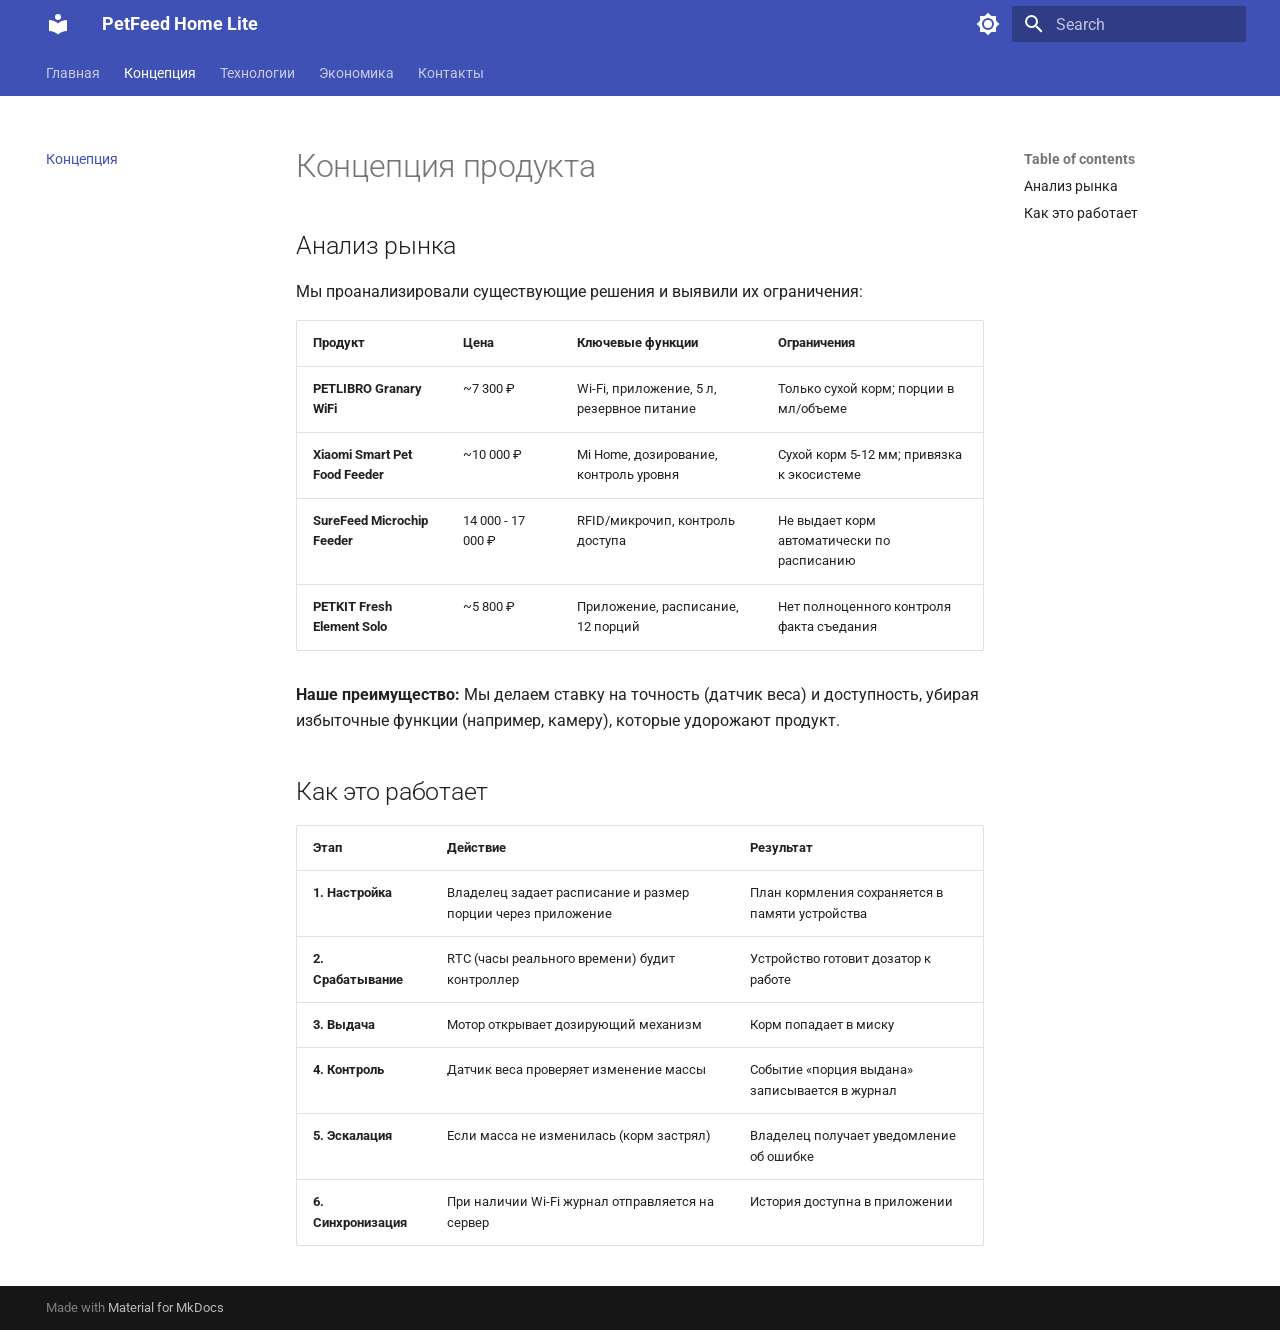
==== concept/index.html @ d438422f "Deployed 49192ac with MkDocs version: 1.6.1" ====
<!doctype html>
<html lang="en" class="no-js">
  <head>
    
      <meta charset="utf-8">
      <meta name="viewport" content="width=device-width,initial-scale=1">
      
        <meta name="description" content="Умная IoT-кормушка для домашних животных">
      
      
        <meta name="author" content="Новиков Алексей">
      
      
        <link rel="canonical" href="https://uralnaveki.github.io/devops-lab-novikov/concept/">
      
      
        <link rel="prev" href="..">
      
      
        <link rel="next" href="../tech/">
      
      
        
      
      
      <link rel="icon" href="../assets/images/favicon.png">
      <meta name="generator" content="mkdocs-1.6.1, mkdocs-material-9.7.7">
    
    
      
        <title>Концепция - PetFeed Home Lite</title>
      
    
    
      <link rel="stylesheet" href="../assets/stylesheets/main.ec1eaa64.min.css">
      
        
        <link rel="stylesheet" href="../assets/stylesheets/palette.ab4e12ef.min.css">
      
      


    
    
      
    
    
      
        
        
        <link rel="preconnect" href="https://fonts.gstatic.com" crossorigin>
        <link rel="stylesheet" href="https://fonts.googleapis.com/css?family=Roboto:300,300i,400,400i,700,700i%7CRoboto+Mono:400,400i,700,700i&display=fallback">
        <style>:root{--md-text-font:"Roboto";--md-code-font:"Roboto Mono"}</style>
      
    
    
      <link rel="stylesheet" href="../assets/stylesheets/hero.css">
    
    <script>__md_scope=new URL("..",location),__md_hash=e=>[...e].reduce(((e,_)=>(e<<5)-e+_.charCodeAt(0)),0),__md_get=(e,_=localStorage,t=__md_scope)=>JSON.parse(_.getItem(t.pathname+"."+e)),__md_set=(e,_,t=localStorage,a=__md_scope)=>{try{t.setItem(a.pathname+"."+e,JSON.stringify(_))}catch(e){}}</script>
    
      

    
    
  </head>
  
  
    
    
      
    
    
    
    
    <body dir="ltr" data-md-color-scheme="default" data-md-color-primary="indigo" data-md-color-accent="indigo">
  
    
    <input class="md-toggle" data-md-toggle="drawer" type="checkbox" id="__drawer" autocomplete="off">
    <input class="md-toggle" data-md-toggle="search" type="checkbox" id="__search" autocomplete="off">
    <label class="md-overlay" for="__drawer"></label>
    <div data-md-component="skip">
      
        
        <a href="#_1" class="md-skip">
          Skip to content
        </a>
      
    </div>
    <div data-md-component="announce">
      
    </div>
    
    
      

<header class="md-header" data-md-component="header">
  <nav class="md-header__inner md-grid" aria-label="Header">
    <a href=".." title="PetFeed Home Lite" class="md-header__button md-logo" aria-label="PetFeed Home Lite" data-md-component="logo">
      
  
  <svg xmlns="http://www.w3.org/2000/svg" viewBox="0 0 24 24"><path d="M12 8a3 3 0 0 0 3-3 3 3 0 0 0-3-3 3 3 0 0 0-3 3 3 3 0 0 0 3 3m0 3.54C9.64 9.35 6.5 8 3 8v11c3.5 0 6.64 1.35 9 3.54 2.36-2.19 5.5-3.54 9-3.54V8c-3.5 0-6.64 1.35-9 3.54"/></svg>

    </a>
    <label class="md-header__button md-icon" for="__drawer">
      
      <svg xmlns="http://www.w3.org/2000/svg" viewBox="0 0 24 24"><path d="M3 6h18v2H3zm0 5h18v2H3zm0 5h18v2H3z"/></svg>
    </label>
    <div class="md-header__title" data-md-component="header-title">
      <div class="md-header__ellipsis">
        <div class="md-header__topic">
          <span class="md-ellipsis">
            PetFeed Home Lite
          </span>
        </div>
        <div class="md-header__topic" data-md-component="header-topic">
          <span class="md-ellipsis">
            
              Концепция
            
          </span>
        </div>
      </div>
    </div>
    
      
        <form class="md-header__option" data-md-component="palette">
  
    
    
    
    <input class="md-option" data-md-color-media="(prefers-color-scheme: light)" data-md-color-scheme="default" data-md-color-primary="indigo" data-md-color-accent="indigo"  aria-label="Переключить на темную тему"  type="radio" name="__palette" id="__palette_0">
    
      <label class="md-header__button md-icon" title="Переключить на темную тему" for="__palette_1" hidden>
        <svg xmlns="http://www.w3.org/2000/svg" viewBox="0 0 24 24"><path d="M12 8a4 4 0 0 0-4 4 4 4 0 0 0 4 4 4 4 0 0 0 4-4 4 4 0 0 0-4-4m0 10a6 6 0 0 1-6-6 6 6 0 0 1 6-6 6 6 0 0 1 6 6 6 6 0 0 1-6 6m8-9.31V4h-4.69L12 .69 8.69 4H4v4.69L.69 12 4 15.31V20h4.69L12 23.31 15.31 20H20v-4.69L23.31 12z"/></svg>
      </label>
    
  
    
    
    
    <input class="md-option" data-md-color-media="(prefers-color-scheme: dark)" data-md-color-scheme="slate" data-md-color-primary="indigo" data-md-color-accent="indigo"  aria-label="Переключить на светлую тему"  type="radio" name="__palette" id="__palette_1">
    
      <label class="md-header__button md-icon" title="Переключить на светлую тему" for="__palette_0" hidden>
        <svg xmlns="http://www.w3.org/2000/svg" viewBox="0 0 24 24"><path d="M12 18c-.89 0-1.74-.2-2.5-.55C11.56 16.5 13 14.42 13 12s-1.44-4.5-3.5-5.45C10.26 6.2 11.11 6 12 6a6 6 0 0 1 6 6 6 6 0 0 1-6 6m8-9.31V4h-4.69L12 .69 8.69 4H4v4.69L.69 12 4 15.31V20h4.69L12 23.31 15.31 20H20v-4.69L23.31 12z"/></svg>
      </label>
    
  
</form>
      
    
    
      <script>var palette=__md_get("__palette");if(palette&&palette.color){if("(prefers-color-scheme)"===palette.color.media){var media=matchMedia("(prefers-color-scheme: light)"),input=document.querySelector(media.matches?"[data-md-color-media='(prefers-color-scheme: light)']":"[data-md-color-media='(prefers-color-scheme: dark)']");palette.color.media=input.getAttribute("data-md-color-media"),palette.color.scheme=input.getAttribute("data-md-color-scheme"),palette.color.primary=input.getAttribute("data-md-color-primary"),palette.color.accent=input.getAttribute("data-md-color-accent")}for(var[key,value]of Object.entries(palette.color))document.body.setAttribute("data-md-color-"+key,value)}</script>
    
    
    
      
      
        <label class="md-header__button md-icon" for="__search">
          
          <svg xmlns="http://www.w3.org/2000/svg" viewBox="0 0 24 24"><path d="M9.5 3A6.5 6.5 0 0 1 16 9.5c0 1.61-.59 3.09-1.56 4.23l.27.27h.79l5 5-1.5 1.5-5-5v-.79l-.27-.27A6.52 6.52 0 0 1 9.5 16 6.5 6.5 0 0 1 3 9.5 6.5 6.5 0 0 1 9.5 3m0 2C7 5 5 7 5 9.5S7 14 9.5 14 14 12 14 9.5 12 5 9.5 5"/></svg>
        </label>
        <div class="md-search" data-md-component="search" role="dialog">
  <label class="md-search__overlay" for="__search"></label>
  <div class="md-search__inner" role="search">
    <form class="md-search__form" name="search">
      <input type="text" class="md-search__input" name="query" aria-label="Search" placeholder="Search" autocapitalize="off" autocorrect="off" autocomplete="off" spellcheck="false" data-md-component="search-query" required>
      <label class="md-search__icon md-icon" for="__search">
        
        <svg xmlns="http://www.w3.org/2000/svg" viewBox="0 0 24 24"><path d="M9.5 3A6.5 6.5 0 0 1 16 9.5c0 1.61-.59 3.09-1.56 4.23l.27.27h.79l5 5-1.5 1.5-5-5v-.79l-.27-.27A6.52 6.52 0 0 1 9.5 16 6.5 6.5 0 0 1 3 9.5 6.5 6.5 0 0 1 9.5 3m0 2C7 5 5 7 5 9.5S7 14 9.5 14 14 12 14 9.5 12 5 9.5 5"/></svg>
        
        <svg xmlns="http://www.w3.org/2000/svg" viewBox="0 0 24 24"><path d="M20 11v2H8l5.5 5.5-1.42 1.42L4.16 12l7.92-7.92L13.5 5.5 8 11z"/></svg>
      </label>
      <nav class="md-search__options" aria-label="Search">
        
          <a href="javascript:void(0)" class="md-search__icon md-icon" title="Share" aria-label="Share" data-clipboard data-clipboard-text="" data-md-component="search-share" tabindex="-1">
            
            <svg xmlns="http://www.w3.org/2000/svg" viewBox="0 0 24 24"><path d="M18 16.08c-.76 0-1.44.3-1.96.77L8.91 12.7c.05-.23.09-.46.09-.7s-.04-.47-.09-.7l7.05-4.11c.54.5 1.25.81 2.04.81a3 3 0 0 0 3-3 3 3 0 0 0-3-3 3 3 0 0 0-3 3c0 .24.04.47.09.7L8.04 9.81C7.5 9.31 6.79 9 6 9a3 3 0 0 0-3 3 3 3 0 0 0 3 3c.79 0 1.5-.31 2.04-.81l7.12 4.15c-.05.21-.08.43-.08.66 0 1.61 1.31 2.91 2.92 2.91s2.92-1.3 2.92-2.91A2.92 2.92 0 0 0 18 16.08"/></svg>
          </a>
        
        <button type="reset" class="md-search__icon md-icon" title="Clear" aria-label="Clear" tabindex="-1">
          
          <svg xmlns="http://www.w3.org/2000/svg" viewBox="0 0 24 24"><path d="M19 6.41 17.59 5 12 10.59 6.41 5 5 6.41 10.59 12 5 17.59 6.41 19 12 13.41 17.59 19 19 17.59 13.41 12z"/></svg>
        </button>
      </nav>
      
    </form>
    <div class="md-search__output">
      <div class="md-search__scrollwrap" tabindex="0" data-md-scrollfix>
        <div class="md-search-result" data-md-component="search-result">
          <div class="md-search-result__meta">
            Initializing search
          </div>
          <ol class="md-search-result__list" role="presentation"></ol>
        </div>
      </div>
    </div>
  </div>
</div>
      
    
    
  </nav>
  
</header>
    
    <div class="md-container" data-md-component="container">
      
      
        
          
            
<nav class="md-tabs" aria-label="Tabs" data-md-component="tabs">
  <div class="md-grid">
    <ul class="md-tabs__list">
      
        
  
  
  
  
    <li class="md-tabs__item">
      <a href=".." class="md-tabs__link">
        
  
  
    
  
  Главная

      </a>
    </li>
  

      
        
  
  
  
    
  
  
    <li class="md-tabs__item md-tabs__item--active">
      <a href="./" class="md-tabs__link">
        
  
  
    
  
  Концепция

      </a>
    </li>
  

      
        
  
  
  
  
    <li class="md-tabs__item">
      <a href="../tech/" class="md-tabs__link">
        
  
  
    
  
  Технологии

      </a>
    </li>
  

      
        
  
  
  
  
    <li class="md-tabs__item">
      <a href="../economics/" class="md-tabs__link">
        
  
  
    
  
  Экономика

      </a>
    </li>
  

      
        
  
  
  
  
    <li class="md-tabs__item">
      <a href="../contacts/" class="md-tabs__link">
        
  
  
    
  
  Контакты

      </a>
    </li>
  

      
    </ul>
  </div>
</nav>
          
        
      
      <main class="md-main" data-md-component="main">
        <div class="md-main__inner md-grid">
          
            
              
              <div class="md-sidebar md-sidebar--primary" data-md-component="sidebar" data-md-type="navigation" >
                <div class="md-sidebar__scrollwrap">
                  <div class="md-sidebar__inner">
                    


  


<nav class="md-nav md-nav--primary md-nav--lifted" aria-label="Navigation" data-md-level="0">
  <label class="md-nav__title" for="__drawer">
    <a href=".." title="PetFeed Home Lite" class="md-nav__button md-logo" aria-label="PetFeed Home Lite" data-md-component="logo">
      
  
  <svg xmlns="http://www.w3.org/2000/svg" viewBox="0 0 24 24"><path d="M12 8a3 3 0 0 0 3-3 3 3 0 0 0-3-3 3 3 0 0 0-3 3 3 3 0 0 0 3 3m0 3.54C9.64 9.35 6.5 8 3 8v11c3.5 0 6.64 1.35 9 3.54 2.36-2.19 5.5-3.54 9-3.54V8c-3.5 0-6.64 1.35-9 3.54"/></svg>

    </a>
    PetFeed Home Lite
  </label>
  
  <ul class="md-nav__list" data-md-scrollfix>
    
      
      
  
  
  
  
    <li class="md-nav__item">
      <a href=".." class="md-nav__link">
        
  
  
  <span class="md-ellipsis">
    
  
    Главная
  

    
  </span>
  
  

      </a>
    </li>
  

    
      
      
  
  
    
  
  
  
    <li class="md-nav__item md-nav__item--active">
      
      <input class="md-nav__toggle md-toggle" type="checkbox" id="__toc">
      
      
        
      
      
        <label class="md-nav__link md-nav__link--active" for="__toc">
          
  
  
  <span class="md-ellipsis">
    
  
    Концепция
  

    
  </span>
  
  

          <span class="md-nav__icon md-icon"></span>
        </label>
      
      <a href="./" class="md-nav__link md-nav__link--active">
        
  
  
  <span class="md-ellipsis">
    
  
    Концепция
  

    
  </span>
  
  

      </a>
      
        

<nav class="md-nav md-nav--secondary" aria-label="Table of contents">
  
  
  
    
  
  
    <label class="md-nav__title" for="__toc">
      <span class="md-nav__icon md-icon"></span>
      Table of contents
    </label>
    <ul class="md-nav__list" data-md-component="toc" data-md-scrollfix>
      
        <li class="md-nav__item">
  <a href="#_2" class="md-nav__link">
    <span class="md-ellipsis">
      
        Анализ рынка
      
    </span>
  </a>
  
</li>
      
        <li class="md-nav__item">
  <a href="#_3" class="md-nav__link">
    <span class="md-ellipsis">
      
        Как это работает
      
    </span>
  </a>
  
</li>
      
    </ul>
  
</nav>
      
    </li>
  

    
      
      
  
  
  
  
    <li class="md-nav__item">
      <a href="../tech/" class="md-nav__link">
        
  
  
  <span class="md-ellipsis">
    
  
    Технологии
  

    
  </span>
  
  

      </a>
    </li>
  

    
      
      
  
  
  
  
    <li class="md-nav__item">
      <a href="../economics/" class="md-nav__link">
        
  
  
  <span class="md-ellipsis">
    
  
    Экономика
  

    
  </span>
  
  

      </a>
    </li>
  

    
      
      
  
  
  
  
    <li class="md-nav__item">
      <a href="../contacts/" class="md-nav__link">
        
  
  
  <span class="md-ellipsis">
    
  
    Контакты
  

    
  </span>
  
  

      </a>
    </li>
  

    
  </ul>
</nav>
                  </div>
                </div>
              </div>
            
            
              
              <div class="md-sidebar md-sidebar--secondary" data-md-component="sidebar" data-md-type="toc" >
                <div class="md-sidebar__scrollwrap">
                  <div class="md-sidebar__inner">
                    

<nav class="md-nav md-nav--secondary" aria-label="Table of contents">
  
  
  
    
  
  
    <label class="md-nav__title" for="__toc">
      <span class="md-nav__icon md-icon"></span>
      Table of contents
    </label>
    <ul class="md-nav__list" data-md-component="toc" data-md-scrollfix>
      
        <li class="md-nav__item">
  <a href="#_2" class="md-nav__link">
    <span class="md-ellipsis">
      
        Анализ рынка
      
    </span>
  </a>
  
</li>
      
        <li class="md-nav__item">
  <a href="#_3" class="md-nav__link">
    <span class="md-ellipsis">
      
        Как это работает
      
    </span>
  </a>
  
</li>
      
    </ul>
  
</nav>
                  </div>
                </div>
              </div>
            
          
          
            <div class="md-content" data-md-component="content">
              
              <article class="md-content__inner md-typeset">
                
                  



<h1 id="_1">Концепция продукта</h1>
<h2 id="_2">Анализ рынка</h2>
<p>Мы проанализировали существующие решения и выявили их ограничения:</p>
<table>
<thead>
<tr>
<th style="text-align: left;">Продукт</th>
<th style="text-align: left;">Цена</th>
<th style="text-align: left;">Ключевые функции</th>
<th style="text-align: left;">Ограничения</th>
</tr>
</thead>
<tbody>
<tr>
<td style="text-align: left;"><strong>PETLIBRO Granary WiFi</strong></td>
<td style="text-align: left;">~7 300 ₽</td>
<td style="text-align: left;">Wi-Fi, приложение, 5 л, резервное питание</td>
<td style="text-align: left;">Только сухой корм; порции в мл/объеме</td>
</tr>
<tr>
<td style="text-align: left;"><strong>Xiaomi Smart Pet Food Feeder</strong></td>
<td style="text-align: left;">~10 000 ₽</td>
<td style="text-align: left;">Mi Home, дозирование, контроль уровня</td>
<td style="text-align: left;">Сухой корм 5-12 мм; привязка к экосистеме</td>
</tr>
<tr>
<td style="text-align: left;"><strong>SureFeed Microchip Feeder</strong></td>
<td style="text-align: left;">14 000 - 17 000 ₽</td>
<td style="text-align: left;">RFID/микрочип, контроль доступа</td>
<td style="text-align: left;">Не выдает корм автоматически по расписанию</td>
</tr>
<tr>
<td style="text-align: left;"><strong>PETKIT Fresh Element Solo</strong></td>
<td style="text-align: left;">~5 800 ₽</td>
<td style="text-align: left;">Приложение, расписание, 12 порций</td>
<td style="text-align: left;">Нет полноценного контроля факта съедания</td>
</tr>
</tbody>
</table>
<p><strong>Наше преимущество:</strong> Мы делаем ставку на точность (датчик веса) и доступность, убирая избыточные функции (например, камеру), которые удорожают продукт.</p>
<h2 id="_3">Как это работает</h2>
<table>
<thead>
<tr>
<th style="text-align: left;">Этап</th>
<th style="text-align: left;">Действие</th>
<th style="text-align: left;">Результат</th>
</tr>
</thead>
<tbody>
<tr>
<td style="text-align: left;"><strong>1. Настройка</strong></td>
<td style="text-align: left;">Владелец задает расписание и размер порции через приложение</td>
<td style="text-align: left;">План кормления сохраняется в памяти устройства</td>
</tr>
<tr>
<td style="text-align: left;"><strong>2. Срабатывание</strong></td>
<td style="text-align: left;">RTC (часы реального времени) будит контроллер</td>
<td style="text-align: left;">Устройство готовит дозатор к работе</td>
</tr>
<tr>
<td style="text-align: left;"><strong>3. Выдача</strong></td>
<td style="text-align: left;">Мотор открывает дозирующий механизм</td>
<td style="text-align: left;">Корм попадает в миску</td>
</tr>
<tr>
<td style="text-align: left;"><strong>4. Контроль</strong></td>
<td style="text-align: left;">Датчик веса проверяет изменение массы</td>
<td style="text-align: left;">Событие «порция выдана» записывается в журнал</td>
</tr>
<tr>
<td style="text-align: left;"><strong>5. Эскалация</strong></td>
<td style="text-align: left;">Если масса не изменилась (корм застрял)</td>
<td style="text-align: left;">Владелец получает уведомление об ошибке</td>
</tr>
<tr>
<td style="text-align: left;"><strong>6. Синхронизация</strong></td>
<td style="text-align: left;">При наличии Wi-Fi журнал отправляется на сервер</td>
<td style="text-align: left;">История доступна в приложении</td>
</tr>
</tbody>
</table>












                
              </article>
            </div>
          
          
<script>var target=document.getElementById(location.hash.slice(1));target&&target.name&&(target.checked=target.name.startsWith("__tabbed_"))</script>
        </div>
        
          <button type="button" class="md-top md-icon" data-md-component="top" hidden>
  
  <svg xmlns="http://www.w3.org/2000/svg" viewBox="0 0 24 24"><path d="M13 20h-2V8l-5.5 5.5-1.42-1.42L12 4.16l7.92 7.92-1.42 1.42L13 8z"/></svg>
  Back to top
</button>
        
      </main>
      
        <footer class="md-footer">
  
  <div class="md-footer-meta md-typeset">
    <div class="md-footer-meta__inner md-grid">
      <div class="md-copyright">
  
  
    Made with
    <a href="https://squidfunk.github.io/mkdocs-material/" target="_blank" rel="noopener">
      Material for MkDocs
    </a>
  
</div>
      
    </div>
  </div>
</footer>
      
    </div>
    <div class="md-dialog" data-md-component="dialog">
      <div class="md-dialog__inner md-typeset"></div>
    </div>
    
    
    
      
      
      <script id="__config" type="application/json">{"annotate": null, "base": "..", "features": ["navigation.tabs", "navigation.sections", "navigation.top", "search.highlight", "search.share", "content.code.copy"], "search": "../assets/javascripts/workers/search.2c215733.min.js", "tags": null, "translations": {"clipboard.copied": "Copied to clipboard", "clipboard.copy": "Copy to clipboard", "search.result.more.one": "1 more on this page", "search.result.more.other": "# more on this page", "search.result.none": "No matching documents", "search.result.one": "1 matching document", "search.result.other": "# matching documents", "search.result.placeholder": "Type to start searching", "search.result.term.missing": "Missing", "select.version": "Select version"}, "version": null}</script>
    
    
      <script src="../assets/javascripts/bundle.d7400e89.min.js"></script>
      
    
  </body>
</html>
---- assets/stylesheets/main.ec1eaa64.min.css ----
@charset "UTF-8";html{-webkit-text-size-adjust:none;-moz-text-size-adjust:none;text-size-adjust:none;box-sizing:border-box}*,:after,:before{box-sizing:inherit}@media (prefers-reduced-motion){*,:after,:before{transition:none!important}}body{margin:0}a,button,input,label{-webkit-tap-highlight-color:transparent}a{color:inherit;text-decoration:none}hr{border:0;box-sizing:initial;display:block;height:.05rem;overflow:visible;padding:0}small{font-size:80%}sub,sup{line-height:1em}img{border-style:none}table{border-collapse:initial;border-spacing:0}td,th{font-weight:400;vertical-align:top}button{background:#0000;border:0;font-family:inherit;font-size:inherit;margin:0;padding:0}input{border:0;outline:none}:root{--md-primary-fg-color:#4051b5;--md-primary-fg-color--light:#5d6cc0;--md-primary-fg-color--dark:#303fa1;--md-primary-bg-color:#fff;--md-primary-bg-color--light:#ffffffb3;--md-accent-fg-color:#526cfe;--md-accent-fg-color--transparent:#526cfe1a;--md-accent-bg-color:#fff;--md-accent-bg-color--light:#ffffffb3}[data-md-color-scheme=default]{color-scheme:light}[data-md-color-scheme=default] img[src$="#gh-dark-mode-only"],[data-md-color-scheme=default] img[src$="#only-dark"]{display:none}:root,[data-md-color-scheme=default]{--md-hue:225deg;--md-default-fg-color:#000000de;--md-default-fg-color--light:#0000008a;--md-default-fg-color--lighter:#00000052;--md-default-fg-color--lightest:#00000012;--md-default-bg-color:#fff;--md-default-bg-color--light:#ffffffb3;--md-default-bg-color--lighter:#ffffff4d;--md-default-bg-color--lightest:#ffffff1f;--md-code-fg-color:#36464e;--md-code-bg-color:#f5f5f5;--md-code-bg-color--light:#f5f5f5b3;--md-code-bg-color--lighter:#f5f5f54d;--md-code-hl-color:#4287ff;--md-code-hl-color--light:#4287ff1a;--md-code-hl-number-color:#d52a2a;--md-code-hl-special-color:#db1457;--md-code-hl-function-color:#a846b9;--md-code-hl-constant-color:#6e59d9;--md-code-hl-keyword-color:#3f6ec6;--md-code-hl-string-color:#1c7d4d;--md-code-hl-name-color:var(--md-code-fg-color);--md-code-hl-operator-color:var(--md-default-fg-color--light);--md-code-hl-punctuation-color:var(--md-default-fg-color--light);--md-code-hl-comment-color:var(--md-default-fg-color--light);--md-code-hl-generic-color:var(--md-default-fg-color--light);--md-code-hl-variable-color:var(--md-default-fg-color--light);--md-typeset-color:var(--md-default-fg-color);--md-typeset-a-color:var(--md-primary-fg-color);--md-typeset-del-color:#f5503d26;--md-typeset-ins-color:#0bd57026;--md-typeset-kbd-color:#fafafa;--md-typeset-kbd-accent-color:#fff;--md-typeset-kbd-border-color:#b8b8b8;--md-typeset-mark-color:#ffff0080;--md-typeset-table-color:#0000001f;--md-typeset-table-color--light:rgba(0,0,0,.035);--md-admonition-fg-color:var(--md-default-fg-color);--md-admonition-bg-color:var(--md-default-bg-color);--md-warning-fg-color:#000000de;--md-warning-bg-color:#ff9;--md-footer-fg-color:#fff;--md-footer-fg-color--light:#ffffffb3;--md-footer-fg-color--lighter:#ffffff73;--md-footer-bg-color:#000000de;--md-footer-bg-color--dark:#00000052;--md-shadow-z1:0 0.2rem 0.5rem #0000000d,0 0 0.05rem #0000001a;--md-shadow-z2:0 0.2rem 0.5rem #0000001a,0 0 0.05rem #00000040;--md-shadow-z3:0 0.2rem 0.5rem #0003,0 0 0.05rem #00000059}.md-icon svg{fill:currentcolor;display:block;height:1.2rem;width:1.2rem}body{-webkit-font-smoothing:antialiased;-moz-osx-font-smoothing:grayscale;--md-text-font-family:var(--md-text-font,_),-apple-system,BlinkMacSystemFont,Helvetica,Arial,sans-serif;--md-code-font-family:var(--md-code-font,_),SFMono-Regular,Consolas,Menlo,monospace}aside,body,input{font-feature-settings:"kern","liga";color:var(--md-typeset-color);font-family:var(--md-text-font-family)}code,kbd,pre{font-feature-settings:"kern";font-family:var(--md-code-font-family)}:root{--md-typeset-table-sort-icon:url('data:image/svg+xml;charset=utf-8,<svg xmlns="http://www.w3.org/2000/svg" viewBox="0 0 24 24"><path d="m18 21-4-4h3V7h-3l4-4 4 4h-3v10h3M2 19v-2h10v2M2 13v-2h7v2M2 7V5h4v2z"/></svg>');--md-typeset-table-sort-icon--asc:url('data:image/svg+xml;charset=utf-8,<svg xmlns="http://www.w3.org/2000/svg" viewBox="0 0 24 24"><path d="M19 17h3l-4 4-4-4h3V3h2M2 17h10v2H2M6 5v2H2V5m0 6h7v2H2z"/></svg>');--md-typeset-table-sort-icon--desc:url('data:image/svg+xml;charset=utf-8,<svg xmlns="http://www.w3.org/2000/svg" viewBox="0 0 24 24"><path d="M19 7h3l-4-4-4 4h3v14h2M2 17h10v2H2M6 5v2H2V5m0 6h7v2H2z"/></svg>')}.md-typeset{-webkit-print-color-adjust:exact;color-adjust:exact;font-size:.8rem;line-height:1.6;overflow-wrap:break-word}@media print{.md-typeset{font-size:.68rem}}.md-typeset blockquote,.md-typeset dl,.md-typeset figure,.md-typeset ol,.md-typeset pre,.md-typeset ul{margin-bottom:1em;margin-top:1em}.md-typeset h1{color:var(--md-default-fg-color--light);font-size:2em;line-height:1.3;margin:0 0 1.25em}.md-typeset h1,.md-typeset h2{font-weight:300;letter-spacing:-.01em}.md-typeset h2{font-size:1.5625em;line-height:1.4;margin:1.6em 0 .64em}.md-typeset h3{font-size:1.25em;font-weight:400;letter-spacing:-.01em;line-height:1.5;margin:1.6em 0 .8em}.md-typeset h2+h3{margin-top:.8em}.md-typeset h4{font-weight:700;letter-spacing:-.01em;margin:1em 0}.md-typeset h5,.md-typeset h6{color:var(--md-default-fg-color--light);font-size:.8em;font-weight:700;letter-spacing:-.01em;margin:1.25em 0}.md-typeset h5{text-transform:uppercase}.md-typeset h5 code{text-transform:none}.md-typeset hr{border-bottom:.05rem solid var(--md-default-fg-color--lightest);display:flow-root;margin:1.5em 0}.md-typeset a{color:var(--md-typeset-a-color);word-break:break-word}.md-typeset a,.md-typeset a:before{transition:color 125ms}.md-typeset a:focus,.md-typeset a:hover{color:var(--md-accent-fg-color)}.md-typeset a:focus code,.md-typeset a:hover code{background-color:var(--md-accent-fg-color--transparent);color:var(--md-accent-fg-color)}.md-typeset a code{color:var(--md-typeset-a-color)}.md-typeset a.focus-visible{outline-color:var(--md-accent-fg-color);outline-offset:.2rem}.md-typeset code,.md-typeset kbd,.md-typeset pre{color:var(--md-code-fg-color);direction:ltr;font-variant-ligatures:none;transition:background-color 125ms}@media print{.md-typeset code,.md-typeset kbd,.md-typeset pre{white-space:pre-wrap}}.md-typeset code{background-color:var(--md-code-bg-color);border-radius:.1rem;-webkit-box-decoration-break:clone;box-decoration-break:clone;font-size:.85em;padding:0 .2941176471em;transition:color 125ms,background-color 125ms;word-break:break-word}.md-typeset code:not(.focus-visible){-webkit-tap-highlight-color:transparent;outline:none}.md-typeset pre{display:flow-root;line-height:1.4;position:relative}.md-typeset pre>code{-webkit-box-decoration-break:slice;box-decoration-break:slice;box-shadow:none;display:block;margin:0;outline-color:var(--md-accent-fg-color);overflow:auto;padding:.7720588235em 1.1764705882em;scrollbar-color:var(--md-default-fg-color--lighter) #0000;scrollbar-width:thin;touch-action:auto;word-break:normal}.md-typeset pre>code:hover{scrollbar-color:var(--md-accent-fg-color) #0000}.md-typeset pre>code::-webkit-scrollbar{height:.2rem;width:.2rem}.md-typeset pre>code::-webkit-scrollbar-thumb{background-color:var(--md-default-fg-color--lighter)}.md-typeset pre>code::-webkit-scrollbar-thumb:hover{background-color:var(--md-accent-fg-color)}.md-typeset kbd{background-color:var(--md-typeset-kbd-color);border-radius:.1rem;box-shadow:0 .1rem 0 .05rem var(--md-typeset-kbd-border-color),0 .1rem 0 var(--md-typeset-kbd-border-color),0 -.1rem .2rem var(--md-typeset-kbd-accent-color) inset;color:var(--md-default-fg-color);display:inline-block;font-size:.75em;padding:0 .6666666667em;vertical-align:text-top;word-break:break-word}.md-typeset mark{background-color:var(--md-typeset-mark-color);-webkit-box-decoration-break:clone;box-decoration-break:clone;color:inherit;word-break:break-word}.md-typeset abbr{cursor:help;text-decoration:none}.md-typeset [data-preview],.md-typeset abbr{border-bottom:.05rem dotted var(--md-default-fg-color--light)}.md-typeset small{opacity:.75}[dir=ltr] .md-typeset sub,[dir=ltr] .md-typeset sup{margin-left:.078125em}[dir=rtl] .md-typeset sub,[dir=rtl] .md-typeset sup{margin-right:.078125em}[dir=ltr] .md-typeset blockquote{padding-left:.6rem}[dir=rtl] .md-typeset blockquote{padding-right:.6rem}[dir=ltr] .md-typeset blockquote{border-left:.2rem solid var(--md-default-fg-color--lighter)}[dir=rtl] .md-typeset blockquote{border-right:.2rem solid var(--md-default-fg-color--lighter)}.md-typeset blockquote{color:var(--md-default-fg-color--light);margin-left:0;margin-right:0}.md-typeset ul{list-style-type:disc}.md-typeset ul[type]{list-style-type:revert-layer}[dir=ltr] .md-typeset ol,[dir=ltr] .md-typeset ul{margin-left:.625em}[dir=rtl] .md-typeset ol,[dir=rtl] .md-typeset ul{margin-right:.625em}.md-typeset ol,.md-typeset ul{padding:0}.md-typeset ol:not([hidden]),.md-typeset ul:not([hidden]){display:flow-root}.md-typeset ol ol,.md-typeset ul ol{list-style-type:lower-alpha}.md-typeset ol ol ol,.md-typeset ul ol ol{list-style-type:lower-roman}.md-typeset ol ol ol ol,.md-typeset ul ol ol ol{list-style-type:upper-alpha}.md-typeset ol ol ol ol ol,.md-typeset ul ol ol ol ol{list-style-type:upper-roman}.md-typeset ol[type],.md-typeset ul[type]{list-style-type:revert-layer}[dir=ltr] .md-typeset ol li,[dir=ltr] .md-typeset ul li{margin-left:1.25em}[dir=rtl] .md-typeset ol li,[dir=rtl] .md-typeset ul li{margin-right:1.25em}.md-typeset ol li,.md-typeset ul li{margin-bottom:.5em}.md-typeset ol li blockquote,.md-typeset ol li p,.md-typeset ul li blockquote,.md-typeset ul li p{margin:.5em 0}.md-typeset ol li:last-child,.md-typeset ul li:last-child{margin-bottom:0}[dir=ltr] .md-typeset ol li ol,[dir=ltr] .md-typeset ol li ul,[dir=ltr] .md-typeset ul li ol,[dir=ltr] .md-typeset ul li ul{margin-left:.625em}[dir=rtl] .md-typeset ol li ol,[dir=rtl] .md-typeset ol li ul,[dir=rtl] .md-typeset ul li ol,[dir=rtl] .md-typeset ul li ul{margin-right:.625em}.md-typeset ol li ol,.md-typeset ol li ul,.md-typeset ul li ol,.md-typeset ul li ul{margin-bottom:.5em;margin-top:.5em}[dir=ltr] .md-typeset dd{margin-left:1.875em}[dir=rtl] .md-typeset dd{margin-right:1.875em}.md-typeset dd{margin-bottom:1.5em;margin-top:1em}.md-typeset img,.md-typeset svg,.md-typeset video{height:auto;max-width:100%}.md-typeset img[align=left]{margin:1em 1em 1em 0}.md-typeset img[align=right]{margin:1em 0 1em 1em}.md-typeset img[align]:only-child{margin-top:0}.md-typeset figure{display:flow-root;margin:1em auto;max-width:100%;text-align:center;width:fit-content}.md-typeset figure img{display:block;margin:0 auto}.md-typeset figcaption{font-style:italic;margin:1em auto;max-width:24rem}.md-typeset iframe{max-width:100%}.md-typeset table:not([class]){background-color:var(--md-default-bg-color);border:.05rem solid var(--md-typeset-table-color);border-radius:.1rem;display:inline-block;font-size:.64rem;max-width:100%;overflow:auto;touch-action:auto}@media print{.md-typeset table:not([class]){display:table}}.md-typeset table:not([class])+*{margin-top:1.5em}.md-typeset table:not([class]) td>:first-child,.md-typeset table:not([class]) th>:first-child{margin-top:0}.md-typeset table:not([class]) td>:last-child,.md-typeset table:not([class]) th>:last-child{margin-bottom:0}.md-typeset table:not([class]) td:not([align]),.md-typeset table:not([class]) th:not([align]){text-align:left}[dir=rtl] .md-typeset table:not([class]) td:not([align]),[dir=rtl] .md-typeset table:not([class]) th:not([align]){text-align:right}.md-typeset table:not([class]) th{font-weight:700;min-width:5rem;padding:.9375em 1.25em;vertical-align:top}.md-typeset table:not([class]) td{border-top:.05rem solid var(--md-typeset-table-color);padding:.9375em 1.25em;vertical-align:top}.md-typeset table:not([class]) tbody tr{transition:background-color 125ms}.md-typeset table:not([class]) tbody tr:hover{background-color:var(--md-typeset-table-color--light);box-shadow:0 .05rem 0 var(--md-default-bg-color) inset}.md-typeset table:not([class]) a{word-break:normal}.md-typeset table th[role=columnheader]{cursor:pointer}[dir=ltr] .md-typeset table th[role=columnheader]:after{margin-left:.5em}[dir=rtl] .md-typeset table th[role=columnheader]:after{margin-right:.5em}.md-typeset table th[role=columnheader]:after{content:"";display:inline-block;height:1.2em;-webkit-mask-image:var(--md-typeset-table-sort-icon);mask-image:var(--md-typeset-table-sort-icon);-webkit-mask-repeat:no-repeat;mask-repeat:no-repeat;-webkit-mask-size:contain;mask-size:contain;transition:background-color 125ms;vertical-align:text-bottom;width:1.2em}.md-typeset table th[role=columnheader]:hover:after{background-color:var(--md-default-fg-color--lighter)}.md-typeset table th[role=columnheader][aria-sort=ascending]:after{background-color:var(--md-default-fg-color--light);-webkit-mask-image:var(--md-typeset-table-sort-icon--asc);mask-image:var(--md-typeset-table-sort-icon--asc)}.md-typeset table th[role=columnheader][aria-sort=descending]:after{background-color:var(--md-default-fg-color--light);-webkit-mask-image:var(--md-typeset-table-sort-icon--desc);mask-image:var(--md-typeset-table-sort-icon--desc)}.md-typeset__scrollwrap{margin:1em -.8rem;overflow-x:auto;touch-action:auto}.md-typeset__table{display:inline-block;margin-bottom:.5em;padding:0 .8rem}@media print{.md-typeset__table{display:block}}html .md-typeset__table table{display:table;margin:0;overflow:hidden;width:100%}@media screen and (max-width:44.984375em){.md-content__inner>pre{margin:1em -.8rem}.md-content__inner>pre code{border-radius:0}}.md-typeset .md-author{border-radius:100%;display:block;flex-shrink:0;height:1.6rem;overflow:hidden;position:relative;transition:color 125ms,transform 125ms;width:1.6rem}.md-typeset .md-author img{display:block}.md-typeset .md-author--more{background:var(--md-default-fg-color--lightest);color:var(--md-default-fg-color--lighter);font-size:.6rem;font-weight:700;line-height:1.6rem;text-align:center}.md-typeset .md-author--long{height:2.4rem;width:2.4rem}.md-typeset a.md-author{transform:scale(1)}.md-typeset a.md-author img{border-radius:100%;filter:grayscale(100%) opacity(75%);transition:filter 125ms}.md-typeset a.md-author:focus,.md-typeset a.md-author:hover{transform:scale(1.1);z-index:1}.md-typeset a.md-author:focus img,.md-typeset a.md-author:hover img{filter:grayscale(0)}.md-banner{background-color:var(--md-footer-bg-color);color:var(--md-footer-fg-color);overflow:auto}@media print{.md-banner{display:none}}.md-banner--warning{background-color:var(--md-warning-bg-color);color:var(--md-warning-fg-color)}.md-banner__inner{font-size:.7rem;margin:.6rem auto;padding:0 .8rem}[dir=ltr] .md-banner__button{float:right}[dir=rtl] .md-banner__button{float:left}.md-banner__button{color:inherit;cursor:pointer;transition:opacity .25s}.no-js .md-banner__button{display:none}.md-banner__button:hover{opacity:.7}html{font-size:125%;height:100%;overflow-x:hidden}@media screen and (min-width:100em){html{font-size:137.5%}}@media screen and (min-width:125em){html{font-size:150%}}body{background-color:var(--md-default-bg-color);display:flex;flex-direction:column;font-size:.5rem;min-height:100%;position:relative;width:100%}@media print{body{display:block}}@media screen and (max-width:59.984375em){body[data-md-scrolllock]{position:fixed}}.md-grid{margin-left:auto;margin-right:auto;max-width:61rem}.md-container{display:flex;flex-direction:column;flex-grow:1}@media print{.md-container{display:block}}.md-main{flex-grow:1}.md-main__inner{display:flex;height:100%;margin-top:1.5rem}.md-ellipsis{overflow:hidden;text-overflow:ellipsis}.md-toggle{display:none}.md-option{height:0;opacity:0;position:absolute;width:0}.md-option:checked+label:not([hidden]){display:block}.md-option.focus-visible+label{outline-color:var(--md-accent-fg-color);outline-style:auto}.md-skip{background-color:var(--md-default-fg-color);border-radius:.1rem;color:var(--md-default-bg-color);font-size:.64rem;margin:.5rem;opacity:0;outline-color:var(--md-accent-fg-color);padding:.3rem .5rem;position:fixed;transform:translateY(.4rem);z-index:-1}.md-skip:focus{opacity:1;transform:translateY(0);transition:transform .25s cubic-bezier(.4,0,.2,1),opacity 175ms 75ms;z-index:10}@page{margin:25mm}:root{--md-clipboard-icon:url('data:image/svg+xml;charset=utf-8,<svg xmlns="http://www.w3.org/2000/svg" viewBox="0 0 24 24"><path d="M19 21H8V7h11m0-2H8a2 2 0 0 0-2 2v14a2 2 0 0 0 2 2h11a2 2 0 0 0 2-2V7a2 2 0 0 0-2-2m-3-4H4a2 2 0 0 0-2 2v14h2V3h12z"/></svg>')}.md-clipboard{border-radius:.1rem;color:var(--md-default-fg-color--lightest);cursor:pointer;height:1.5em;outline-color:var(--md-accent-fg-color);outline-offset:.1rem;transition:color .25s;width:1.5em;z-index:1}@media print{.md-clipboard{display:none}}.md-clipboard:not(.focus-visible){-webkit-tap-highlight-color:transparent;outline:none}:hover>.md-clipboard{color:var(--md-default-fg-color--light)}.md-clipboard:focus,.md-clipboard:hover{color:var(--md-accent-fg-color)}.md-clipboard:after{background-color:currentcolor;content:"";display:block;height:1.125em;margin:0 auto;-webkit-mask-image:var(--md-clipboard-icon);mask-image:var(--md-clipboard-icon);-webkit-mask-position:center;mask-position:center;-webkit-mask-repeat:no-repeat;mask-repeat:no-repeat;-webkit-mask-size:contain;mask-size:contain;width:1.125em}.md-clipboard--inline{cursor:pointer}.md-clipboard--inline code{transition:color .25s,background-color .25s}.md-clipboard--inline:focus code,.md-clipboard--inline:hover code{background-color:var(--md-accent-fg-color--transparent);color:var(--md-accent-fg-color)}:root{--md-code-select-icon:url('data:image/svg+xml;charset=utf-8,<svg xmlns="http://www.w3.org/2000/svg" viewBox="0 0 24 24"><path d="M19 19h-4v2h4c1.1 0 2-.9 2-2v-4h-2m0-12h-4v2h4v4h2V5c0-1.1-.9-2-2-2M5 5h4V3H5c-1.1 0-2 .9-2 2v4h2m0 6H3v4c0 1.1.9 2 2 2h4v-2H5zm2-4h2v2H7zm4 0h2v2h-2zm4 0h2v2h-2zM7 7h2v2H7zm4 0h2v2h-2zm4 0h2v2h-2zm-8 8h2v2H7zm4 0h2v2h-2zm4 0h2v2h-2z"/></svg>');--md-code-copy-icon:url('data:image/svg+xml;charset=utf-8,<svg xmlns="http://www.w3.org/2000/svg" viewBox="0 0 24 24"><path d="M19 21H8V7h11m0-2H8a2 2 0 0 0-2 2v14a2 2 0 0 0 2 2h11a2 2 0 0 0 2-2V7a2 2 0 0 0-2-2m-3-4H4a2 2 0 0 0-2 2v14h2V3h12z"/></svg>')}.md-typeset .md-code__content{display:grid}.md-code__nav{background-color:var(--md-code-bg-color--lighter);border-radius:.1rem;display:flex;gap:.2rem;padding:.2rem;position:absolute;right:.25em;top:.25em;transition:background-color .25s;z-index:1}:hover>.md-code__nav{background-color:var(--md-code-bg-color--light)}.md-code__button{color:var(--md-default-fg-color--lightest);cursor:pointer;display:block;height:1.5em;outline-color:var(--md-accent-fg-color);outline-offset:.1rem;transition:color .25s;width:1.5em}:hover>*>.md-code__button{color:var(--md-default-fg-color--light)}.md-code__button.focus-visible,.md-code__button:hover{color:var(--md-accent-fg-color)}.md-code__button--active{color:var(--md-default-fg-color)!important}.md-code__button:after{background-color:currentcolor;content:"";display:block;height:1.125em;margin:0 auto;-webkit-mask-position:center;mask-position:center;-webkit-mask-repeat:no-repeat;mask-repeat:no-repeat;-webkit-mask-size:contain;mask-size:contain;width:1.125em}.md-code__button[data-md-type=select]:after{-webkit-mask-image:var(--md-code-select-icon);mask-image:var(--md-code-select-icon)}.md-code__button[data-md-type=copy]:after{-webkit-mask-image:var(--md-code-copy-icon);mask-image:var(--md-code-copy-icon)}@keyframes consent{0%{opacity:0;transform:translateY(100%)}to{opacity:1;transform:translateY(0)}}@keyframes overlay{0%{opacity:0}to{opacity:1}}.md-consent__overlay{animation:overlay .25s both;-webkit-backdrop-filter:blur(.1rem);backdrop-filter:blur(.1rem);background-color:#0000008a;height:100%;opacity:1;position:fixed;top:0;width:100%;z-index:5}.md-consent__inner{animation:consent .5s cubic-bezier(.1,.7,.1,1) both;background-color:var(--md-default-bg-color);border:0;border-radius:.1rem;bottom:0;box-shadow:0 0 .2rem #0000001a,0 .2rem .4rem #0003;max-height:100%;overflow:auto;padding:0;position:fixed;width:100%;z-index:5}.md-consent__form{padding:.8rem}.md-consent__settings{display:none;margin:1em 0}input:checked+.md-consent__settings{display:block}.md-consent__controls{margin-bottom:.8rem}.md-typeset .md-consent__controls .md-button{display:inline}@media screen and (max-width:44.984375em){.md-typeset .md-consent__controls .md-button{display:block;margin-top:.4rem;text-align:center;width:100%}}.md-consent label{cursor:pointer}.md-content{flex-grow:1;min-width:0}.md-content__inner{margin:0 .8rem 1.2rem;padding-top:.6rem}@media screen and (min-width:76.25em){[dir=ltr] .md-sidebar--primary:not([hidden])~.md-content>.md-content__inner{margin-left:1.2rem}[dir=ltr] .md-sidebar--secondary:not([hidden])~.md-content>.md-content__inner,[dir=rtl] .md-sidebar--primary:not([hidden])~.md-content>.md-content__inner{margin-right:1.2rem}[dir=rtl] .md-sidebar--secondary:not([hidden])~.md-content>.md-content__inner{margin-left:1.2rem}}.md-content__inner:before{content:"";display:block;height:.4rem}.md-content__inner>:last-child{margin-bottom:0}[dir=ltr] .md-content__button{float:right}[dir=rtl] .md-content__button{float:left}[dir=ltr] .md-content__button{margin-left:.4rem}[dir=rtl] .md-content__button{margin-right:.4rem}.md-content__button{margin:.4rem 0;padding:0}@media print{.md-content__button{display:none}}.md-typeset .md-content__button{color:var(--md-default-fg-color--lighter)}.md-content__button svg{display:inline;vertical-align:top}[dir=rtl] .md-content__button svg{transform:scaleX(-1)}[dir=ltr] .md-dialog{right:.8rem}[dir=rtl] .md-dialog{left:.8rem}.md-dialog{background-color:var(--md-default-fg-color);border-radius:.1rem;bottom:.8rem;box-shadow:var(--md-shadow-z3);min-width:11.1rem;opacity:0;padding:.4rem .6rem;pointer-events:none;position:fixed;transform:translateY(100%);transition:transform 0ms .4s,opacity .4s;z-index:4}@media print{.md-dialog{display:none}}.md-dialog--active{opacity:1;pointer-events:auto;transform:translateY(0);transition:transform .4s cubic-bezier(.075,.85,.175,1),opacity .4s}.md-dialog__inner{color:var(--md-default-bg-color);font-size:.7rem}.md-feedback{margin:2em 0 1em;text-align:center}.md-feedback fieldset{border:none;margin:0;padding:0}.md-feedback__title{font-weight:700;margin:1em auto}.md-feedback__inner{position:relative}.md-feedback__list{display:flex;flex-wrap:wrap;place-content:baseline center;position:relative}.md-feedback__list:hover .md-icon:not(:disabled){color:var(--md-default-fg-color--lighter)}:disabled .md-feedback__list{min-height:1.8rem}.md-feedback__icon{color:var(--md-default-fg-color--light);cursor:pointer;flex-shrink:0;margin:0 .1rem;transition:color 125ms}.md-feedback__icon:not(:disabled).md-icon:hover{color:var(--md-accent-fg-color)}.md-feedback__icon:disabled{color:var(--md-default-fg-color--lightest);pointer-events:none}.md-feedback__note{opacity:0;position:relative;transform:translateY(.4rem);transition:transform .4s cubic-bezier(.1,.7,.1,1),opacity .15s}.md-feedback__note>*{margin:0 auto;max-width:16rem}:disabled .md-feedback__note{opacity:1;transform:translateY(0)}@media print{.md-feedback{display:none}}.md-footer{background-color:var(--md-footer-bg-color);color:var(--md-footer-fg-color)}@media print{.md-footer{display:none}}.md-footer__inner{justify-content:space-between;overflow:auto;padding:.2rem}.md-footer__inner:not([hidden]){display:flex}.md-footer__link{align-items:end;display:flex;flex-grow:0.01;margin-bottom:.4rem;margin-top:1rem;max-width:100%;outline-color:var(--md-accent-fg-color);overflow:hidden;transition:opacity .25s}.md-footer__link:focus,.md-footer__link:hover{opacity:.7}[dir=rtl] .md-footer__link svg{transform:scaleX(-1)}@media screen and (max-width:44.984375em){.md-footer__link--prev{flex-shrink:0}.md-footer__link--prev .md-footer__title{display:none}}[dir=ltr] .md-footer__link--next{margin-left:auto}[dir=rtl] .md-footer__link--next{margin-right:auto}.md-footer__link--next{text-align:right}[dir=rtl] .md-footer__link--next{text-align:left}.md-footer__title{flex-grow:1;font-size:.9rem;margin-bottom:.7rem;max-width:calc(100% - 2.4rem);padding:0 1rem;white-space:nowrap}.md-footer__button{margin:.2rem;padding:.4rem}.md-footer__direction{font-size:.64rem;opacity:.7}.md-footer-meta{background-color:var(--md-footer-bg-color--dark)}.md-footer-meta__inner{display:flex;flex-wrap:wrap;justify-content:space-between;padding:.2rem}html .md-footer-meta.md-typeset a{color:var(--md-footer-fg-color--light)}html .md-footer-meta.md-typeset a:focus,html .md-footer-meta.md-typeset a:hover{color:var(--md-footer-fg-color)}.md-copyright{color:var(--md-footer-fg-color--lighter);font-size:.64rem;margin:auto .6rem;padding:.4rem 0;width:100%}@media screen and (min-width:45em){.md-copyright{width:auto}}.md-copyright__highlight{color:var(--md-footer-fg-color--light)}.md-social{display:inline-flex;gap:.2rem;margin:0 .4rem;padding:.2rem 0 .6rem}@media screen and (min-width:45em){.md-social{padding:.6rem 0}}.md-social__link{display:inline-block;height:1.6rem;text-align:center;width:1.6rem}.md-social__link:before{line-height:1.9}.md-social__link svg{fill:currentcolor;max-height:.8rem;vertical-align:-25%}.md-typeset .md-button{border:.1rem solid;border-radius:.1rem;color:var(--md-primary-fg-color);cursor:pointer;display:inline-block;font-weight:700;padding:.625em 2em;transition:color 125ms,background-color 125ms,border-color 125ms}.md-typeset .md-button--primary{background-color:var(--md-primary-fg-color);border-color:var(--md-primary-fg-color);color:var(--md-primary-bg-color)}.md-typeset .md-button:focus,.md-typeset .md-button:hover{background-color:var(--md-accent-fg-color);border-color:var(--md-accent-fg-color);color:var(--md-accent-bg-color)}[dir=ltr] .md-typeset .md-input{border-top-left-radius:.1rem}[dir=ltr] .md-typeset .md-input,[dir=rtl] .md-typeset .md-input{border-top-right-radius:.1rem}[dir=rtl] .md-typeset .md-input{border-top-left-radius:.1rem}.md-typeset .md-input{border-bottom:.1rem solid var(--md-default-fg-color--lighter);box-shadow:var(--md-shadow-z1);font-size:.8rem;height:1.8rem;padding:0 .6rem;transition:border .25s,box-shadow .25s}.md-typeset .md-input:focus,.md-typeset .md-input:hover{border-bottom-color:var(--md-accent-fg-color);box-shadow:var(--md-shadow-z2)}.md-typeset .md-input--stretch{width:100%}.md-header{background-color:var(--md-primary-fg-color);box-shadow:0 0 .2rem #0000,0 .2rem .4rem #0000;color:var(--md-primary-bg-color);display:block;left:0;position:sticky;right:0;top:0;z-index:4}@media print{.md-header{display:none}}.md-header[hidden]{transform:translateY(-100%);transition:transform .25s cubic-bezier(.8,0,.6,1),box-shadow .25s}.md-header--shadow{box-shadow:0 0 .2rem #0000001a,0 .2rem .4rem #0003;transition:transform .25s cubic-bezier(.1,.7,.1,1),box-shadow .25s}.md-header__inner{align-items:center;display:flex;padding:0 .2rem}.md-header__button{color:currentcolor;cursor:pointer;margin:.2rem;outline-color:var(--md-accent-fg-color);padding:.4rem;position:relative;transition:opacity .25s;vertical-align:middle;z-index:1}.md-header__button:hover{opacity:.7}.md-header__button:not([hidden]){display:inline-block}.md-header__button:not(.focus-visible){-webkit-tap-highlight-color:transparent;outline:none}.md-header__button.md-logo{margin:.2rem;padding:.4rem}@media screen and (max-width:76.234375em){.md-header__button.md-logo{display:none}}.md-header__button.md-logo img,.md-header__button.md-logo svg{fill:currentcolor;display:block;height:1.2rem;width:auto}@media screen and (min-width:60em){.md-header__button[for=__search]{display:none}}.no-js .md-header__button[for=__search]{display:none}[dir=rtl] .md-header__button[for=__search] svg{transform:scaleX(-1)}@media screen and (min-width:76.25em){.md-header__button[for=__drawer]{display:none}}.md-header__topic{display:flex;max-width:100%;position:absolute;transition:transform .4s cubic-bezier(.1,.7,.1,1),opacity .15s;white-space:nowrap}.md-header__topic+.md-header__topic{opacity:0;pointer-events:none;transform:translateX(1.25rem);transition:transform .4s cubic-bezier(1,.7,.1,.1),opacity .15s;z-index:-1}[dir=rtl] .md-header__topic+.md-header__topic{transform:translateX(-1.25rem)}.md-header__topic:first-child{font-weight:700}[dir=ltr] .md-header__title{margin-left:1rem;margin-right:.4rem}[dir=rtl] .md-header__title{margin-left:.4rem;margin-right:1rem}.md-header__title{flex-grow:1;font-size:.9rem;height:2.4rem;line-height:2.4rem}.md-header__title--active .md-header__topic{opacity:0;pointer-events:none;transform:translateX(-1.25rem);transition:transform .4s cubic-bezier(1,.7,.1,.1),opacity .15s;z-index:-1}[dir=rtl] .md-header__title--active .md-header__topic{transform:translateX(1.25rem)}.md-header__title--active .md-header__topic+.md-header__topic{opacity:1;pointer-events:auto;transform:translateX(0);transition:transform .4s cubic-bezier(.1,.7,.1,1),opacity .15s;z-index:0}.md-header__title>.md-header__ellipsis{height:100%;position:relative;width:100%}.md-header__option{display:flex;flex-shrink:0;max-width:100%;transition:max-width 0ms .25s,opacity .25s .25s;white-space:nowrap}[data-md-toggle=search]:checked~.md-header .md-header__option{max-width:0;opacity:0;transition:max-width 0ms,opacity 0ms}.md-header__option>input{bottom:0}.md-header__source{display:none}@media screen and (min-width:60em){[dir=ltr] .md-header__source{margin-left:1rem}[dir=rtl] .md-header__source{margin-right:1rem}.md-header__source{display:block;max-width:11.7rem;width:11.7rem}}@media screen and (min-width:76.25em){[dir=ltr] .md-header__source{margin-left:1.4rem}[dir=rtl] .md-header__source{margin-right:1.4rem}}.md-meta{color:var(--md-default-fg-color--light);font-size:.7rem;line-height:1.3}.md-meta__list{display:inline-flex;flex-wrap:wrap;list-style:none;margin:0;padding:0}.md-meta__item:not(:last-child):after{content:"·";margin-left:.2rem;margin-right:.2rem}.md-meta__link{color:var(--md-typeset-a-color)}.md-meta__link:focus,.md-meta__link:hover{color:var(--md-accent-fg-color)}.md-draft{background-color:#ff1744;border-radius:.125em;color:#fff;display:inline-block;font-weight:700;padding-left:.5714285714em;padding-right:.5714285714em}:root{--md-nav-icon--prev:url('data:image/svg+xml;charset=utf-8,<svg xmlns="http://www.w3.org/2000/svg" viewBox="0 0 24 24"><path d="M20 11v2H8l5.5 5.5-1.42 1.42L4.16 12l7.92-7.92L13.5 5.5 8 11z"/></svg>');--md-nav-icon--next:url('data:image/svg+xml;charset=utf-8,<svg xmlns="http://www.w3.org/2000/svg" viewBox="0 0 24 24"><path d="M8.59 16.58 13.17 12 8.59 7.41 10 6l6 6-6 6z"/></svg>');--md-toc-icon:url('data:image/svg+xml;charset=utf-8,<svg xmlns="http://www.w3.org/2000/svg" viewBox="0 0 24 24"><path d="M3 9h14V7H3zm0 4h14v-2H3zm0 4h14v-2H3zm16 0h2v-2h-2zm0-10v2h2V7zm0 6h2v-2h-2z"/></svg>')}.md-nav{font-size:.7rem;line-height:1.3}.md-nav__title{color:var(--md-default-fg-color--light);display:block;font-weight:700;overflow:hidden;padding:0 .6rem;text-overflow:ellipsis}.md-nav__title .md-nav__button{display:none}.md-nav__title .md-nav__button img{height:100%;width:auto}.md-nav__title .md-nav__button.md-logo img,.md-nav__title .md-nav__button.md-logo svg{fill:currentcolor;display:block;height:2.4rem;max-width:100%;object-fit:contain;width:auto}.md-nav__list{list-style:none;margin:0;padding:0}.md-nav__link{align-items:flex-start;display:flex;gap:.4rem;margin-top:.625em;scroll-snap-align:start;transition:color 125ms}.md-nav__link--passed,.md-nav__link--passed code{color:var(--md-default-fg-color--light)}.md-nav__item .md-nav__link--active,.md-nav__item .md-nav__link--active code{color:var(--md-typeset-a-color)}.md-nav__link .md-ellipsis{position:relative}.md-nav__link .md-ellipsis code{word-break:normal}[dir=ltr] .md-nav__link .md-icon:last-child{margin-left:auto}[dir=rtl] .md-nav__link .md-icon:last-child{margin-right:auto}.md-nav__link .md-typeset{font-size:.7rem;line-height:1.3}.md-nav__link svg{fill:currentcolor;flex-shrink:0;height:1.3em;position:relative}.md-nav__link[for]:focus,.md-nav__link[for]:hover,.md-nav__link[href]:focus,.md-nav__link[href]:hover{color:var(--md-accent-fg-color);cursor:pointer}.md-nav__link[for]:focus code,.md-nav__link[for]:hover code,.md-nav__link[href]:focus code,.md-nav__link[href]:hover code{background-color:var(--md-accent-fg-color--transparent);color:var(--md-accent-fg-color)}.md-nav__link.focus-visible{outline-color:var(--md-accent-fg-color);outline-offset:.2rem}.md-nav--primary .md-nav__link[for=__toc]{display:none}.md-nav--primary .md-nav__link[for=__toc] .md-icon:after{background-color:currentcolor;display:block;height:100%;-webkit-mask-image:var(--md-toc-icon);mask-image:var(--md-toc-icon);width:100%}.md-nav--primary .md-nav__link[for=__toc]~.md-nav{display:none}.md-nav__container>.md-nav__link{margin-top:0}.md-nav__container>.md-nav__link:first-child{flex-grow:1;min-width:0}.md-nav__icon{flex-shrink:0}.md-nav__source{display:none}@media screen and (max-width:76.234375em){.md-nav--primary,.md-nav--primary .md-nav{background-color:var(--md-default-bg-color);display:flex;flex-direction:column;height:100%;left:0;position:absolute;right:0;top:0;z-index:1}.md-nav--primary .md-nav__item,.md-nav--primary .md-nav__title{font-size:.8rem;line-height:1.5}.md-nav--primary .md-nav__title{background-color:var(--md-default-fg-color--lightest);color:var(--md-default-fg-color--light);cursor:pointer;height:5.6rem;line-height:2.4rem;padding:3rem .8rem .2rem;position:relative;white-space:nowrap}[dir=ltr] .md-nav--primary .md-nav__title .md-nav__icon{left:.4rem}[dir=rtl] .md-nav--primary .md-nav__title .md-nav__icon{right:.4rem}.md-nav--primary .md-nav__title .md-nav__icon{display:block;height:1.2rem;margin:.2rem;position:absolute;top:.4rem;width:1.2rem}.md-nav--primary .md-nav__title .md-nav__icon:after{background-color:currentcolor;content:"";display:block;height:100%;-webkit-mask-image:var(--md-nav-icon--prev);mask-image:var(--md-nav-icon--prev);-webkit-mask-position:center;mask-position:center;-webkit-mask-repeat:no-repeat;mask-repeat:no-repeat;-webkit-mask-size:contain;mask-size:contain;width:100%}.md-nav--primary .md-nav__title~.md-nav__list{background-color:var(--md-default-bg-color);box-shadow:0 .05rem 0 var(--md-default-fg-color--lightest) inset;overflow-y:auto;scroll-snap-type:y mandatory;touch-action:pan-y}.md-nav--primary .md-nav__title~.md-nav__list>:first-child{border-top:0}.md-nav--primary .md-nav__title[for=__drawer]{background-color:var(--md-primary-fg-color);color:var(--md-primary-bg-color);font-weight:700}.md-nav--primary .md-nav__title .md-logo{display:block;left:.2rem;margin:.2rem;padding:.4rem;position:absolute;right:.2rem;top:.2rem}.md-nav--primary .md-nav__list{flex:1}.md-nav--primary .md-nav__item{border-top:.05rem solid var(--md-default-fg-color--lightest)}.md-nav--primary .md-nav__item--active>.md-nav__link{color:var(--md-typeset-a-color)}.md-nav--primary .md-nav__item--active>.md-nav__link:focus,.md-nav--primary .md-nav__item--active>.md-nav__link:hover{color:var(--md-accent-fg-color)}.md-nav--primary .md-nav__link{margin-top:0;padding:.6rem .8rem}.md-nav--primary .md-nav__link svg{margin-top:.1em}.md-nav--primary .md-nav__link>.md-nav__link{padding:0}[dir=ltr] .md-nav--primary .md-nav__link .md-nav__icon{margin-right:-.2rem}[dir=rtl] .md-nav--primary .md-nav__link .md-nav__icon{margin-left:-.2rem}.md-nav--primary .md-nav__link .md-nav__icon{font-size:1.2rem;height:1.2rem;width:1.2rem}.md-nav--primary .md-nav__link .md-nav__icon:after{background-color:currentcolor;content:"";display:block;height:100%;-webkit-mask-image:var(--md-nav-icon--next);mask-image:var(--md-nav-icon--next);-webkit-mask-position:center;mask-position:center;-webkit-mask-repeat:no-repeat;mask-repeat:no-repeat;-webkit-mask-size:contain;mask-size:contain;width:100%}[dir=rtl] .md-nav--primary .md-nav__icon:after{transform:scale(-1)}.md-nav--primary .md-nav--secondary .md-nav{background-color:initial;position:static}[dir=ltr] .md-nav--primary .md-nav--secondary .md-nav .md-nav__link{padding-left:1.4rem}[dir=rtl] .md-nav--primary .md-nav--secondary .md-nav .md-nav__link{padding-right:1.4rem}[dir=ltr] .md-nav--primary .md-nav--secondary .md-nav .md-nav .md-nav__link{padding-left:2rem}[dir=rtl] .md-nav--primary .md-nav--secondary .md-nav .md-nav .md-nav__link{padding-right:2rem}[dir=ltr] .md-nav--primary .md-nav--secondary .md-nav .md-nav .md-nav .md-nav__link{padding-left:2.6rem}[dir=rtl] .md-nav--primary .md-nav--secondary .md-nav .md-nav .md-nav .md-nav__link{padding-right:2.6rem}[dir=ltr] .md-nav--primary .md-nav--secondary .md-nav .md-nav .md-nav .md-nav .md-nav__link{padding-left:3.2rem}[dir=rtl] .md-nav--primary .md-nav--secondary .md-nav .md-nav .md-nav .md-nav .md-nav__link{padding-right:3.2rem}.md-nav--secondary{background-color:initial}.md-nav__toggle~.md-nav{display:flex;opacity:0;transform:translateX(100%);transition:transform .25s cubic-bezier(.8,0,.6,1),opacity 125ms 50ms}[dir=rtl] .md-nav__toggle~.md-nav{transform:translateX(-100%)}.md-nav__toggle:checked~.md-nav{opacity:1;transform:translateX(0);transition:transform .25s cubic-bezier(.4,0,.2,1),opacity 125ms 125ms}.md-nav__toggle:checked~.md-nav>.md-nav__list{backface-visibility:hidden}}@media screen and (max-width:59.984375em){.md-nav--primary .md-nav__link[for=__toc]{display:flex}.md-nav--primary .md-nav__link[for=__toc] .md-icon:after{content:""}.md-nav--primary .md-nav__link[for=__toc]+.md-nav__link{display:none}.md-nav--primary .md-nav__link[for=__toc]~.md-nav{display:flex}.md-nav__source{background-color:var(--md-primary-fg-color--dark);color:var(--md-primary-bg-color);display:block;padding:0 .2rem}}@media screen and (min-width:60em) and (max-width:76.234375em){.md-nav--integrated .md-nav__link[for=__toc]{display:flex}.md-nav--integrated .md-nav__link[for=__toc] .md-icon:after{content:""}.md-nav--integrated .md-nav__link[for=__toc]+.md-nav__link{display:none}.md-nav--integrated .md-nav__link[for=__toc]~.md-nav{display:flex}}@media screen and (min-width:60em){.md-nav{margin-bottom:-.4rem}.md-nav--secondary .md-nav__title{background:var(--md-default-bg-color);box-shadow:0 0 .4rem .4rem var(--md-default-bg-color);position:sticky;top:0;z-index:1}.md-nav--secondary .md-nav__title[for=__toc]{scroll-snap-align:start}.md-nav--secondary .md-nav__title .md-nav__icon{display:none}[dir=ltr] .md-nav--secondary .md-nav__list{padding-left:.6rem}[dir=rtl] .md-nav--secondary .md-nav__list{padding-right:.6rem}.md-nav--secondary .md-nav__list{padding-bottom:.4rem}[dir=ltr] .md-nav--secondary .md-nav__item>.md-nav__link{margin-right:.4rem}[dir=rtl] .md-nav--secondary .md-nav__item>.md-nav__link{margin-left:.4rem}}@media screen and (min-width:76.25em){.md-nav{margin-bottom:-.4rem;transition:max-height .25s cubic-bezier(.86,0,.07,1)}.md-nav--primary .md-nav__title{background:var(--md-default-bg-color);box-shadow:0 0 .4rem .4rem var(--md-default-bg-color);position:sticky;top:0;z-index:1}.md-nav--primary .md-nav__title[for=__drawer]{scroll-snap-align:start}.md-nav--primary .md-nav__title .md-nav__icon{display:none}[dir=ltr] .md-nav--primary .md-nav__list{padding-left:.6rem}[dir=rtl] .md-nav--primary .md-nav__list{padding-right:.6rem}.md-nav--primary .md-nav__list{padding-bottom:.4rem}[dir=ltr] .md-nav--primary .md-nav__item>.md-nav__link{margin-right:.4rem}[dir=rtl] .md-nav--primary .md-nav__item>.md-nav__link{margin-left:.4rem}.md-nav__toggle~.md-nav{display:grid;grid-template-rows:minmax(.4rem,0fr);opacity:0;transition:grid-template-rows .25s cubic-bezier(.86,0,.07,1),opacity .25s,visibility 0ms .25s;visibility:collapse}.md-nav__toggle~.md-nav>.md-nav__list{overflow:hidden}.md-nav__toggle.md-toggle--indeterminate~.md-nav,.md-nav__toggle:checked~.md-nav{grid-template-rows:minmax(.4rem,1fr);opacity:1;transition:grid-template-rows .25s cubic-bezier(.86,0,.07,1),opacity .15s .1s,visibility 0ms;visibility:visible}.md-nav__toggle.md-toggle--indeterminate~.md-nav{transition:none}.md-nav__item--nested>.md-nav>.md-nav__title{display:none}.md-nav__item--section{display:block;margin:1.25em 0}.md-nav__item--section:last-child{margin-bottom:0}.md-nav__item--section>.md-nav__link{font-weight:700}.md-nav__item--section>.md-nav__link[for]{color:var(--md-default-fg-color--light)}.md-nav__item--section>.md-nav__link:not(.md-nav__container){pointer-events:none}.md-nav__item--section>.md-nav__link .md-icon,.md-nav__item--section>.md-nav__link>[for]{display:none}[dir=ltr] .md-nav__item--section>.md-nav{margin-left:-.6rem}[dir=rtl] .md-nav__item--section>.md-nav{margin-right:-.6rem}.md-nav__item--section>.md-nav{display:block;opacity:1;visibility:visible}.md-nav__item--section>.md-nav>.md-nav__list>.md-nav__item{padding:0}.md-nav__icon{border-radius:100%;height:.9rem;transition:background-color .25s;width:.9rem}.md-nav__icon:hover{background-color:var(--md-accent-fg-color--transparent)}.md-nav__icon:after{background-color:currentcolor;border-radius:100%;content:"";display:inline-block;height:100%;-webkit-mask-image:var(--md-nav-icon--next);mask-image:var(--md-nav-icon--next);-webkit-mask-position:center;mask-position:center;-webkit-mask-repeat:no-repeat;mask-repeat:no-repeat;-webkit-mask-size:contain;mask-size:contain;transition:transform .25s;vertical-align:-.1rem;width:100%}[dir=rtl] .md-nav__icon:after{transform:rotate(180deg)}.md-nav__item--nested .md-nav__toggle:checked~.md-nav__link .md-nav__icon:after,.md-nav__item--nested .md-toggle--indeterminate~.md-nav__link .md-nav__icon:after{transform:rotate(90deg)}.md-nav--lifted>.md-nav__list>.md-nav__item,.md-nav--lifted>.md-nav__title{display:none}.md-nav--lifted>.md-nav__list>.md-nav__item--active{display:block}.md-nav--lifted>.md-nav__list>.md-nav__item--active>.md-nav__link{background:var(--md-default-bg-color);box-shadow:0 0 .4rem .4rem var(--md-default-bg-color);margin-top:0;position:sticky;top:0;z-index:1}.md-nav--lifted>.md-nav__list>.md-nav__item--active>.md-nav__link:not(.md-nav__container){pointer-events:none}.md-nav--lifted>.md-nav__list>.md-nav__item--active.md-nav__item--section{margin:0}[dir=ltr] .md-nav--lifted>.md-nav__list>.md-nav__item>.md-nav:not(.md-nav--secondary){margin-left:-.6rem}[dir=rtl] .md-nav--lifted>.md-nav__list>.md-nav__item>.md-nav:not(.md-nav--secondary){margin-right:-.6rem}.md-nav--lifted>.md-nav__list>.md-nav__item>[for]{color:var(--md-default-fg-color--light)}.md-nav--lifted .md-nav[data-md-level="1"]{grid-template-rows:minmax(.4rem,1fr);opacity:1;visibility:visible}[dir=ltr] .md-nav--integrated>.md-nav__list>.md-nav__item--active .md-nav--secondary{border-left:.05rem solid var(--md-primary-fg-color)}[dir=rtl] .md-nav--integrated>.md-nav__list>.md-nav__item--active .md-nav--secondary{border-right:.05rem solid var(--md-primary-fg-color)}.md-nav--integrated>.md-nav__list>.md-nav__item--active .md-nav--secondary{display:block;margin-bottom:1.25em;opacity:1;visibility:visible}.md-nav--integrated>.md-nav__list>.md-nav__item--active .md-nav--secondary>.md-nav__list{overflow:visible;padding-bottom:0}.md-nav--integrated>.md-nav__list>.md-nav__item--active .md-nav--secondary>.md-nav__title{display:none}}.md-pagination{font-size:.8rem;font-weight:700;gap:.4rem}.md-pagination,.md-pagination>*{align-items:center;display:flex;justify-content:center}.md-pagination>*{border-radius:.2rem;height:1.8rem;min-width:1.8rem;text-align:center}.md-pagination__current{background-color:var(--md-default-fg-color--lightest);color:var(--md-default-fg-color--light)}.md-pagination__link{transition:color 125ms,background-color 125ms}.md-pagination__link:focus,.md-pagination__link:hover{background-color:var(--md-accent-fg-color--transparent);color:var(--md-accent-fg-color)}.md-pagination__link:focus svg,.md-pagination__link:hover svg{color:var(--md-accent-fg-color)}.md-pagination__link.focus-visible{outline-color:var(--md-accent-fg-color);outline-offset:.2rem}.md-pagination__link svg{fill:currentcolor;color:var(--md-default-fg-color--lighter);display:block;max-height:100%;width:1.2rem}:root{--md-path-icon:url('data:image/svg+xml;charset=utf-8,<svg xmlns="http://www.w3.org/2000/svg" viewBox="0 0 24 24"><path d="M8.59 16.58 13.17 12 8.59 7.41 10 6l6 6-6 6z"/></svg>')}.md-path{font-size:.7rem;margin:0 .8rem;overflow:auto;padding-top:1.2rem}.md-path:not([hidden]){display:block}@media screen and (min-width:76.25em){.md-path{margin:0 1.2rem}}.md-path__list{align-items:center;display:flex;gap:.2rem;list-style:none;margin:0;padding:0}.md-path__item:not(:first-child){display:inline-flex;gap:.2rem;white-space:nowrap}.md-path__item:not(:first-child):before{background-color:var(--md-default-fg-color--lighter);content:"";display:inline;height:.8rem;-webkit-mask-image:var(--md-path-icon);mask-image:var(--md-path-icon);width:.8rem}.md-path__link{align-items:center;color:var(--md-default-fg-color--light);display:flex}.md-path__link:focus,.md-path__link:hover{color:var(--md-accent-fg-color)}:root{--md-post-pin-icon:url('data:image/svg+xml;charset=utf-8,<svg xmlns="http://www.w3.org/2000/svg" viewBox="0 0 24 24"><path d="M16 12V4h1V2H7v2h1v8l-2 2v2h5.2v6h1.6v-6H18v-2z"/></svg>')}.md-post__back{border-bottom:.05rem solid var(--md-default-fg-color--lightest);margin-bottom:1.2rem;padding-bottom:1.2rem}@media screen and (max-width:76.234375em){.md-post__back{display:none}}[dir=rtl] .md-post__back svg{transform:scaleX(-1)}.md-post__authors{display:flex;flex-direction:column;gap:.6rem;margin:0 .6rem 1.2rem}.md-post .md-post__meta a{transition:color 125ms}.md-post .md-post__meta a:focus,.md-post .md-post__meta a:hover{color:var(--md-accent-fg-color)}.md-post__title{color:var(--md-default-fg-color--light);font-weight:700}.md-post--excerpt{margin-bottom:3.2rem}.md-post--excerpt .md-post__header{align-items:center;display:flex;gap:.6rem;min-height:1.6rem}.md-post--excerpt .md-post__authors{align-items:center;display:inline-flex;flex-direction:row;gap:.2rem;margin:0;min-height:2.4rem}[dir=ltr] .md-post--excerpt .md-post__meta .md-meta__list{margin-right:.4rem}[dir=rtl] .md-post--excerpt .md-post__meta .md-meta__list{margin-left:.4rem}.md-post--excerpt .md-post__content>:first-child{--md-scroll-margin:6rem;margin-top:0}.md-post>.md-nav--secondary{margin:1em 0}.md-pin{background:var(--md-default-fg-color--lightest);border-radius:1rem;margin-top:-.05rem;padding:.2rem}.md-pin:after{background-color:currentcolor;content:"";display:block;height:.6rem;margin:0 auto;-webkit-mask-image:var(--md-post-pin-icon);mask-image:var(--md-post-pin-icon);-webkit-mask-position:center;mask-position:center;-webkit-mask-repeat:no-repeat;mask-repeat:no-repeat;-webkit-mask-size:contain;mask-size:contain;width:.6rem}.md-profile{align-items:center;display:flex;font-size:.7rem;gap:.6rem;line-height:1.4;width:100%}.md-profile__description{flex-grow:1}.md-content--post{display:flex}@media screen and (max-width:76.234375em){.md-content--post{flex-flow:column-reverse}}.md-content--post>.md-content__inner{flex-grow:1;min-width:0}@media screen and (min-width:76.25em){[dir=ltr] .md-content--post>.md-content__inner{margin-left:1.2rem}[dir=rtl] .md-content--post>.md-content__inner{margin-right:1.2rem}}@media screen and (max-width:76.234375em){.md-sidebar.md-sidebar--post{padding:0;position:static;width:100%}.md-sidebar.md-sidebar--post .md-sidebar__scrollwrap{overflow:visible}.md-sidebar.md-sidebar--post .md-sidebar__inner{padding:0}.md-sidebar.md-sidebar--post .md-post__meta{margin-left:.6rem;margin-right:.6rem}.md-sidebar.md-sidebar--post .md-nav__item{border:none;display:inline}.md-sidebar.md-sidebar--post .md-nav__list{display:inline-flex;flex-wrap:wrap;gap:.6rem;padding-bottom:.6rem;padding-top:.6rem}.md-sidebar.md-sidebar--post .md-nav__link{padding:0}.md-sidebar.md-sidebar--post .md-nav{height:auto;margin-bottom:0;position:static}}:root{--md-progress-value:0;--md-progress-delay:400ms}.md-progress{background:var(--md-primary-bg-color);height:.075rem;opacity:min(clamp(0,var(--md-progress-value),1),clamp(0,100 - var(--md-progress-value),1));position:fixed;top:0;transform:scaleX(calc(var(--md-progress-value)*1%));transform-origin:left;transition:transform .5s cubic-bezier(.19,1,.22,1),opacity .25s var(--md-progress-delay);width:100%;z-index:4}:root{--md-search-result-icon:url('data:image/svg+xml;charset=utf-8,<svg xmlns="http://www.w3.org/2000/svg" viewBox="0 0 24 24"><path d="M14 2H6a2 2 0 0 0-2 2v16a2 2 0 0 0 2 2h7c-.41-.25-.8-.56-1.14-.9-.33-.33-.61-.7-.86-1.1H6V4h7v5h5v1.18c.71.16 1.39.43 2 .82V8zm6.31 16.9c1.33-2.11.69-4.9-1.4-6.22-2.11-1.33-4.91-.68-6.22 1.4-1.34 2.11-.69 4.89 1.4 6.22 1.46.93 3.32.93 4.79.02L22 23.39 23.39 22zm-3.81.1a2.5 2.5 0 0 1-2.5-2.5 2.5 2.5 0 0 1 2.5-2.5 2.5 2.5 0 0 1 2.5 2.5 2.5 2.5 0 0 1-2.5 2.5"/></svg>')}.md-search{position:relative}@media screen and (min-width:60em){.md-search{padding:.2rem 0}}.no-js .md-search{display:none}.md-search__overlay{opacity:0;z-index:1}@media screen and (max-width:59.984375em){[dir=ltr] .md-search__overlay{left:-2.2rem}[dir=rtl] .md-search__overlay{right:-2.2rem}.md-search__overlay{background-color:var(--md-default-bg-color);border-radius:1rem;height:2rem;overflow:hidden;pointer-events:none;position:absolute;top:-1rem;transform-origin:center;transition:transform .3s .1s,opacity .2s .2s;width:2rem}[data-md-toggle=search]:checked~.md-header .md-search__overlay{opacity:1;transition:transform .4s,opacity .1s}}@media screen and (min-width:60em){[dir=ltr] .md-search__overlay{left:0}[dir=rtl] .md-search__overlay{right:0}.md-search__overlay{background-color:#0000008a;cursor:pointer;height:0;position:fixed;top:0;transition:width 0ms .25s,height 0ms .25s,opacity .25s;width:0}[data-md-toggle=search]:checked~.md-header .md-search__overlay{height:200vh;opacity:1;transition:width 0ms,height 0ms,opacity .25s;width:100%}}@media screen and (max-width:29.984375em){[data-md-toggle=search]:checked~.md-header .md-search__overlay{transform:scale(45)}}@media screen and (min-width:30em) and (max-width:44.984375em){[data-md-toggle=search]:checked~.md-header .md-search__overlay{transform:scale(60)}}@media screen and (min-width:45em) and (max-width:59.984375em){[data-md-toggle=search]:checked~.md-header .md-search__overlay{transform:scale(75)}}.md-search__inner{backface-visibility:hidden}@media screen and (max-width:59.984375em){[dir=ltr] .md-search__inner{left:0}[dir=rtl] .md-search__inner{right:0}.md-search__inner{height:0;opacity:0;overflow:hidden;position:fixed;top:0;transform:translateX(5%);transition:width 0ms .3s,height 0ms .3s,transform .15s cubic-bezier(.4,0,.2,1) .15s,opacity .15s .15s;width:0;z-index:2}[dir=rtl] .md-search__inner{transform:translateX(-5%)}[data-md-toggle=search]:checked~.md-header .md-search__inner{height:100%;opacity:1;transform:translateX(0);transition:width 0ms 0ms,height 0ms 0ms,transform .15s cubic-bezier(.1,.7,.1,1) .15s,opacity .15s .15s;width:100%}}@media screen and (min-width:60em){[dir=ltr] .md-search__inner{float:right}[dir=rtl] .md-search__inner{float:left}.md-search__inner{padding:.1rem 0;position:relative;transition:width .25s cubic-bezier(.1,.7,.1,1);width:11.7rem}}@media screen and (min-width:60em) and (max-width:76.234375em){[data-md-toggle=search]:checked~.md-header .md-search__inner{width:23.4rem}}@media screen and (min-width:76.25em){[data-md-toggle=search]:checked~.md-header .md-search__inner{width:34.4rem}}.md-search__form{background-color:var(--md-default-bg-color);box-shadow:0 0 .6rem #0000;height:2.4rem;position:relative;transition:color .25s,background-color .25s;z-index:2}@media screen and (min-width:60em){.md-search__form{background-color:#00000042;border-radius:.1rem;height:1.8rem}.md-search__form:hover{background-color:#ffffff1f}}[data-md-toggle=search]:checked~.md-header .md-search__form{background-color:var(--md-default-bg-color);border-radius:.1rem .1rem 0 0;box-shadow:0 0 .6rem #00000012;color:var(--md-default-fg-color)}[dir=ltr] .md-search__input{padding-left:3.6rem;padding-right:2.2rem}[dir=rtl] .md-search__input{padding-left:2.2rem;padding-right:3.6rem}.md-search__input{background:#0000;font-size:.9rem;height:100%;position:relative;text-overflow:ellipsis;width:100%;z-index:2}.md-search__input::placeholder{transition:color .25s}.md-search__input::placeholder,.md-search__input~.md-search__icon{color:var(--md-default-fg-color--light)}.md-search__input::-ms-clear{display:none}@media screen and (max-width:59.984375em){.md-search__input{font-size:.9rem;height:2.4rem;width:100%}}@media screen and (min-width:60em){[dir=ltr] .md-search__input{padding-left:2.2rem}[dir=rtl] .md-search__input{padding-right:2.2rem}.md-search__input{color:inherit;font-size:.8rem}.md-search__input::placeholder{color:var(--md-primary-bg-color--light)}.md-search__input+.md-search__icon{color:var(--md-primary-bg-color)}[data-md-toggle=search]:checked~.md-header .md-search__input{text-overflow:clip}[data-md-toggle=search]:checked~.md-header .md-search__input+.md-search__icon{color:var(--md-default-fg-color--light)}[data-md-toggle=search]:checked~.md-header .md-search__input::placeholder{color:#0000}}.md-search__icon{cursor:pointer;display:inline-block;height:1.2rem;transition:color .25s,opacity .25s;width:1.2rem}.md-search__icon:hover{opacity:.7}[dir=ltr] .md-search__icon[for=__search]{left:.5rem}[dir=rtl] .md-search__icon[for=__search]{right:.5rem}.md-search__icon[for=__search]{position:absolute;top:.3rem;z-index:2}[dir=rtl] .md-search__icon[for=__search] svg{transform:scaleX(-1)}@media screen and (max-width:59.984375em){[dir=ltr] .md-search__icon[for=__search]{left:.8rem}[dir=rtl] .md-search__icon[for=__search]{right:.8rem}.md-search__icon[for=__search]{top:.6rem}.md-search__icon[for=__search] svg:first-child{display:none}}@media screen and (min-width:60em){.md-search__icon[for=__search]{pointer-events:none}.md-search__icon[for=__search] svg:last-child{display:none}}[dir=ltr] .md-search__options{right:.5rem}[dir=rtl] .md-search__options{left:.5rem}.md-search__options{pointer-events:none;position:absolute;top:.3rem;z-index:2}@media screen and (max-width:59.984375em){[dir=ltr] .md-search__options{right:.8rem}[dir=rtl] .md-search__options{left:.8rem}.md-search__options{top:.6rem}}[dir=ltr] .md-search__options>.md-icon{margin-left:.2rem}[dir=rtl] .md-search__options>.md-icon{margin-right:.2rem}.md-search__options>.md-icon{color:var(--md-default-fg-color--light);opacity:0;transform:scale(.75);transition:transform .15s cubic-bezier(.1,.7,.1,1),opacity .15s}.md-search__options>.md-icon:not(.focus-visible){-webkit-tap-highlight-color:transparent;outline:none}[data-md-toggle=search]:checked~.md-header .md-search__input:valid~.md-search__options>.md-icon{opacity:1;pointer-events:auto;transform:scale(1)}[data-md-toggle=search]:checked~.md-header .md-search__input:valid~.md-search__options>.md-icon:hover{opacity:.7}[dir=ltr] .md-search__suggest{padding-left:3.6rem;padding-right:2.2rem}[dir=rtl] .md-search__suggest{padding-left:2.2rem;padding-right:3.6rem}.md-search__suggest{align-items:center;color:var(--md-default-fg-color--lighter);display:flex;font-size:.9rem;height:100%;opacity:0;position:absolute;top:0;transition:opacity 50ms;white-space:pre;width:100%}@media screen and (min-width:60em){[dir=ltr] .md-search__suggest{padding-left:2.2rem}[dir=rtl] .md-search__suggest{padding-right:2.2rem}.md-search__suggest{font-size:.8rem}}[data-md-toggle=search]:checked~.md-header .md-search__suggest{opacity:1;transition:opacity .3s .1s}[dir=ltr] .md-search__output{border-bottom-left-radius:.1rem}[dir=ltr] .md-search__output,[dir=rtl] .md-search__output{border-bottom-right-radius:.1rem}[dir=rtl] .md-search__output{border-bottom-left-radius:.1rem}.md-search__output{overflow:hidden;position:absolute;width:100%;z-index:1}@media screen and (max-width:59.984375em){.md-search__output{bottom:0;top:2.4rem}}@media screen and (min-width:60em){.md-search__output{opacity:0;top:1.9rem;transition:opacity .4s}[data-md-toggle=search]:checked~.md-header .md-search__output{box-shadow:var(--md-shadow-z3);opacity:1}}.md-search__scrollwrap{backface-visibility:hidden;background-color:var(--md-default-bg-color);height:100%;overflow-y:auto;touch-action:pan-y}@media (-webkit-max-device-pixel-ratio:1),(max-resolution:1dppx){.md-search__scrollwrap{transform:translateZ(0)}}@media screen and (min-width:60em) and (max-width:76.234375em){.md-search__scrollwrap{width:23.4rem}}@media screen and (min-width:76.25em){.md-search__scrollwrap{width:34.4rem}}@media screen and (min-width:60em){.md-search__scrollwrap{max-height:0;scrollbar-color:var(--md-default-fg-color--lighter) #0000;scrollbar-width:thin}[data-md-toggle=search]:checked~.md-header .md-search__scrollwrap{max-height:75vh}.md-search__scrollwrap:hover{scrollbar-color:var(--md-accent-fg-color) #0000}.md-search__scrollwrap::-webkit-scrollbar{height:.2rem;width:.2rem}.md-search__scrollwrap::-webkit-scrollbar-thumb{background-color:var(--md-default-fg-color--lighter)}.md-search__scrollwrap::-webkit-scrollbar-thumb:hover{background-color:var(--md-accent-fg-color)}}.md-search-result{color:var(--md-default-fg-color);word-break:break-word}.md-search-result__meta{background-color:var(--md-default-fg-color--lightest);color:var(--md-default-fg-color--light);font-size:.64rem;line-height:1.8rem;padding:0 .8rem;scroll-snap-align:start}@media screen and (min-width:60em){[dir=ltr] .md-search-result__meta{padding-left:2.2rem}[dir=rtl] .md-search-result__meta{padding-right:2.2rem}}.md-search-result__list{list-style:none;margin:0;padding:0;-webkit-user-select:none;user-select:none}.md-search-result__item{box-shadow:0 -.05rem var(--md-default-fg-color--lightest)}.md-search-result__item:first-child{box-shadow:none}.md-search-result__link{display:block;outline:none;scroll-snap-align:start;transition:background-color .25s}.md-search-result__link:focus,.md-search-result__link:hover{background-color:var(--md-accent-fg-color--transparent)}.md-search-result__link:last-child p:last-child{margin-bottom:.6rem}.md-search-result__more>summary{cursor:pointer;display:block;outline:none;position:sticky;scroll-snap-align:start;top:0;z-index:1}.md-search-result__more>summary::marker{display:none}.md-search-result__more>summary::-webkit-details-marker{display:none}.md-search-result__more>summary>div{color:var(--md-typeset-a-color);font-size:.64rem;padding:.75em .8rem;transition:color .25s,background-color .25s}@media screen and (min-width:60em){[dir=ltr] .md-search-result__more>summary>div{padding-left:2.2rem}[dir=rtl] .md-search-result__more>summary>div{padding-right:2.2rem}}.md-search-result__more>summary:focus>div,.md-search-result__more>summary:hover>div{background-color:var(--md-accent-fg-color--transparent);color:var(--md-accent-fg-color)}.md-search-result__more[open]>summary{background-color:var(--md-default-bg-color)}.md-search-result__article{overflow:hidden;padding:0 .8rem;position:relative}@media screen and (min-width:60em){[dir=ltr] .md-search-result__article{padding-left:2.2rem}[dir=rtl] .md-search-result__article{padding-right:2.2rem}}[dir=ltr] .md-search-result__icon{left:0}[dir=rtl] .md-search-result__icon{right:0}.md-search-result__icon{color:var(--md-default-fg-color--light);height:1.2rem;margin:.5rem;position:absolute;width:1.2rem}@media screen and (max-width:59.984375em){.md-search-result__icon{display:none}}.md-search-result__icon:after{background-color:currentcolor;content:"";display:inline-block;height:100%;-webkit-mask-image:var(--md-search-result-icon);mask-image:var(--md-search-result-icon);-webkit-mask-position:center;mask-position:center;-webkit-mask-repeat:no-repeat;mask-repeat:no-repeat;-webkit-mask-size:contain;mask-size:contain;width:100%}[dir=rtl] .md-search-result__icon:after{transform:scaleX(-1)}.md-search-result .md-typeset{color:var(--md-default-fg-color--light);font-size:.64rem;line-height:1.6}.md-search-result .md-typeset h1{color:var(--md-default-fg-color);font-size:.8rem;font-weight:400;line-height:1.4;margin:.55rem 0}.md-search-result .md-typeset h1 mark{text-decoration:none}.md-search-result .md-typeset h2{color:var(--md-default-fg-color);font-size:.64rem;font-weight:700;line-height:1.6;margin:.5em 0}.md-search-result .md-typeset h2 mark{text-decoration:none}.md-search-result__terms{color:var(--md-default-fg-color);display:block;font-size:.64rem;font-style:italic;margin:.5em 0}.md-search-result mark{background-color:initial;color:var(--md-accent-fg-color);text-decoration:underline}.md-select{position:relative;z-index:1}.md-select__inner{background-color:var(--md-default-bg-color);border-radius:.1rem;box-shadow:var(--md-shadow-z2);color:var(--md-default-fg-color);left:50%;margin-top:.2rem;max-height:0;opacity:0;position:absolute;top:calc(100% - .2rem);transform:translate3d(-50%,.3rem,0);transition:transform .25s 375ms,opacity .25s .25s,max-height 0ms .5s}.md-select:focus-within .md-select__inner,.md-select:hover .md-select__inner{max-height:10rem;opacity:1;transform:translate3d(-50%,0,0);transition:transform .25s cubic-bezier(.1,.7,.1,1),opacity .25s,max-height 0ms}.md-select__inner:after{border-bottom:.2rem solid #0000;border-bottom-color:var(--md-default-bg-color);border-left:.2rem solid #0000;border-right:.2rem solid #0000;border-top:0;content:"";height:0;left:50%;margin-left:-.2rem;margin-top:-.2rem;position:absolute;top:0;width:0}.md-select__list{border-radius:.1rem;font-size:.8rem;list-style-type:none;margin:0;max-height:inherit;overflow:auto;padding:0}.md-select__item{line-height:1.8rem}[dir=ltr] .md-select__link{padding-left:.6rem;padding-right:1.2rem}[dir=rtl] .md-select__link{padding-left:1.2rem;padding-right:.6rem}.md-select__link{cursor:pointer;display:block;outline:none;scroll-snap-align:start;transition:background-color .25s,color .25s;width:100%}.md-select__link:focus,.md-select__link:hover{color:var(--md-accent-fg-color)}.md-select__link:focus{background-color:var(--md-default-fg-color--lightest)}.md-sidebar{align-self:flex-start;flex-shrink:0;padding:1.2rem 0;position:sticky;top:2.4rem;width:12.1rem}@media print{.md-sidebar{display:none}}@media screen and (max-width:76.234375em){[dir=ltr] .md-sidebar--primary{left:-12.1rem}[dir=rtl] .md-sidebar--primary{right:-12.1rem}.md-sidebar--primary{background-color:var(--md-default-bg-color);display:block;height:100%;position:fixed;top:0;transform:translateX(0);transition:transform .25s cubic-bezier(.4,0,.2,1),box-shadow .25s;width:12.1rem;z-index:5}[data-md-toggle=drawer]:checked~.md-container .md-sidebar--primary{box-shadow:var(--md-shadow-z3);transform:translateX(12.1rem)}[dir=rtl] [data-md-toggle=drawer]:checked~.md-container .md-sidebar--primary{transform:translateX(-12.1rem)}.md-sidebar--primary .md-sidebar__scrollwrap{bottom:0;left:0;margin:0;overflow:hidden;position:absolute;right:0;scroll-snap-type:none;top:0}}@media screen and (min-width:76.25em){.md-sidebar{height:0}.no-js .md-sidebar{height:auto}.md-header--lifted~.md-container .md-sidebar{top:4.8rem}}.md-sidebar--secondary{display:none;order:2}@media screen and (min-width:60em){.md-sidebar--secondary{height:0}.no-js .md-sidebar--secondary{height:auto}.md-sidebar--secondary:not([hidden]){display:block}.md-sidebar--secondary .md-sidebar__scrollwrap{touch-action:pan-y}}.md-sidebar__scrollwrap{backface-visibility:hidden;margin:0 .2rem;overflow-y:auto;scrollbar-color:var(--md-default-fg-color--lighter) #0000}@media screen and (min-width:60em){.md-sidebar__scrollwrap{scrollbar-gutter:stable;scrollbar-width:thin}}.md-sidebar__scrollwrap::-webkit-scrollbar{height:.2rem;width:.2rem}.md-sidebar__scrollwrap:focus-within,.md-sidebar__scrollwrap:hover{scrollbar-color:var(--md-accent-fg-color) #0000}.md-sidebar__scrollwrap:focus-within::-webkit-scrollbar-thumb,.md-sidebar__scrollwrap:hover::-webkit-scrollbar-thumb{background-color:var(--md-default-fg-color--lighter)}.md-sidebar__scrollwrap:focus-within::-webkit-scrollbar-thumb:hover,.md-sidebar__scrollwrap:hover::-webkit-scrollbar-thumb:hover{background-color:var(--md-accent-fg-color)}@supports selector(::-webkit-scrollbar){.md-sidebar__scrollwrap{scrollbar-gutter:auto}[dir=ltr] .md-sidebar__inner{padding-right:calc(100% - 11.5rem)}[dir=rtl] .md-sidebar__inner{padding-left:calc(100% - 11.5rem)}}@media screen and (max-width:76.234375em){.md-overlay{background-color:#0000008a;height:0;opacity:0;position:fixed;top:0;transition:width 0ms .25s,height 0ms .25s,opacity .25s;width:0;z-index:5}[data-md-toggle=drawer]:checked~.md-overlay{height:100%;opacity:1;transition:width 0ms,height 0ms,opacity .25s;width:100%}}@keyframes facts{0%{height:0}to{height:.65rem}}@keyframes fact{0%{opacity:0;transform:translateY(100%)}50%{opacity:0}to{opacity:1;transform:translateY(0)}}:root{--md-source-forks-icon:url('data:image/svg+xml;charset=utf-8,<svg xmlns="http://www.w3.org/2000/svg" viewBox="0 0 16 16"><path d="M5 5.372v.878c0 .414.336.75.75.75h4.5a.75.75 0 0 0 .75-.75v-.878a2.25 2.25 0 1 1 1.5 0v.878a2.25 2.25 0 0 1-2.25 2.25h-1.5v2.128a2.251 2.251 0 1 1-1.5 0V8.5h-1.5A2.25 2.25 0 0 1 3.5 6.25v-.878a2.25 2.25 0 1 1 1.5 0M5 3.25a.75.75 0 1 0-1.5 0 .75.75 0 0 0 1.5 0m6.75.75a.75.75 0 1 0 0-1.5.75.75 0 0 0 0 1.5m-3 8.75a.75.75 0 1 0-1.5 0 .75.75 0 0 0 1.5 0"/></svg>');--md-source-repositories-icon:url('data:image/svg+xml;charset=utf-8,<svg xmlns="http://www.w3.org/2000/svg" viewBox="0 0 16 16"><path d="M2 2.5A2.5 2.5 0 0 1 4.5 0h8.75a.75.75 0 0 1 .75.75v12.5a.75.75 0 0 1-.75.75h-2.5a.75.75 0 0 1 0-1.5h1.75v-2h-8a1 1 0 0 0-.714 1.7.75.75 0 1 1-1.072 1.05A2.5 2.5 0 0 1 2 11.5Zm10.5-1h-8a1 1 0 0 0-1 1v6.708A2.5 2.5 0 0 1 4.5 9h8ZM5 12.25a.25.25 0 0 1 .25-.25h3.5a.25.25 0 0 1 .25.25v3.25a.25.25 0 0 1-.4.2l-1.45-1.087a.25.25 0 0 0-.3 0L5.4 15.7a.25.25 0 0 1-.4-.2Z"/></svg>');--md-source-stars-icon:url('data:image/svg+xml;charset=utf-8,<svg xmlns="http://www.w3.org/2000/svg" viewBox="0 0 16 16"><path d="M8 .25a.75.75 0 0 1 .673.418l1.882 3.815 4.21.612a.75.75 0 0 1 .416 1.279l-3.046 2.97.719 4.192a.751.751 0 0 1-1.088.791L8 12.347l-3.766 1.98a.75.75 0 0 1-1.088-.79l.72-4.194L.818 6.374a.75.75 0 0 1 .416-1.28l4.21-.611L7.327.668A.75.75 0 0 1 8 .25m0 2.445L6.615 5.5a.75.75 0 0 1-.564.41l-3.097.45 2.24 2.184a.75.75 0 0 1 .216.664l-.528 3.084 2.769-1.456a.75.75 0 0 1 .698 0l2.77 1.456-.53-3.084a.75.75 0 0 1 .216-.664l2.24-2.183-3.096-.45a.75.75 0 0 1-.564-.41z"/></svg>');--md-source-version-icon:url('data:image/svg+xml;charset=utf-8,<svg xmlns="http://www.w3.org/2000/svg" viewBox="0 0 16 16"><path d="M1 7.775V2.75C1 1.784 1.784 1 2.75 1h5.025c.464 0 .91.184 1.238.513l6.25 6.25a1.75 1.75 0 0 1 0 2.474l-5.026 5.026a1.75 1.75 0 0 1-2.474 0l-6.25-6.25A1.75 1.75 0 0 1 1 7.775m1.5 0c0 .066.026.13.073.177l6.25 6.25a.25.25 0 0 0 .354 0l5.025-5.025a.25.25 0 0 0 0-.354l-6.25-6.25a.25.25 0 0 0-.177-.073H2.75a.25.25 0 0 0-.25.25ZM6 5a1 1 0 1 1 0 2 1 1 0 0 1 0-2"/></svg>')}.md-source{backface-visibility:hidden;display:block;font-size:.65rem;line-height:1.2;outline-color:var(--md-accent-fg-color);transition:opacity .25s;white-space:nowrap}.md-source:hover{opacity:.7}.md-source__icon{display:inline-block;height:2.4rem;vertical-align:middle;width:2rem}[dir=ltr] .md-source__icon svg{margin-left:.6rem}[dir=rtl] .md-source__icon svg{margin-right:.6rem}.md-source__icon svg{margin-top:.6rem}[dir=ltr] .md-source__icon+.md-source__repository{padding-left:2rem}[dir=rtl] .md-source__icon+.md-source__repository{padding-right:2rem}[dir=ltr] .md-source__icon+.md-source__repository{margin-left:-2rem}[dir=rtl] .md-source__icon+.md-source__repository{margin-right:-2rem}[dir=ltr] .md-source__repository{margin-left:.6rem}[dir=rtl] .md-source__repository{margin-right:.6rem}.md-source__repository{display:inline-block;max-width:calc(100% - 1.2rem);overflow:hidden;text-overflow:ellipsis;vertical-align:middle}.md-source__facts{display:flex;font-size:.55rem;gap:.4rem;list-style-type:none;margin:.1rem 0 0;opacity:.75;overflow:hidden;padding:0;width:100%}.md-source__repository--active .md-source__facts{animation:facts .25s ease-in}.md-source__fact{overflow:hidden;text-overflow:ellipsis}.md-source__repository--active .md-source__fact{animation:fact .4s ease-out}[dir=ltr] .md-source__fact:before{margin-right:.1rem}[dir=rtl] .md-source__fact:before{margin-left:.1rem}.md-source__fact:before{background-color:currentcolor;content:"";display:inline-block;height:.6rem;-webkit-mask-position:center;mask-position:center;-webkit-mask-repeat:no-repeat;mask-repeat:no-repeat;-webkit-mask-size:contain;mask-size:contain;vertical-align:text-top;width:.6rem}.md-source__fact:nth-child(1n+2){flex-shrink:0}.md-source__fact--version:before{-webkit-mask-image:var(--md-source-version-icon);mask-image:var(--md-source-version-icon)}.md-source__fact--stars:before{-webkit-mask-image:var(--md-source-stars-icon);mask-image:var(--md-source-stars-icon)}.md-source__fact--forks:before{-webkit-mask-image:var(--md-source-forks-icon);mask-image:var(--md-source-forks-icon)}.md-source__fact--repositories:before{-webkit-mask-image:var(--md-source-repositories-icon);mask-image:var(--md-source-repositories-icon)}.md-source-file{margin:1em 0}[dir=ltr] .md-source-file__fact{margin-right:.6rem}[dir=rtl] .md-source-file__fact{margin-left:.6rem}.md-source-file__fact{align-items:center;color:var(--md-default-fg-color--light);display:inline-flex;font-size:.68rem;gap:.3rem}.md-source-file__fact .md-icon{flex-shrink:0;margin-bottom:.05rem}[dir=ltr] .md-source-file__fact .md-author{float:left}[dir=rtl] .md-source-file__fact .md-author{float:right}.md-source-file__fact .md-author{margin-right:.2rem}.md-source-file__fact svg{width:.9rem}:root{--md-status:url('data:image/svg+xml;charset=utf-8,<svg xmlns="http://www.w3.org/2000/svg" viewBox="0 0 24 24"><path d="M11 9h2V7h-2m1 13c-4.41 0-8-3.59-8-8s3.59-8 8-8 8 3.59 8 8-3.59 8-8 8m0-18A10 10 0 0 0 2 12a10 10 0 0 0 10 10 10 10 0 0 0 10-10A10 10 0 0 0 12 2m-1 15h2v-6h-2z"/></svg>');--md-status--new:url('data:image/svg+xml;charset=utf-8,<svg xmlns="http://www.w3.org/2000/svg" viewBox="0 0 24 24"><path d="m23 12-2.44-2.78.34-3.68-3.61-.82-1.89-3.18L12 3 8.6 1.54 6.71 4.72l-3.61.81.34 3.68L1 12l2.44 2.78-.34 3.69 3.61.82 1.89 3.18L12 21l3.4 1.46 1.89-3.18 3.61-.82-.34-3.68zm-10 5h-2v-2h2zm0-4h-2V7h2z"/></svg>');--md-status--deprecated:url('data:image/svg+xml;charset=utf-8,<svg xmlns="http://www.w3.org/2000/svg" viewBox="0 0 24 24"><path d="M9 3v1H4v2h1v13a2 2 0 0 0 2 2h10a2 2 0 0 0 2-2V6h1V4h-5V3zm0 5h2v9H9zm4 0h2v9h-2z"/></svg>');--md-status--encrypted:url('data:image/svg+xml;charset=utf-8,<svg xmlns="http://www.w3.org/2000/svg" viewBox="0 0 24 24"><path d="M12 1 3 5v6c0 5.55 3.84 10.74 9 12 5.16-1.26 9-6.45 9-12V5zm0 6c1.4 0 2.8 1.1 2.8 2.5V11c.6 0 1.2.6 1.2 1.3v3.5c0 .6-.6 1.2-1.3 1.2H9.2c-.6 0-1.2-.6-1.2-1.3v-3.5c0-.6.6-1.2 1.2-1.2V9.5C9.2 8.1 10.6 7 12 7m0 1.2c-.8 0-1.5.5-1.5 1.3V11h3V9.5c0-.8-.7-1.3-1.5-1.3"/></svg>')}.md-status:after{background-color:var(--md-default-fg-color--light);content:"";display:inline-block;height:1.125em;-webkit-mask-image:var(--md-status);mask-image:var(--md-status);-webkit-mask-position:center;mask-position:center;-webkit-mask-repeat:no-repeat;mask-repeat:no-repeat;-webkit-mask-size:contain;mask-size:contain;vertical-align:text-bottom;width:1.125em}.md-status:hover:after{background-color:currentcolor}.md-status--new:after{-webkit-mask-image:var(--md-status--new);mask-image:var(--md-status--new)}.md-status--deprecated:after{-webkit-mask-image:var(--md-status--deprecated);mask-image:var(--md-status--deprecated)}.md-status--encrypted:after{-webkit-mask-image:var(--md-status--encrypted);mask-image:var(--md-status--encrypted)}.md-tabs{background-color:var(--md-primary-fg-color);color:var(--md-primary-bg-color);display:block;line-height:1.3;overflow:auto;width:100%;z-index:3}@media print{.md-tabs{display:none}}@media screen and (max-width:76.234375em){.md-tabs{display:none}}.md-tabs[hidden]{pointer-events:none}[dir=ltr] .md-tabs__list{margin-left:.2rem}[dir=rtl] .md-tabs__list{margin-right:.2rem}.md-tabs__list{contain:content;display:flex;list-style:none;margin:0;overflow:auto;padding:0;scrollbar-width:none;white-space:nowrap}.md-tabs__list::-webkit-scrollbar{display:none}.md-tabs__item{height:2.4rem;padding-left:.6rem;padding-right:.6rem}.md-tabs__item--active .md-tabs__link{color:inherit;opacity:1}.md-tabs__link{backface-visibility:hidden;display:flex;font-size:.7rem;margin-top:.8rem;opacity:.7;outline-color:var(--md-accent-fg-color);outline-offset:.2rem;transition:transform .4s cubic-bezier(.1,.7,.1,1),opacity .25s}.md-tabs__link:focus,.md-tabs__link:hover{color:inherit;opacity:1}[dir=ltr] .md-tabs__link svg{margin-right:.4rem}[dir=rtl] .md-tabs__link svg{margin-left:.4rem}.md-tabs__link svg{fill:currentcolor;height:1.3em}.md-tabs__item:nth-child(2) .md-tabs__link{transition-delay:20ms}.md-tabs__item:nth-child(3) .md-tabs__link{transition-delay:40ms}.md-tabs__item:nth-child(4) .md-tabs__link{transition-delay:60ms}.md-tabs__item:nth-child(5) .md-tabs__link{transition-delay:80ms}.md-tabs__item:nth-child(6) .md-tabs__link{transition-delay:.1s}.md-tabs__item:nth-child(7) .md-tabs__link{transition-delay:.12s}.md-tabs__item:nth-child(8) .md-tabs__link{transition-delay:.14s}.md-tabs__item:nth-child(9) .md-tabs__link{transition-delay:.16s}.md-tabs__item:nth-child(10) .md-tabs__link{transition-delay:.18s}.md-tabs__item:nth-child(11) .md-tabs__link{transition-delay:.2s}.md-tabs__item:nth-child(12) .md-tabs__link{transition-delay:.22s}.md-tabs__item:nth-child(13) .md-tabs__link{transition-delay:.24s}.md-tabs__item:nth-child(14) .md-tabs__link{transition-delay:.26s}.md-tabs__item:nth-child(15) .md-tabs__link{transition-delay:.28s}.md-tabs__item:nth-child(16) .md-tabs__link{transition-delay:.3s}.md-tabs[hidden] .md-tabs__link{opacity:0;transform:translateY(50%);transition:transform 0ms .1s,opacity .1s}:root{--md-tag-icon:url('data:image/svg+xml;charset=utf-8,<svg xmlns="http://www.w3.org/2000/svg" viewBox="0 0 24 24"><path d="m5.41 21 .71-4h-4l.35-2h4l1.06-6h-4l.35-2h4l.71-4h2l-.71 4h6l.71-4h2l-.71 4h4l-.35 2h-4l-1.06 6h4l-.35 2h-4l-.71 4h-2l.71-4h-6l-.71 4zM9.53 9l-1.06 6h6l1.06-6z"/></svg>')}.md-typeset .md-tags:not([hidden]){display:inline-flex;flex-wrap:wrap;gap:.5em;margin-bottom:.75em;margin-top:-.125em}.md-typeset .md-tag{align-items:center;background:var(--md-default-fg-color--lightest);border-radius:2.4rem;display:inline-flex;font-size:.64rem;font-size:min(.8em,.64rem);font-weight:700;gap:.5em;letter-spacing:normal;line-height:1.6;padding:.3125em .78125em}.md-typeset .md-tag[href]{-webkit-tap-highlight-color:transparent;color:inherit;outline:none;transition:color 125ms,background-color 125ms}.md-typeset .md-tag[href]:focus,.md-typeset .md-tag[href]:hover{background-color:var(--md-accent-fg-color);color:var(--md-accent-bg-color)}[id]>.md-typeset .md-tag{vertical-align:text-top}.md-typeset .md-tag-shadow{opacity:.5}.md-typeset .md-tag-icon:before{background-color:var(--md-default-fg-color--lighter);content:"";display:inline-block;height:1.2em;-webkit-mask-image:var(--md-tag-icon);mask-image:var(--md-tag-icon);-webkit-mask-position:center;mask-position:center;-webkit-mask-repeat:no-repeat;mask-repeat:no-repeat;-webkit-mask-size:contain;mask-size:contain;transition:background-color 125ms;vertical-align:text-bottom;width:1.2em}.md-typeset .md-tag-icon[href]:focus:before,.md-typeset .md-tag-icon[href]:hover:before{background-color:var(--md-accent-bg-color)}@keyframes pulse{0%{transform:scale(.95)}75%{transform:scale(1)}to{transform:scale(.95)}}:root{--md-annotation-bg-icon:url('data:image/svg+xml;charset=utf-8,<svg xmlns="http://www.w3.org/2000/svg" viewBox="0 0 24 24"><path d="M12 2A10 10 0 0 0 2 12a10 10 0 0 0 10 10 10 10 0 0 0 10-10A10 10 0 0 0 12 2"/></svg>');--md-annotation-icon:url('data:image/svg+xml;charset=utf-8,<svg xmlns="http://www.w3.org/2000/svg" viewBox="0 0 24 24"><path d="M17 13h-4v4h-2v-4H7v-2h4V7h2v4h4m-5-9A10 10 0 0 0 2 12a10 10 0 0 0 10 10 10 10 0 0 0 10-10A10 10 0 0 0 12 2"/></svg>')}.md-tooltip{backface-visibility:hidden;background-color:var(--md-default-bg-color);border-radius:.1rem;box-shadow:var(--md-shadow-z2);color:var(--md-default-fg-color);font-family:var(--md-text-font-family);left:clamp(var(--md-tooltip-0,0rem) + .8rem,var(--md-tooltip-x),100vw + var(--md-tooltip-0,0rem) + .8rem - var(--md-tooltip-width) - 2 * .8rem);max-width:calc(100vw - 1.6rem);opacity:0;position:absolute;top:var(--md-tooltip-y);transform:translateY(-.4rem);transition:transform 0ms .25s,opacity .25s,z-index .25s;width:var(--md-tooltip-width);z-index:0}.md-tooltip--active{opacity:1;transform:translateY(0);transition:transform .25s cubic-bezier(.1,.7,.1,1),opacity .25s,z-index 0ms;z-index:2}.md-tooltip--inline{font-weight:700;-webkit-user-select:none;user-select:none;width:auto}.md-tooltip--inline:not(.md-tooltip--active){transform:translateY(.2rem) scale(.9)}.md-tooltip--inline .md-tooltip__inner{font-size:.5rem;padding:.2rem .4rem}[hidden]+.md-tooltip--inline{display:none}.focus-visible>.md-tooltip,.md-tooltip:target{outline:var(--md-accent-fg-color) auto}.md-tooltip__inner{font-size:.64rem;padding:.8rem}.md-tooltip__inner.md-typeset>:first-child{margin-top:0}.md-tooltip__inner.md-typeset>:last-child{margin-bottom:0}.md-annotation{font-style:normal;font-weight:400;outline:none;text-align:initial;vertical-align:text-bottom;white-space:normal}[dir=rtl] .md-annotation{direction:rtl}code .md-annotation{font-family:var(--md-code-font-family);font-size:inherit}.md-annotation:not([hidden]){display:inline-block;line-height:1.25}.md-annotation__index{border-radius:.01px;cursor:pointer;display:inline-block;margin-left:.4ch;margin-right:.4ch;outline:none;overflow:hidden;position:relative;-webkit-user-select:none;user-select:none;vertical-align:text-top;z-index:0}.md-annotation .md-annotation__index{transition:z-index .25s}@media screen{.md-annotation__index{width:2.2ch}[data-md-visible]>.md-annotation__index{animation:pulse 2s infinite}.md-annotation__index:before{background:var(--md-default-bg-color);-webkit-mask-image:var(--md-annotation-bg-icon);mask-image:var(--md-annotation-bg-icon)}.md-annotation__index:after,.md-annotation__index:before{content:"";height:2.2ch;-webkit-mask-position:center;mask-position:center;-webkit-mask-repeat:no-repeat;mask-repeat:no-repeat;-webkit-mask-size:contain;mask-size:contain;position:absolute;top:-.1ch;width:2.2ch;z-index:-1}.md-annotation__index:after{background-color:var(--md-default-fg-color--lighter);-webkit-mask-image:var(--md-annotation-icon);mask-image:var(--md-annotation-icon);transform:scale(1.0001);transition:background-color .25s,transform .25s}.md-tooltip--active+.md-annotation__index:after{transform:rotate(45deg)}.md-tooltip--active+.md-annotation__index:after,:hover>.md-annotation__index:after{background-color:var(--md-accent-fg-color)}}.md-tooltip--active+.md-annotation__index{animation-play-state:paused;transition-duration:0ms;z-index:2}.md-annotation__index [data-md-annotation-id]{display:inline-block}@media print{.md-annotation__index [data-md-annotation-id]{background:var(--md-default-fg-color--lighter);border-radius:2ch;color:var(--md-default-bg-color);font-weight:700;padding:0 .6ch;white-space:nowrap}.md-annotation__index [data-md-annotation-id]:after{content:attr(data-md-annotation-id)}}.md-typeset .md-annotation-list{counter-reset:annotation;list-style:none!important}.md-typeset .md-annotation-list li{position:relative}[dir=ltr] .md-typeset .md-annotation-list li:before{left:-2.125em}[dir=rtl] .md-typeset .md-annotation-list li:before{right:-2.125em}.md-typeset .md-annotation-list li:before{background:var(--md-default-fg-color--lighter);border-radius:2ch;color:var(--md-default-bg-color);content:counter(annotation);counter-increment:annotation;font-size:.8875em;font-weight:700;height:2ch;line-height:1.25;min-width:2ch;padding:0 .6ch;position:absolute;text-align:center;top:.25em}:root{--md-tooltip-width:20rem;--md-tooltip-tail:0.3rem}.md-tooltip2{backface-visibility:hidden;color:var(--md-default-fg-color);font-family:var(--md-text-font-family);opacity:0;pointer-events:none;position:absolute;top:calc(var(--md-tooltip-host-y) + var(--md-tooltip-y));transform:translateY(-.4rem);transform-origin:calc(var(--md-tooltip-host-x) + var(--md-tooltip-x)) 0;transition:transform 0ms .25s,opacity .25s,z-index .25s;width:100%;z-index:0}.md-tooltip2:before{border-left:var(--md-tooltip-tail) solid #0000;border-right:var(--md-tooltip-tail) solid #0000;content:"";display:block;left:clamp(1.5 * .8rem,var(--md-tooltip-host-x) + var(--md-tooltip-x) - var(--md-tooltip-tail),100vw - 2 * var(--md-tooltip-tail) - 1.5 * .8rem);position:absolute;z-index:1}.md-tooltip2--top:before{border-top:var(--md-tooltip-tail) solid var(--md-default-bg-color);bottom:calc(var(--md-tooltip-tail)*-1 + .025rem);filter:drop-shadow(0 1px 0 hsla(0,0%,0%,.05))}.md-tooltip2--bottom:before{border-bottom:var(--md-tooltip-tail) solid var(--md-default-bg-color);filter:drop-shadow(0 -1px 0 hsla(0,0%,0%,.05));top:calc(var(--md-tooltip-tail)*-1 + .025rem)}.md-tooltip2--active{opacity:1;transform:translateY(0);transition:transform .4s cubic-bezier(0,1,.5,1),opacity .25s,z-index 0ms;z-index:2}.md-tooltip2__inner{scrollbar-gutter:stable;background-color:var(--md-default-bg-color);border-radius:.1rem;box-shadow:var(--md-shadow-z2);left:clamp(.8rem,var(--md-tooltip-host-x) - .8rem,100vw - var(--md-tooltip-width) - .8rem);max-height:40vh;max-width:calc(100vw - 1.6rem);position:relative;scrollbar-width:thin}.md-tooltip2__inner::-webkit-scrollbar{height:.2rem;width:.2rem}.md-tooltip2__inner::-webkit-scrollbar-thumb{background-color:var(--md-default-fg-color--lighter)}.md-tooltip2__inner::-webkit-scrollbar-thumb:hover{background-color:var(--md-accent-fg-color)}[role=dialog]>.md-tooltip2__inner{font-size:.64rem;overflow:auto;padding:0 .8rem;pointer-events:auto;width:var(--md-tooltip-width)}[role=dialog]>.md-tooltip2__inner:after,[role=dialog]>.md-tooltip2__inner:before{content:"";display:block;height:.8rem;position:sticky;width:100%;z-index:10}[role=dialog]>.md-tooltip2__inner:before{background:linear-gradient(var(--md-default-bg-color),#0000 75%);top:0}[role=dialog]>.md-tooltip2__inner:after{background:linear-gradient(#0000,var(--md-default-bg-color) 75%);bottom:0}[role=tooltip]>.md-tooltip2__inner{font-size:.5rem;font-weight:700;left:clamp(.8rem,var(--md-tooltip-host-x) + var(--md-tooltip-x) - var(--md-tooltip-width)/2,100vw - var(--md-tooltip-width) - .8rem);max-width:min(100vw - 2 * .8rem,400px);padding:.2rem .4rem;-webkit-user-select:none;user-select:none;width:fit-content}.md-tooltip2__inner.md-typeset>:first-child{margin-top:0}.md-tooltip2__inner.md-typeset>:last-child{margin-bottom:0}[dir=ltr] .md-top{margin-left:50%}[dir=rtl] .md-top{margin-right:50%}.md-top{background-color:var(--md-default-bg-color);border-radius:1.6rem;box-shadow:var(--md-shadow-z2);color:var(--md-default-fg-color--light);cursor:pointer;display:block;font-size:.7rem;outline:none;padding:.4rem .8rem;position:fixed;top:3.2rem;transform:translate(-50%);transition:color 125ms,background-color 125ms,transform 125ms cubic-bezier(.4,0,.2,1),opacity 125ms;z-index:2}@media print{.md-top{display:none}}[dir=rtl] .md-top{transform:translate(50%)}.md-top[hidden]{opacity:0;pointer-events:none;transform:translate(-50%,.2rem);transition-duration:0ms}[dir=rtl] .md-top[hidden]{transform:translate(50%,.2rem)}.md-top:focus,.md-top:hover{background-color:var(--md-accent-fg-color);color:var(--md-accent-bg-color)}.md-top svg{display:inline-block;vertical-align:-.5em}@keyframes hoverfix{0%{pointer-events:none}}:root{--md-version-icon:url('data:image/svg+xml;charset=utf-8,<svg xmlns="http://www.w3.org/2000/svg" viewBox="0 0 320 512"><!--! Font Awesome Free 7.1.0 by @fontawesome - https://fontawesome.com License - https://fontawesome.com/license/free (Icons: CC BY 4.0, Fonts: SIL OFL 1.1, Code: MIT License) Copyright 2025 Fonticons, Inc.--><path d="M140.3 376.8c12.6 10.2 31.1 9.5 42.8-2.2l128-128c9.2-9.2 11.9-22.9 6.9-34.9S301.4 192 288.5 192h-256c-12.9 0-24.6 7.8-29.6 19.8s-2.2 25.7 7 34.8l128 128z"/></svg>')}.md-version{flex-shrink:0;font-size:.8rem;height:2.4rem}[dir=ltr] .md-version__current{margin-left:1.4rem;margin-right:.4rem}[dir=rtl] .md-version__current{margin-left:.4rem;margin-right:1.4rem}.md-version__current{color:inherit;cursor:pointer;outline:none;position:relative;top:.05rem}[dir=ltr] .md-version__current:after{margin-left:.4rem}[dir=rtl] .md-version__current:after{margin-right:.4rem}.md-version__current:after{background-color:currentcolor;content:"";display:inline-block;height:.6rem;-webkit-mask-image:var(--md-version-icon);mask-image:var(--md-version-icon);-webkit-mask-position:center;mask-position:center;-webkit-mask-repeat:no-repeat;mask-repeat:no-repeat;-webkit-mask-size:contain;mask-size:contain;width:.4rem}.md-version__alias{margin-left:.3rem;opacity:.7}.md-version__list{background-color:var(--md-default-bg-color);border-radius:.1rem;box-shadow:var(--md-shadow-z2);color:var(--md-default-fg-color);list-style-type:none;margin:.2rem .8rem;max-height:0;opacity:0;overflow:auto;padding:0;position:absolute;scroll-snap-type:y mandatory;top:.15rem;transition:max-height 0ms .5s,opacity .25s .25s;z-index:3}.md-version:focus-within .md-version__list,.md-version:hover .md-version__list{max-height:10rem;opacity:1;transition:max-height 0ms,opacity .25s}@media (hover:none),(pointer:coarse){.md-version:hover .md-version__list{animation:hoverfix .25s forwards}.md-version:focus-within .md-version__list{animation:none}}.md-version__item{line-height:1.8rem}[dir=ltr] .md-version__link{padding-left:.6rem;padding-right:1.2rem}[dir=rtl] .md-version__link{padding-left:1.2rem;padding-right:.6rem}.md-version__link{cursor:pointer;display:block;outline:none;scroll-snap-align:start;transition:color .25s,background-color .25s;white-space:nowrap;width:100%}.md-version__link:focus,.md-version__link:hover{color:var(--md-accent-fg-color)}.md-version__link:focus{background-color:var(--md-default-fg-color--lightest)}:root{--md-admonition-icon--note:url('data:image/svg+xml;charset=utf-8,<svg xmlns="http://www.w3.org/2000/svg" viewBox="0 0 24 24"><path d="M12 2C6.47 2 2 6.47 2 12s4.47 10 10 10 10-4.47 10-10S17.53 2 12 2m3.1 5.07c.14 0 .28.05.4.16l1.27 1.27c.23.22.23.57 0 .78l-1 1-2.05-2.05 1-1c.1-.11.24-.16.38-.16m-1.97 1.74 2.06 2.06-6.06 6.06H7.07v-2.06z"/></svg>');--md-admonition-icon--abstract:url('data:image/svg+xml;charset=utf-8,<svg xmlns="http://www.w3.org/2000/svg" viewBox="0 0 24 24"><path d="M17 9H7V7h10m0 6H7v-2h10m-3 6H7v-2h7M12 3a1 1 0 0 1 1 1 1 1 0 0 1-1 1 1 1 0 0 1-1-1 1 1 0 0 1 1-1m7 0h-4.18C14.4 1.84 13.3 1 12 1s-2.4.84-2.82 2H5a2 2 0 0 0-2 2v14a2 2 0 0 0 2 2h14a2 2 0 0 0 2-2V5a2 2 0 0 0-2-2"/></svg>');--md-admonition-icon--info:url('data:image/svg+xml;charset=utf-8,<svg xmlns="http://www.w3.org/2000/svg" viewBox="0 0 24 24"><path d="M13 9h-2V7h2m0 10h-2v-6h2m-1-9A10 10 0 0 0 2 12a10 10 0 0 0 10 10 10 10 0 0 0 10-10A10 10 0 0 0 12 2"/></svg>');--md-admonition-icon--tip:url('data:image/svg+xml;charset=utf-8,<svg xmlns="http://www.w3.org/2000/svg" viewBox="0 0 24 24"><path d="M17.66 11.2c-.23-.3-.51-.56-.77-.82-.67-.6-1.43-1.03-2.07-1.66C13.33 7.26 13 4.85 13.95 3c-.95.23-1.78.75-2.49 1.32-2.59 2.08-3.61 5.75-2.39 8.9.04.1.08.2.08.33 0 .22-.15.42-.35.5-.23.1-.47.04-.66-.12a.6.6 0 0 1-.14-.17c-1.13-1.43-1.31-3.48-.55-5.12C5.78 10 4.87 12.3 5 14.47c.06.5.12 1 .29 1.5.14.6.41 1.2.71 1.73 1.08 1.73 2.95 2.97 4.96 3.22 2.14.27 4.43-.12 6.07-1.6 1.83-1.66 2.47-4.32 1.53-6.6l-.13-.26c-.21-.46-.77-1.26-.77-1.26m-3.16 6.3c-.28.24-.74.5-1.1.6-1.12.4-2.24-.16-2.9-.82 1.19-.28 1.9-1.16 2.11-2.05.17-.8-.15-1.46-.28-2.23-.12-.74-.1-1.37.17-2.06.19.38.39.76.63 1.06.77 1 1.98 1.44 2.24 2.8.04.14.06.28.06.43.03.82-.33 1.72-.93 2.27"/></svg>');--md-admonition-icon--success:url('data:image/svg+xml;charset=utf-8,<svg xmlns="http://www.w3.org/2000/svg" viewBox="0 0 24 24"><path d="M21 7 9 19l-5.5-5.5 1.41-1.41L9 16.17 19.59 5.59z"/></svg>');--md-admonition-icon--question:url('data:image/svg+xml;charset=utf-8,<svg xmlns="http://www.w3.org/2000/svg" viewBox="0 0 24 24"><path d="m15.07 11.25-.9.92C13.45 12.89 13 13.5 13 15h-2v-.5c0-1.11.45-2.11 1.17-2.83l1.24-1.26c.37-.36.59-.86.59-1.41a2 2 0 0 0-2-2 2 2 0 0 0-2 2H8a4 4 0 0 1 4-4 4 4 0 0 1 4 4 3.2 3.2 0 0 1-.93 2.25M13 19h-2v-2h2M12 2A10 10 0 0 0 2 12a10 10 0 0 0 10 10 10 10 0 0 0 10-10c0-5.53-4.5-10-10-10"/></svg>');--md-admonition-icon--warning:url('data:image/svg+xml;charset=utf-8,<svg xmlns="http://www.w3.org/2000/svg" viewBox="0 0 24 24"><path d="M13 14h-2V9h2m0 9h-2v-2h2M1 21h22L12 2z"/></svg>');--md-admonition-icon--failure:url('data:image/svg+xml;charset=utf-8,<svg xmlns="http://www.w3.org/2000/svg" viewBox="0 0 24 24"><path d="M19 6.41 17.59 5 12 10.59 6.41 5 5 6.41 10.59 12 5 17.59 6.41 19 12 13.41 17.59 19 19 17.59 13.41 12z"/></svg>');--md-admonition-icon--danger:url('data:image/svg+xml;charset=utf-8,<svg xmlns="http://www.w3.org/2000/svg" viewBox="0 0 24 24"><path d="m11.5 20 4.86-9.73H13V4l-5 9.73h3.5zM12 2c2.75 0 5.1 1 7.05 2.95S22 9.25 22 12s-1 5.1-2.95 7.05S14.75 22 12 22s-5.1-1-7.05-2.95S2 14.75 2 12s1-5.1 2.95-7.05S9.25 2 12 2"/></svg>');--md-admonition-icon--bug:url('data:image/svg+xml;charset=utf-8,<svg xmlns="http://www.w3.org/2000/svg" viewBox="0 0 24 24"><path d="M11 13h2v1h-2zm10-8v6c0 5.5-3.8 10.7-9 12-5.2-1.3-9-6.5-9-12V5l9-4zm-4 5h-2.2c-.2-.6-.6-1.1-1.1-1.5l1.2-1.2-.7-.7L12.8 8H12c-.2 0-.5 0-.7.1L9.9 6.6l-.8.8 1.2 1.2c-.5.3-.9.8-1.1 1.4H7v1h2v1H7v1h2v1H7v1h2.2c.4 1.2 1.5 2 2.8 2s2.4-.8 2.8-2H17v-1h-2v-1h2v-1h-2v-1h2zm-6 2h2v-1h-2z"/></svg>');--md-admonition-icon--example:url('data:image/svg+xml;charset=utf-8,<svg xmlns="http://www.w3.org/2000/svg" viewBox="0 0 24 24"><path d="M7 2v2h1v14a4 4 0 0 0 4 4 4 4 0 0 0 4-4V4h1V2zm4 14c-.6 0-1-.4-1-1s.4-1 1-1 1 .4 1 1-.4 1-1 1m2-4c-.6 0-1-.4-1-1s.4-1 1-1 1 .4 1 1-.4 1-1 1m1-5h-4V4h4z"/></svg>');--md-admonition-icon--quote:url('data:image/svg+xml;charset=utf-8,<svg xmlns="http://www.w3.org/2000/svg" viewBox="0 0 24 24"><path d="M14 17h3l2-4V7h-6v6h3M6 17h3l2-4V7H5v6h3z"/></svg>')}.md-typeset .admonition,.md-typeset details{background-color:var(--md-admonition-bg-color);border:.075rem solid #448aff;border-radius:.2rem;box-shadow:var(--md-shadow-z1);color:var(--md-admonition-fg-color);display:flow-root;font-size:.64rem;margin:1.5625em 0;padding:0 .6rem;page-break-inside:avoid;transition:box-shadow 125ms}@media print{.md-typeset .admonition,.md-typeset details{box-shadow:none}}.md-typeset .admonition:focus-within,.md-typeset details:focus-within{box-shadow:0 0 0 .2rem #448aff1a}.md-typeset .admonition>*,.md-typeset details>*{box-sizing:border-box}.md-typeset .admonition .admonition,.md-typeset .admonition details,.md-typeset details .admonition,.md-typeset details details{margin-bottom:1em;margin-top:1em}.md-typeset .admonition .md-typeset__scrollwrap,.md-typeset details .md-typeset__scrollwrap{margin:1em -.6rem}.md-typeset .admonition .md-typeset__table,.md-typeset details .md-typeset__table{padding:0 .6rem}.md-typeset .admonition>.tabbed-set:only-child,.md-typeset details>.tabbed-set:only-child{margin-top:0}html .md-typeset .admonition>:last-child,html .md-typeset details>:last-child{margin-bottom:.6rem}[dir=ltr] .md-typeset .admonition-title,[dir=ltr] .md-typeset summary{padding-left:2rem;padding-right:.6rem}[dir=rtl] .md-typeset .admonition-title,[dir=rtl] .md-typeset summary{padding-left:.6rem;padding-right:2rem}[dir=ltr] .md-typeset .admonition-title,[dir=ltr] .md-typeset summary{border-left-width:.2rem}[dir=rtl] .md-typeset .admonition-title,[dir=rtl] .md-typeset summary{border-right-width:.2rem}[dir=ltr] .md-typeset .admonition-title,[dir=ltr] .md-typeset summary{border-top-left-radius:.1rem}[dir=ltr] .md-typeset .admonition-title,[dir=ltr] .md-typeset summary,[dir=rtl] .md-typeset .admonition-title,[dir=rtl] .md-typeset summary{border-top-right-radius:.1rem}[dir=rtl] .md-typeset .admonition-title,[dir=rtl] .md-typeset summary{border-top-left-radius:.1rem}.md-typeset .admonition-title,.md-typeset summary{background-color:#448aff1a;border:none;font-weight:700;margin:0 -.6rem;padding-bottom:.4rem;padding-top:.4rem;position:relative}html .md-typeset .admonition-title:last-child,html .md-typeset summary:last-child{margin-bottom:0}[dir=ltr] .md-typeset .admonition-title:before,[dir=ltr] .md-typeset summary:before{left:.6rem}[dir=rtl] .md-typeset .admonition-title:before,[dir=rtl] .md-typeset summary:before{right:.6rem}.md-typeset .admonition-title:before,.md-typeset summary:before{background-color:#448aff;content:"";height:1rem;-webkit-mask-image:var(--md-admonition-icon--note);mask-image:var(--md-admonition-icon--note);-webkit-mask-position:center;mask-position:center;-webkit-mask-repeat:no-repeat;mask-repeat:no-repeat;-webkit-mask-size:contain;mask-size:contain;position:absolute;top:.625em;width:1rem}.md-typeset .admonition-title code,.md-typeset summary code{box-shadow:0 0 0 .05rem var(--md-default-fg-color--lightest)}.md-typeset .admonition.note,.md-typeset details.note{border-color:#448aff}.md-typeset .admonition.note:focus-within,.md-typeset details.note:focus-within{box-shadow:0 0 0 .2rem #448aff1a}.md-typeset .note>.admonition-title,.md-typeset .note>summary{background-color:#448aff1a}.md-typeset .note>.admonition-title:before,.md-typeset .note>summary:before{background-color:#448aff;-webkit-mask-image:var(--md-admonition-icon--note);mask-image:var(--md-admonition-icon--note)}.md-typeset .note>.admonition-title:after,.md-typeset .note>summary:after{color:#448aff}.md-typeset .admonition.abstract,.md-typeset details.abstract{border-color:#00b0ff}.md-typeset .admonition.abstract:focus-within,.md-typeset details.abstract:focus-within{box-shadow:0 0 0 .2rem #00b0ff1a}.md-typeset .abstract>.admonition-title,.md-typeset .abstract>summary{background-color:#00b0ff1a}.md-typeset .abstract>.admonition-title:before,.md-typeset .abstract>summary:before{background-color:#00b0ff;-webkit-mask-image:var(--md-admonition-icon--abstract);mask-image:var(--md-admonition-icon--abstract)}.md-typeset .abstract>.admonition-title:after,.md-typeset .abstract>summary:after{color:#00b0ff}.md-typeset .admonition.info,.md-typeset details.info{border-color:#00b8d4}.md-typeset .admonition.info:focus-within,.md-typeset details.info:focus-within{box-shadow:0 0 0 .2rem #00b8d41a}.md-typeset .info>.admonition-title,.md-typeset .info>summary{background-color:#00b8d41a}.md-typeset .info>.admonition-title:before,.md-typeset .info>summary:before{background-color:#00b8d4;-webkit-mask-image:var(--md-admonition-icon--info);mask-image:var(--md-admonition-icon--info)}.md-typeset .info>.admonition-title:after,.md-typeset .info>summary:after{color:#00b8d4}.md-typeset .admonition.tip,.md-typeset details.tip{border-color:#00bfa5}.md-typeset .admonition.tip:focus-within,.md-typeset details.tip:focus-within{box-shadow:0 0 0 .2rem #00bfa51a}.md-typeset .tip>.admonition-title,.md-typeset .tip>summary{background-color:#00bfa51a}.md-typeset .tip>.admonition-title:before,.md-typeset .tip>summary:before{background-color:#00bfa5;-webkit-mask-image:var(--md-admonition-icon--tip);mask-image:var(--md-admonition-icon--tip)}.md-typeset .tip>.admonition-title:after,.md-typeset .tip>summary:after{color:#00bfa5}.md-typeset .admonition.success,.md-typeset details.success{border-color:#00c853}.md-typeset .admonition.success:focus-within,.md-typeset details.success:focus-within{box-shadow:0 0 0 .2rem #00c8531a}.md-typeset .success>.admonition-title,.md-typeset .success>summary{background-color:#00c8531a}.md-typeset .success>.admonition-title:before,.md-typeset .success>summary:before{background-color:#00c853;-webkit-mask-image:var(--md-admonition-icon--success);mask-image:var(--md-admonition-icon--success)}.md-typeset .success>.admonition-title:after,.md-typeset .success>summary:after{color:#00c853}.md-typeset .admonition.question,.md-typeset details.question{border-color:#64dd17}.md-typeset .admonition.question:focus-within,.md-typeset details.question:focus-within{box-shadow:0 0 0 .2rem #64dd171a}.md-typeset .question>.admonition-title,.md-typeset .question>summary{background-color:#64dd171a}.md-typeset .question>.admonition-title:before,.md-typeset .question>summary:before{background-color:#64dd17;-webkit-mask-image:var(--md-admonition-icon--question);mask-image:var(--md-admonition-icon--question)}.md-typeset .question>.admonition-title:after,.md-typeset .question>summary:after{color:#64dd17}.md-typeset .admonition.warning,.md-typeset details.warning{border-color:#ff9100}.md-typeset .admonition.warning:focus-within,.md-typeset details.warning:focus-within{box-shadow:0 0 0 .2rem #ff91001a}.md-typeset .warning>.admonition-title,.md-typeset .warning>summary{background-color:#ff91001a}.md-typeset .warning>.admonition-title:before,.md-typeset .warning>summary:before{background-color:#ff9100;-webkit-mask-image:var(--md-admonition-icon--warning);mask-image:var(--md-admonition-icon--warning)}.md-typeset .warning>.admonition-title:after,.md-typeset .warning>summary:after{color:#ff9100}.md-typeset .admonition.failure,.md-typeset details.failure{border-color:#ff5252}.md-typeset .admonition.failure:focus-within,.md-typeset details.failure:focus-within{box-shadow:0 0 0 .2rem #ff52521a}.md-typeset .failure>.admonition-title,.md-typeset .failure>summary{background-color:#ff52521a}.md-typeset .failure>.admonition-title:before,.md-typeset .failure>summary:before{background-color:#ff5252;-webkit-mask-image:var(--md-admonition-icon--failure);mask-image:var(--md-admonition-icon--failure)}.md-typeset .failure>.admonition-title:after,.md-typeset .failure>summary:after{color:#ff5252}.md-typeset .admonition.danger,.md-typeset details.danger{border-color:#ff1744}.md-typeset .admonition.danger:focus-within,.md-typeset details.danger:focus-within{box-shadow:0 0 0 .2rem #ff17441a}.md-typeset .danger>.admonition-title,.md-typeset .danger>summary{background-color:#ff17441a}.md-typeset .danger>.admonition-title:before,.md-typeset .danger>summary:before{background-color:#ff1744;-webkit-mask-image:var(--md-admonition-icon--danger);mask-image:var(--md-admonition-icon--danger)}.md-typeset .danger>.admonition-title:after,.md-typeset .danger>summary:after{color:#ff1744}.md-typeset .admonition.bug,.md-typeset details.bug{border-color:#f50057}.md-typeset .admonition.bug:focus-within,.md-typeset details.bug:focus-within{box-shadow:0 0 0 .2rem #f500571a}.md-typeset .bug>.admonition-title,.md-typeset .bug>summary{background-color:#f500571a}.md-typeset .bug>.admonition-title:before,.md-typeset .bug>summary:before{background-color:#f50057;-webkit-mask-image:var(--md-admonition-icon--bug);mask-image:var(--md-admonition-icon--bug)}.md-typeset .bug>.admonition-title:after,.md-typeset .bug>summary:after{color:#f50057}.md-typeset .admonition.example,.md-typeset details.example{border-color:#7c4dff}.md-typeset .admonition.example:focus-within,.md-typeset details.example:focus-within{box-shadow:0 0 0 .2rem #7c4dff1a}.md-typeset .example>.admonition-title,.md-typeset .example>summary{background-color:#7c4dff1a}.md-typeset .example>.admonition-title:before,.md-typeset .example>summary:before{background-color:#7c4dff;-webkit-mask-image:var(--md-admonition-icon--example);mask-image:var(--md-admonition-icon--example)}.md-typeset .example>.admonition-title:after,.md-typeset .example>summary:after{color:#7c4dff}.md-typeset .admonition.quote,.md-typeset details.quote{border-color:#9e9e9e}.md-typeset .admonition.quote:focus-within,.md-typeset details.quote:focus-within{box-shadow:0 0 0 .2rem #9e9e9e1a}.md-typeset .quote>.admonition-title,.md-typeset .quote>summary{background-color:#9e9e9e1a}.md-typeset .quote>.admonition-title:before,.md-typeset .quote>summary:before{background-color:#9e9e9e;-webkit-mask-image:var(--md-admonition-icon--quote);mask-image:var(--md-admonition-icon--quote)}.md-typeset .quote>.admonition-title:after,.md-typeset .quote>summary:after{color:#9e9e9e}:root{--md-footnotes-icon:url('data:image/svg+xml;charset=utf-8,<svg xmlns="http://www.w3.org/2000/svg" viewBox="0 0 24 24"><path d="M19 7v4H5.83l3.58-3.59L8 6l-6 6 6 6 1.41-1.42L5.83 13H21V7z"/></svg>')}.md-typeset .footnote{color:var(--md-default-fg-color--light);font-size:.64rem}[dir=ltr] .md-typeset .footnote>ol{margin-left:0}[dir=rtl] .md-typeset .footnote>ol{margin-right:0}.md-typeset .footnote>ol>li{transition:color 125ms}.md-typeset .footnote>ol>li:target{color:var(--md-default-fg-color)}.md-typeset .footnote>ol>li:focus-within .footnote-backref{opacity:1;transform:translateX(0);transition:none}.md-typeset .footnote>ol>li:hover .footnote-backref,.md-typeset .footnote>ol>li:target .footnote-backref{opacity:1;transform:translateX(0)}.md-typeset .footnote>ol>li>:first-child{margin-top:0}.md-typeset .footnote-ref{font-size:.75em;font-weight:700}html .md-typeset .footnote-ref{outline-offset:.1rem}.md-typeset [id^="fnref:"]:target>.footnote-ref{outline:auto}.md-typeset .footnote-backref{color:var(--md-typeset-a-color);display:inline-block;font-size:0;opacity:0;transform:translateX(.25rem);transition:color .25s,transform .25s .25s,opacity 125ms .25s;vertical-align:text-bottom}@media print{.md-typeset .footnote-backref{color:var(--md-typeset-a-color);opacity:1;transform:translateX(0)}}[dir=rtl] .md-typeset .footnote-backref{transform:translateX(-.25rem)}.md-typeset .footnote-backref:hover{color:var(--md-accent-fg-color)}.md-typeset .footnote-backref:before{background-color:currentcolor;content:"";display:inline-block;height:.8rem;-webkit-mask-image:var(--md-footnotes-icon);mask-image:var(--md-footnotes-icon);-webkit-mask-position:center;mask-position:center;-webkit-mask-repeat:no-repeat;mask-repeat:no-repeat;-webkit-mask-size:contain;mask-size:contain;width:.8rem}[dir=rtl] .md-typeset .footnote-backref:before{transform:scaleX(-1)}[dir=ltr] .md-typeset .headerlink{margin-left:.5rem}[dir=rtl] .md-typeset .headerlink{margin-right:.5rem}.md-typeset .headerlink{color:var(--md-default-fg-color--lighter);display:inline-block;opacity:0;transition:color .25s,opacity 125ms}@media print{.md-typeset .headerlink{display:none}}.md-typeset .headerlink:focus,.md-typeset :hover>.headerlink,.md-typeset :target>.headerlink{opacity:1;transition:color .25s,opacity 125ms}.md-typeset .headerlink:focus,.md-typeset .headerlink:hover,.md-typeset :target>.headerlink{color:var(--md-accent-fg-color)}.md-typeset :target{--md-scroll-margin:3.6rem;--md-scroll-offset:0rem;scroll-margin-top:calc(var(--md-scroll-margin) - var(--md-scroll-offset))}@media screen and (min-width:76.25em){.md-header--lifted~.md-container .md-typeset :target{--md-scroll-margin:6rem}}.md-typeset h1:target,.md-typeset h2:target,.md-typeset h3:target{--md-scroll-offset:0.2rem}.md-typeset h4:target{--md-scroll-offset:0.15rem}.md-typeset div.arithmatex{overflow:auto}@media screen and (max-width:44.984375em){.md-typeset div.arithmatex{margin:0 -.8rem}.md-typeset div.arithmatex>*{width:min-content}}.md-typeset div.arithmatex>*{margin-left:auto!important;margin-right:auto!important;padding:0 .8rem;touch-action:auto}.md-typeset div.arithmatex>* mjx-container{margin:0!important}.md-typeset div.arithmatex mjx-assistive-mml{height:0}.md-typeset .katex-html svg{max-width:revert}.md-typeset del.critic{background-color:var(--md-typeset-del-color)}.md-typeset del.critic,.md-typeset ins.critic{-webkit-box-decoration-break:clone;box-decoration-break:clone}.md-typeset ins.critic{background-color:var(--md-typeset-ins-color)}.md-typeset .critic.comment{-webkit-box-decoration-break:clone;box-decoration-break:clone;color:var(--md-code-hl-comment-color)}.md-typeset .critic.comment:before{content:"/* "}.md-typeset .critic.comment:after{content:" */"}.md-typeset .critic.block{box-shadow:none;display:block;margin:1em 0;overflow:auto;padding-left:.8rem;padding-right:.8rem}.md-typeset .critic.block>:first-child{margin-top:.5em}.md-typeset .critic.block>:last-child{margin-bottom:.5em}:root{--md-details-icon:url('data:image/svg+xml;charset=utf-8,<svg xmlns="http://www.w3.org/2000/svg" viewBox="0 0 24 24"><path d="M8.59 16.58 13.17 12 8.59 7.41 10 6l6 6-6 6z"/></svg>')}.md-typeset details{display:flow-root;overflow:visible;padding-top:0}.md-typeset details[open]>summary:after{transform:rotate(90deg)}.md-typeset details:not([open]){box-shadow:none;padding-bottom:0}.md-typeset details:not([open])>summary{border-radius:.1rem}[dir=ltr] .md-typeset summary{padding-right:1.8rem}[dir=rtl] .md-typeset summary{padding-left:1.8rem}[dir=ltr] .md-typeset summary{border-top-left-radius:.1rem}[dir=ltr] .md-typeset summary,[dir=rtl] .md-typeset summary{border-top-right-radius:.1rem}[dir=rtl] .md-typeset summary{border-top-left-radius:.1rem}.md-typeset summary{cursor:pointer;display:block;min-height:1rem;overflow:hidden}.md-typeset summary.focus-visible{outline-color:var(--md-accent-fg-color);outline-offset:.2rem}.md-typeset summary:not(.focus-visible){-webkit-tap-highlight-color:transparent;outline:none}[dir=ltr] .md-typeset summary:after{right:.4rem}[dir=rtl] .md-typeset summary:after{left:.4rem}.md-typeset summary:after{background-color:currentcolor;content:"";height:1rem;-webkit-mask-image:var(--md-details-icon);mask-image:var(--md-details-icon);-webkit-mask-position:center;mask-position:center;-webkit-mask-repeat:no-repeat;mask-repeat:no-repeat;-webkit-mask-size:contain;mask-size:contain;position:absolute;top:.625em;transform:rotate(0deg);transition:transform .25s;width:1rem}[dir=rtl] .md-typeset summary:after{transform:rotate(180deg)}.md-typeset summary::marker{display:none}.md-typeset summary::-webkit-details-marker{display:none}.md-typeset .emojione,.md-typeset .gemoji,.md-typeset .twemoji{--md-icon-size:1.125em;display:inline-flex;height:var(--md-icon-size);vertical-align:text-top}.md-typeset .emojione svg,.md-typeset .gemoji svg,.md-typeset .twemoji svg{fill:currentcolor;max-height:100%;width:var(--md-icon-size)}.md-typeset .lg,.md-typeset .xl,.md-typeset .xxl,.md-typeset .xxxl{vertical-align:text-bottom}.md-typeset .middle{vertical-align:middle}.md-typeset .lg{--md-icon-size:1.5em}.md-typeset .xl{--md-icon-size:2.25em}.md-typeset .xxl{--md-icon-size:3em}.md-typeset .xxxl{--md-icon-size:4em}.highlight .o,.highlight .ow{color:var(--md-code-hl-operator-color)}.highlight .p{color:var(--md-code-hl-punctuation-color)}.highlight .cpf,.highlight .l,.highlight .s,.highlight .s1,.highlight .s2,.highlight .sb,.highlight .sc,.highlight .si,.highlight .ss{color:var(--md-code-hl-string-color)}.highlight .cp,.highlight .se,.highlight .sh,.highlight .sr,.highlight .sx{color:var(--md-code-hl-special-color)}.highlight .il,.highlight .m,.highlight .mb,.highlight .mf,.highlight .mh,.highlight .mi,.highlight .mo{color:var(--md-code-hl-number-color)}.highlight .k,.highlight .kd,.highlight .kn,.highlight .kp,.highlight .kr,.highlight .kt{color:var(--md-code-hl-keyword-color)}.highlight .kc,.highlight .n{color:var(--md-code-hl-name-color)}.highlight .bp,.highlight .nb,.highlight .no{color:var(--md-code-hl-constant-color)}.highlight .nc,.highlight .ne,.highlight .nf,.highlight .nn{color:var(--md-code-hl-function-color)}.highlight .nd,.highlight .ni,.highlight .nl,.highlight .nt{color:var(--md-code-hl-keyword-color)}.highlight .c,.highlight .c1,.highlight .ch,.highlight .cm,.highlight .cs,.highlight .sd{color:var(--md-code-hl-comment-color)}.highlight .na,.highlight .nv,.highlight .vc,.highlight .vg,.highlight .vi{color:var(--md-code-hl-variable-color)}.highlight .ge,.highlight .gh,.highlight .go,.highlight .gp,.highlight .gr,.highlight .gs,.highlight .gt,.highlight .gu{color:var(--md-code-hl-generic-color)}.highlight .gd,.highlight .gi{border-radius:.1rem;margin:0 -.125em;padding:0 .125em}.highlight .gd{background-color:var(--md-typeset-del-color)}.highlight .gi{background-color:var(--md-typeset-ins-color)}.highlight .hll{background-color:var(--md-code-hl-color--light);box-shadow:2px 0 0 0 var(--md-code-hl-color) inset;display:block;margin:0 -1.1764705882em;padding:0 1.1764705882em}.highlight span.filename{background-color:var(--md-code-bg-color);border-bottom:.05rem solid var(--md-default-fg-color--lightest);border-top-left-radius:.1rem;border-top-right-radius:.1rem;display:flow-root;font-size:.85em;font-weight:700;margin-top:1em;padding:.6617647059em 1.1764705882em;position:relative}.highlight span.filename+pre{margin-top:0}.highlight span.filename+pre>code{border-top-left-radius:0;border-top-right-radius:0}.highlight [data-linenos]:before{background-color:var(--md-code-bg-color);box-shadow:-.05rem 0 var(--md-default-fg-color--lightest) inset;color:var(--md-default-fg-color--light);content:attr(data-linenos);float:left;left:-1.1764705882em;margin-left:-1.1764705882em;margin-right:1.1764705882em;padding-left:1.1764705882em;position:sticky;-webkit-user-select:none;user-select:none;z-index:3}.highlight code a[id]{position:absolute;visibility:hidden}.highlight code[data-md-copying]{display:initial}.highlight code[data-md-copying] .hll{display:contents}.highlight code[data-md-copying] .md-annotation{display:none}.highlighttable{display:flow-root}.highlighttable tbody,.highlighttable td{display:block;padding:0}.highlighttable tr{display:flex}.highlighttable pre{margin:0}.highlighttable th.filename{flex-grow:1;padding:0;text-align:left}.highlighttable th.filename span.filename{margin-top:0}.highlighttable .linenos{background-color:var(--md-code-bg-color);border-bottom-left-radius:.1rem;border-top-left-radius:.1rem;font-size:.85em;padding:.7720588235em 0 .7720588235em 1.1764705882em;-webkit-user-select:none;user-select:none}.highlighttable .linenodiv{box-shadow:-.05rem 0 var(--md-default-fg-color--lightest) inset}.highlighttable .linenodiv pre{color:var(--md-default-fg-color--light);text-align:right}.highlighttable .linenodiv span[class]{padding-right:.5882352941em}.highlighttable .code{flex:1;min-width:0}.linenodiv a{color:inherit}.md-typeset .highlighttable{direction:ltr;margin:1em 0}.md-typeset .highlighttable>tbody>tr>.code>div>pre>code{border-bottom-left-radius:0;border-top-left-radius:0}.md-typeset .highlight+.result{border:.05rem solid var(--md-code-bg-color);border-bottom-left-radius:.1rem;border-bottom-right-radius:.1rem;border-top-width:.1rem;margin-top:-1.125em;overflow:visible;padding:0 1em}.md-typeset .highlight+.result:after{clear:both;content:"";display:block}@media screen and (max-width:44.984375em){.md-content__inner>.highlight{margin:1em -.8rem}.md-content__inner>.highlight>.filename,.md-content__inner>.highlight>.highlighttable>tbody>tr>.code>div>pre>code,.md-content__inner>.highlight>.highlighttable>tbody>tr>.filename span.filename,.md-content__inner>.highlight>.highlighttable>tbody>tr>.linenos,.md-content__inner>.highlight>pre>code{border-radius:0}.md-content__inner>.highlight+.result{border-left-width:0;border-radius:0;border-right-width:0;margin-left:-.8rem;margin-right:-.8rem}}.md-typeset .keys kbd:after,.md-typeset .keys kbd:before{-moz-osx-font-smoothing:initial;-webkit-font-smoothing:initial;color:inherit;margin:0;position:relative}.md-typeset .keys span{color:var(--md-default-fg-color--light);padding:0 .2em}.md-typeset .keys .key-alt:before,.md-typeset .keys .key-left-alt:before,.md-typeset .keys .key-right-alt:before{content:"⎇";padding-right:.4em}.md-typeset .keys .key-command:before,.md-typeset .keys .key-left-command:before,.md-typeset .keys .key-right-command:before{content:"⌘";padding-right:.4em}.md-typeset .keys .key-control:before,.md-typeset .keys .key-left-control:before,.md-typeset .keys .key-right-control:before{content:"⌃";padding-right:.4em}.md-typeset .keys .key-left-meta:before,.md-typeset .keys .key-meta:before,.md-typeset .keys .key-right-meta:before{content:"◆";padding-right:.4em}.md-typeset .keys .key-left-option:before,.md-typeset .keys .key-option:before,.md-typeset .keys .key-right-option:before{content:"⌥";padding-right:.4em}.md-typeset .keys .key-left-shift:before,.md-typeset .keys .key-right-shift:before,.md-typeset .keys .key-shift:before{content:"⇧";padding-right:.4em}.md-typeset .keys .key-left-super:before,.md-typeset .keys .key-right-super:before,.md-typeset .keys .key-super:before{content:"❖";padding-right:.4em}.md-typeset .keys .key-left-windows:before,.md-typeset .keys .key-right-windows:before,.md-typeset .keys .key-windows:before{content:"⊞";padding-right:.4em}.md-typeset .keys .key-arrow-down:before{content:"↓";padding-right:.4em}.md-typeset .keys .key-arrow-left:before{content:"←";padding-right:.4em}.md-typeset .keys .key-arrow-right:before{content:"→";padding-right:.4em}.md-typeset .keys .key-arrow-up:before{content:"↑";padding-right:.4em}.md-typeset .keys .key-backspace:before{content:"⌫";padding-right:.4em}.md-typeset .keys .key-backtab:before{content:"⇤";padding-right:.4em}.md-typeset .keys .key-caps-lock:before{content:"⇪";padding-right:.4em}.md-typeset .keys .key-clear:before{content:"⌧";padding-right:.4em}.md-typeset .keys .key-context-menu:before{content:"☰";padding-right:.4em}.md-typeset .keys .key-delete:before{content:"⌦";padding-right:.4em}.md-typeset .keys .key-eject:before{content:"⏏";padding-right:.4em}.md-typeset .keys .key-end:before{content:"⤓";padding-right:.4em}.md-typeset .keys .key-escape:before{content:"⎋";padding-right:.4em}.md-typeset .keys .key-home:before{content:"⤒";padding-right:.4em}.md-typeset .keys .key-insert:before{content:"⎀";padding-right:.4em}.md-typeset .keys .key-page-down:before{content:"⇟";padding-right:.4em}.md-typeset .keys .key-page-up:before{content:"⇞";padding-right:.4em}.md-typeset .keys .key-print-screen:before{content:"⎙";padding-right:.4em}.md-typeset .keys .key-tab:after{content:"⇥";padding-left:.4em}.md-typeset .keys .key-num-enter:after{content:"⌤";padding-left:.4em}.md-typeset .keys .key-enter:after{content:"⏎";padding-left:.4em}:root{--md-tabbed-icon--prev:url('data:image/svg+xml;charset=utf-8,<svg xmlns="http://www.w3.org/2000/svg" viewBox="0 0 24 24"><path d="M15.41 16.58 10.83 12l4.58-4.59L14 6l-6 6 6 6z"/></svg>');--md-tabbed-icon--next:url('data:image/svg+xml;charset=utf-8,<svg xmlns="http://www.w3.org/2000/svg" viewBox="0 0 24 24"><path d="M8.59 16.58 13.17 12 8.59 7.41 10 6l6 6-6 6z"/></svg>')}.md-typeset .tabbed-set{border-radius:.1rem;display:flex;flex-flow:column wrap;margin:1em 0;position:relative}.md-typeset .tabbed-set>input{height:0;opacity:0;position:absolute;width:0}.md-typeset .tabbed-set>input:target{--md-scroll-offset:0.625em}.md-typeset .tabbed-set>input.focus-visible~.tabbed-labels:before{background-color:var(--md-accent-fg-color)}.md-typeset .tabbed-labels{-ms-overflow-style:none;box-shadow:0 -.05rem var(--md-default-fg-color--lightest) inset;display:flex;max-width:100%;overflow:auto;scrollbar-width:none}@media print{.md-typeset .tabbed-labels{display:contents}}@media screen{.js .md-typeset .tabbed-labels{position:relative}.js .md-typeset .tabbed-labels:before{background:var(--md-default-fg-color);bottom:0;content:"";display:block;height:2px;left:0;position:absolute;transform:translateX(var(--md-indicator-x));transition:width 225ms,background-color .25s,transform .25s;transition-timing-function:cubic-bezier(.4,0,.2,1);width:var(--md-indicator-width)}}.md-typeset .tabbed-labels::-webkit-scrollbar{display:none}.md-typeset .tabbed-labels>label{border-bottom:.1rem solid #0000;border-radius:.1rem .1rem 0 0;color:var(--md-default-fg-color--light);cursor:pointer;flex-shrink:0;font-size:.64rem;font-weight:700;padding:.78125em 1.25em .625em;scroll-margin-inline-start:1rem;transition:background-color .25s,color .25s;white-space:nowrap;width:auto}@media print{.md-typeset .tabbed-labels>label:first-child{order:1}.md-typeset .tabbed-labels>label:nth-child(2){order:2}.md-typeset .tabbed-labels>label:nth-child(3){order:3}.md-typeset .tabbed-labels>label:nth-child(4){order:4}.md-typeset .tabbed-labels>label:nth-child(5){order:5}.md-typeset .tabbed-labels>label:nth-child(6){order:6}.md-typeset .tabbed-labels>label:nth-child(7){order:7}.md-typeset .tabbed-labels>label:nth-child(8){order:8}.md-typeset .tabbed-labels>label:nth-child(9){order:9}.md-typeset .tabbed-labels>label:nth-child(10){order:10}.md-typeset .tabbed-labels>label:nth-child(11){order:11}.md-typeset .tabbed-labels>label:nth-child(12){order:12}.md-typeset .tabbed-labels>label:nth-child(13){order:13}.md-typeset .tabbed-labels>label:nth-child(14){order:14}.md-typeset .tabbed-labels>label:nth-child(15){order:15}.md-typeset .tabbed-labels>label:nth-child(16){order:16}.md-typeset .tabbed-labels>label:nth-child(17){order:17}.md-typeset .tabbed-labels>label:nth-child(18){order:18}.md-typeset .tabbed-labels>label:nth-child(19){order:19}.md-typeset .tabbed-labels>label:nth-child(20){order:20}}.md-typeset .tabbed-labels>label:hover{color:var(--md-default-fg-color)}.md-typeset .tabbed-labels>label>[href]:first-child{color:inherit}.md-typeset .tabbed-labels--linked>label{padding:0}.md-typeset .tabbed-labels--linked>label>a{display:block;padding:.78125em 1.25em .625em}.md-typeset .tabbed-content{width:100%}@media print{.md-typeset .tabbed-content{display:contents}}.md-typeset .tabbed-block{display:none}@media print{.md-typeset .tabbed-block{display:block}.md-typeset .tabbed-block:first-child{order:1}.md-typeset .tabbed-block:nth-child(2){order:2}.md-typeset .tabbed-block:nth-child(3){order:3}.md-typeset .tabbed-block:nth-child(4){order:4}.md-typeset .tabbed-block:nth-child(5){order:5}.md-typeset .tabbed-block:nth-child(6){order:6}.md-typeset .tabbed-block:nth-child(7){order:7}.md-typeset .tabbed-block:nth-child(8){order:8}.md-typeset .tabbed-block:nth-child(9){order:9}.md-typeset .tabbed-block:nth-child(10){order:10}.md-typeset .tabbed-block:nth-child(11){order:11}.md-typeset .tabbed-block:nth-child(12){order:12}.md-typeset .tabbed-block:nth-child(13){order:13}.md-typeset .tabbed-block:nth-child(14){order:14}.md-typeset .tabbed-block:nth-child(15){order:15}.md-typeset .tabbed-block:nth-child(16){order:16}.md-typeset .tabbed-block:nth-child(17){order:17}.md-typeset .tabbed-block:nth-child(18){order:18}.md-typeset .tabbed-block:nth-child(19){order:19}.md-typeset .tabbed-block:nth-child(20){order:20}}.md-typeset .tabbed-block>.highlight:first-child>pre,.md-typeset .tabbed-block>pre:first-child{margin:0}.md-typeset .tabbed-block>.highlight:first-child>pre>code,.md-typeset .tabbed-block>pre:first-child>code{border-top-left-radius:0;border-top-right-radius:0}.md-typeset .tabbed-block>.highlight:first-child>.filename{border-top-left-radius:0;border-top-right-radius:0;margin:0}.md-typeset .tabbed-block>.highlight:first-child>.highlighttable{margin:0}.md-typeset .tabbed-block>.highlight:first-child>.highlighttable>tbody>tr>.filename span.filename,.md-typeset .tabbed-block>.highlight:first-child>.highlighttable>tbody>tr>.linenos{border-top-left-radius:0;border-top-right-radius:0;margin:0}.md-typeset .tabbed-block>.highlight:first-child>.highlighttable>tbody>tr>.code>div>pre>code{border-top-left-radius:0;border-top-right-radius:0}.md-typeset .tabbed-block>.highlight:first-child+.result{margin-top:-.125em}.md-typeset .tabbed-block>.tabbed-set{margin:0}.md-typeset .tabbed-button{align-self:center;border-radius:100%;color:var(--md-default-fg-color--light);cursor:pointer;display:block;height:.9rem;margin-top:.1rem;pointer-events:auto;transition:background-color .25s;width:.9rem}.md-typeset .tabbed-button:hover{background-color:var(--md-accent-fg-color--transparent);color:var(--md-accent-fg-color)}.md-typeset .tabbed-button:after{background-color:currentcolor;content:"";display:block;height:100%;-webkit-mask-image:var(--md-tabbed-icon--prev);mask-image:var(--md-tabbed-icon--prev);-webkit-mask-position:center;mask-position:center;-webkit-mask-repeat:no-repeat;mask-repeat:no-repeat;-webkit-mask-size:contain;mask-size:contain;transition:background-color .25s,transform .25s;width:100%}.md-typeset .tabbed-control{background:linear-gradient(to right,var(--md-default-bg-color) 60%,#0000);display:flex;height:1.9rem;justify-content:start;pointer-events:none;position:absolute;transition:opacity 125ms;width:1.2rem}[dir=rtl] .md-typeset .tabbed-control{transform:rotate(180deg)}.md-typeset .tabbed-control[hidden]{opacity:0}.md-typeset .tabbed-control--next{background:linear-gradient(to left,var(--md-default-bg-color) 60%,#0000);justify-content:end;right:0}.md-typeset .tabbed-control--next .tabbed-button:after{-webkit-mask-image:var(--md-tabbed-icon--next);mask-image:var(--md-tabbed-icon--next)}@media screen and (max-width:44.984375em){[dir=ltr] .md-content__inner>.tabbed-set .tabbed-labels{padding-left:.8rem}[dir=rtl] .md-content__inner>.tabbed-set .tabbed-labels{padding-right:.8rem}.md-content__inner>.tabbed-set .tabbed-labels{margin:0 -.8rem;max-width:100vw;scroll-padding-inline-start:.8rem}[dir=ltr] .md-content__inner>.tabbed-set .tabbed-labels:after{padding-right:.8rem}[dir=rtl] .md-content__inner>.tabbed-set .tabbed-labels:after{padding-left:.8rem}.md-content__inner>.tabbed-set .tabbed-labels:after{content:""}[dir=ltr] .md-content__inner>.tabbed-set .tabbed-labels~.tabbed-control--prev{padding-left:.8rem}[dir=rtl] .md-content__inner>.tabbed-set .tabbed-labels~.tabbed-control--prev{padding-right:.8rem}[dir=ltr] .md-content__inner>.tabbed-set .tabbed-labels~.tabbed-control--prev{margin-left:-.8rem}[dir=rtl] .md-content__inner>.tabbed-set .tabbed-labels~.tabbed-control--prev{margin-right:-.8rem}.md-content__inner>.tabbed-set .tabbed-labels~.tabbed-control--prev{width:2rem}[dir=ltr] .md-content__inner>.tabbed-set .tabbed-labels~.tabbed-control--next{padding-right:.8rem}[dir=rtl] .md-content__inner>.tabbed-set .tabbed-labels~.tabbed-control--next{padding-left:.8rem}[dir=ltr] .md-content__inner>.tabbed-set .tabbed-labels~.tabbed-control--next{margin-right:-.8rem}[dir=rtl] .md-content__inner>.tabbed-set .tabbed-labels~.tabbed-control--next{margin-left:-.8rem}.md-content__inner>.tabbed-set .tabbed-labels~.tabbed-control--next{width:2rem}}@media screen{.md-typeset .tabbed-set>input:first-child:checked~.tabbed-labels>:first-child,.md-typeset .tabbed-set>input:nth-child(10):checked~.tabbed-labels>:nth-child(10),.md-typeset .tabbed-set>input:nth-child(11):checked~.tabbed-labels>:nth-child(11),.md-typeset .tabbed-set>input:nth-child(12):checked~.tabbed-labels>:nth-child(12),.md-typeset .tabbed-set>input:nth-child(13):checked~.tabbed-labels>:nth-child(13),.md-typeset .tabbed-set>input:nth-child(14):checked~.tabbed-labels>:nth-child(14),.md-typeset .tabbed-set>input:nth-child(15):checked~.tabbed-labels>:nth-child(15),.md-typeset .tabbed-set>input:nth-child(16):checked~.tabbed-labels>:nth-child(16),.md-typeset .tabbed-set>input:nth-child(17):checked~.tabbed-labels>:nth-child(17),.md-typeset .tabbed-set>input:nth-child(18):checked~.tabbed-labels>:nth-child(18),.md-typeset .tabbed-set>input:nth-child(19):checked~.tabbed-labels>:nth-child(19),.md-typeset .tabbed-set>input:nth-child(2):checked~.tabbed-labels>:nth-child(2),.md-typeset .tabbed-set>input:nth-child(20):checked~.tabbed-labels>:nth-child(20),.md-typeset .tabbed-set>input:nth-child(3):checked~.tabbed-labels>:nth-child(3),.md-typeset .tabbed-set>input:nth-child(4):checked~.tabbed-labels>:nth-child(4),.md-typeset .tabbed-set>input:nth-child(5):checked~.tabbed-labels>:nth-child(5),.md-typeset .tabbed-set>input:nth-child(6):checked~.tabbed-labels>:nth-child(6),.md-typeset .tabbed-set>input:nth-child(7):checked~.tabbed-labels>:nth-child(7),.md-typeset .tabbed-set>input:nth-child(8):checked~.tabbed-labels>:nth-child(8),.md-typeset .tabbed-set>input:nth-child(9):checked~.tabbed-labels>:nth-child(9){color:var(--md-default-fg-color)}.md-typeset .no-js .tabbed-set>input:first-child:checked~.tabbed-labels>:first-child,.md-typeset .no-js .tabbed-set>input:nth-child(10):checked~.tabbed-labels>:nth-child(10),.md-typeset .no-js .tabbed-set>input:nth-child(11):checked~.tabbed-labels>:nth-child(11),.md-typeset .no-js .tabbed-set>input:nth-child(12):checked~.tabbed-labels>:nth-child(12),.md-typeset .no-js .tabbed-set>input:nth-child(13):checked~.tabbed-labels>:nth-child(13),.md-typeset .no-js .tabbed-set>input:nth-child(14):checked~.tabbed-labels>:nth-child(14),.md-typeset .no-js .tabbed-set>input:nth-child(15):checked~.tabbed-labels>:nth-child(15),.md-typeset .no-js .tabbed-set>input:nth-child(16):checked~.tabbed-labels>:nth-child(16),.md-typeset .no-js .tabbed-set>input:nth-child(17):checked~.tabbed-labels>:nth-child(17),.md-typeset .no-js .tabbed-set>input:nth-child(18):checked~.tabbed-labels>:nth-child(18),.md-typeset .no-js .tabbed-set>input:nth-child(19):checked~.tabbed-labels>:nth-child(19),.md-typeset .no-js .tabbed-set>input:nth-child(2):checked~.tabbed-labels>:nth-child(2),.md-typeset .no-js .tabbed-set>input:nth-child(20):checked~.tabbed-labels>:nth-child(20),.md-typeset .no-js .tabbed-set>input:nth-child(3):checked~.tabbed-labels>:nth-child(3),.md-typeset .no-js .tabbed-set>input:nth-child(4):checked~.tabbed-labels>:nth-child(4),.md-typeset .no-js .tabbed-set>input:nth-child(5):checked~.tabbed-labels>:nth-child(5),.md-typeset .no-js .tabbed-set>input:nth-child(6):checked~.tabbed-labels>:nth-child(6),.md-typeset .no-js .tabbed-set>input:nth-child(7):checked~.tabbed-labels>:nth-child(7),.md-typeset .no-js .tabbed-set>input:nth-child(8):checked~.tabbed-labels>:nth-child(8),.md-typeset .no-js .tabbed-set>input:nth-child(9):checked~.tabbed-labels>:nth-child(9),.md-typeset [role=dialog] .tabbed-set>input:first-child:checked~.tabbed-labels>:first-child,.md-typeset [role=dialog] .tabbed-set>input:nth-child(10):checked~.tabbed-labels>:nth-child(10),.md-typeset [role=dialog] .tabbed-set>input:nth-child(11):checked~.tabbed-labels>:nth-child(11),.md-typeset [role=dialog] .tabbed-set>input:nth-child(12):checked~.tabbed-labels>:nth-child(12),.md-typeset [role=dialog] .tabbed-set>input:nth-child(13):checked~.tabbed-labels>:nth-child(13),.md-typeset [role=dialog] .tabbed-set>input:nth-child(14):checked~.tabbed-labels>:nth-child(14),.md-typeset [role=dialog] .tabbed-set>input:nth-child(15):checked~.tabbed-labels>:nth-child(15),.md-typeset [role=dialog] .tabbed-set>input:nth-child(16):checked~.tabbed-labels>:nth-child(16),.md-typeset [role=dialog] .tabbed-set>input:nth-child(17):checked~.tabbed-labels>:nth-child(17),.md-typeset [role=dialog] .tabbed-set>input:nth-child(18):checked~.tabbed-labels>:nth-child(18),.md-typeset [role=dialog] .tabbed-set>input:nth-child(19):checked~.tabbed-labels>:nth-child(19),.md-typeset [role=dialog] .tabbed-set>input:nth-child(2):checked~.tabbed-labels>:nth-child(2),.md-typeset [role=dialog] .tabbed-set>input:nth-child(20):checked~.tabbed-labels>:nth-child(20),.md-typeset [role=dialog] .tabbed-set>input:nth-child(3):checked~.tabbed-labels>:nth-child(3),.md-typeset [role=dialog] .tabbed-set>input:nth-child(4):checked~.tabbed-labels>:nth-child(4),.md-typeset [role=dialog] .tabbed-set>input:nth-child(5):checked~.tabbed-labels>:nth-child(5),.md-typeset [role=dialog] .tabbed-set>input:nth-child(6):checked~.tabbed-labels>:nth-child(6),.md-typeset [role=dialog] .tabbed-set>input:nth-child(7):checked~.tabbed-labels>:nth-child(7),.md-typeset [role=dialog] .tabbed-set>input:nth-child(8):checked~.tabbed-labels>:nth-child(8),.md-typeset [role=dialog] .tabbed-set>input:nth-child(9):checked~.tabbed-labels>:nth-child(9),.no-js .md-typeset .tabbed-set>input:first-child:checked~.tabbed-labels>:first-child,.no-js .md-typeset .tabbed-set>input:nth-child(10):checked~.tabbed-labels>:nth-child(10),.no-js .md-typeset .tabbed-set>input:nth-child(11):checked~.tabbed-labels>:nth-child(11),.no-js .md-typeset .tabbed-set>input:nth-child(12):checked~.tabbed-labels>:nth-child(12),.no-js .md-typeset .tabbed-set>input:nth-child(13):checked~.tabbed-labels>:nth-child(13),.no-js .md-typeset .tabbed-set>input:nth-child(14):checked~.tabbed-labels>:nth-child(14),.no-js .md-typeset .tabbed-set>input:nth-child(15):checked~.tabbed-labels>:nth-child(15),.no-js .md-typeset .tabbed-set>input:nth-child(16):checked~.tabbed-labels>:nth-child(16),.no-js .md-typeset .tabbed-set>input:nth-child(17):checked~.tabbed-labels>:nth-child(17),.no-js .md-typeset .tabbed-set>input:nth-child(18):checked~.tabbed-labels>:nth-child(18),.no-js .md-typeset .tabbed-set>input:nth-child(19):checked~.tabbed-labels>:nth-child(19),.no-js .md-typeset .tabbed-set>input:nth-child(2):checked~.tabbed-labels>:nth-child(2),.no-js .md-typeset .tabbed-set>input:nth-child(20):checked~.tabbed-labels>:nth-child(20),.no-js .md-typeset .tabbed-set>input:nth-child(3):checked~.tabbed-labels>:nth-child(3),.no-js .md-typeset .tabbed-set>input:nth-child(4):checked~.tabbed-labels>:nth-child(4),.no-js .md-typeset .tabbed-set>input:nth-child(5):checked~.tabbed-labels>:nth-child(5),.no-js .md-typeset .tabbed-set>input:nth-child(6):checked~.tabbed-labels>:nth-child(6),.no-js .md-typeset .tabbed-set>input:nth-child(7):checked~.tabbed-labels>:nth-child(7),.no-js .md-typeset .tabbed-set>input:nth-child(8):checked~.tabbed-labels>:nth-child(8),.no-js .md-typeset .tabbed-set>input:nth-child(9):checked~.tabbed-labels>:nth-child(9),[role=dialog] .md-typeset .tabbed-set>input:first-child:checked~.tabbed-labels>:first-child,[role=dialog] .md-typeset .tabbed-set>input:nth-child(10):checked~.tabbed-labels>:nth-child(10),[role=dialog] .md-typeset .tabbed-set>input:nth-child(11):checked~.tabbed-labels>:nth-child(11),[role=dialog] .md-typeset .tabbed-set>input:nth-child(12):checked~.tabbed-labels>:nth-child(12),[role=dialog] .md-typeset .tabbed-set>input:nth-child(13):checked~.tabbed-labels>:nth-child(13),[role=dialog] .md-typeset .tabbed-set>input:nth-child(14):checked~.tabbed-labels>:nth-child(14),[role=dialog] .md-typeset .tabbed-set>input:nth-child(15):checked~.tabbed-labels>:nth-child(15),[role=dialog] .md-typeset .tabbed-set>input:nth-child(16):checked~.tabbed-labels>:nth-child(16),[role=dialog] .md-typeset .tabbed-set>input:nth-child(17):checked~.tabbed-labels>:nth-child(17),[role=dialog] .md-typeset .tabbed-set>input:nth-child(18):checked~.tabbed-labels>:nth-child(18),[role=dialog] .md-typeset .tabbed-set>input:nth-child(19):checked~.tabbed-labels>:nth-child(19),[role=dialog] .md-typeset .tabbed-set>input:nth-child(2):checked~.tabbed-labels>:nth-child(2),[role=dialog] .md-typeset .tabbed-set>input:nth-child(20):checked~.tabbed-labels>:nth-child(20),[role=dialog] .md-typeset .tabbed-set>input:nth-child(3):checked~.tabbed-labels>:nth-child(3),[role=dialog] .md-typeset .tabbed-set>input:nth-child(4):checked~.tabbed-labels>:nth-child(4),[role=dialog] .md-typeset .tabbed-set>input:nth-child(5):checked~.tabbed-labels>:nth-child(5),[role=dialog] .md-typeset .tabbed-set>input:nth-child(6):checked~.tabbed-labels>:nth-child(6),[role=dialog] .md-typeset .tabbed-set>input:nth-child(7):checked~.tabbed-labels>:nth-child(7),[role=dialog] .md-typeset .tabbed-set>input:nth-child(8):checked~.tabbed-labels>:nth-child(8),[role=dialog] .md-typeset .tabbed-set>input:nth-child(9):checked~.tabbed-labels>:nth-child(9){border-color:var(--md-default-fg-color)}}.md-typeset .tabbed-set>input:first-child.focus-visible~.tabbed-labels>:first-child,.md-typeset .tabbed-set>input:nth-child(10).focus-visible~.tabbed-labels>:nth-child(10),.md-typeset .tabbed-set>input:nth-child(11).focus-visible~.tabbed-labels>:nth-child(11),.md-typeset .tabbed-set>input:nth-child(12).focus-visible~.tabbed-labels>:nth-child(12),.md-typeset .tabbed-set>input:nth-child(13).focus-visible~.tabbed-labels>:nth-child(13),.md-typeset .tabbed-set>input:nth-child(14).focus-visible~.tabbed-labels>:nth-child(14),.md-typeset .tabbed-set>input:nth-child(15).focus-visible~.tabbed-labels>:nth-child(15),.md-typeset .tabbed-set>input:nth-child(16).focus-visible~.tabbed-labels>:nth-child(16),.md-typeset .tabbed-set>input:nth-child(17).focus-visible~.tabbed-labels>:nth-child(17),.md-typeset .tabbed-set>input:nth-child(18).focus-visible~.tabbed-labels>:nth-child(18),.md-typeset .tabbed-set>input:nth-child(19).focus-visible~.tabbed-labels>:nth-child(19),.md-typeset .tabbed-set>input:nth-child(2).focus-visible~.tabbed-labels>:nth-child(2),.md-typeset .tabbed-set>input:nth-child(20).focus-visible~.tabbed-labels>:nth-child(20),.md-typeset .tabbed-set>input:nth-child(3).focus-visible~.tabbed-labels>:nth-child(3),.md-typeset .tabbed-set>input:nth-child(4).focus-visible~.tabbed-labels>:nth-child(4),.md-typeset .tabbed-set>input:nth-child(5).focus-visible~.tabbed-labels>:nth-child(5),.md-typeset .tabbed-set>input:nth-child(6).focus-visible~.tabbed-labels>:nth-child(6),.md-typeset .tabbed-set>input:nth-child(7).focus-visible~.tabbed-labels>:nth-child(7),.md-typeset .tabbed-set>input:nth-child(8).focus-visible~.tabbed-labels>:nth-child(8),.md-typeset .tabbed-set>input:nth-child(9).focus-visible~.tabbed-labels>:nth-child(9){color:var(--md-accent-fg-color)}.md-typeset .tabbed-set>input:first-child:checked~.tabbed-content>:first-child,.md-typeset .tabbed-set>input:nth-child(10):checked~.tabbed-content>:nth-child(10),.md-typeset .tabbed-set>input:nth-child(11):checked~.tabbed-content>:nth-child(11),.md-typeset .tabbed-set>input:nth-child(12):checked~.tabbed-content>:nth-child(12),.md-typeset .tabbed-set>input:nth-child(13):checked~.tabbed-content>:nth-child(13),.md-typeset .tabbed-set>input:nth-child(14):checked~.tabbed-content>:nth-child(14),.md-typeset .tabbed-set>input:nth-child(15):checked~.tabbed-content>:nth-child(15),.md-typeset .tabbed-set>input:nth-child(16):checked~.tabbed-content>:nth-child(16),.md-typeset .tabbed-set>input:nth-child(17):checked~.tabbed-content>:nth-child(17),.md-typeset .tabbed-set>input:nth-child(18):checked~.tabbed-content>:nth-child(18),.md-typeset .tabbed-set>input:nth-child(19):checked~.tabbed-content>:nth-child(19),.md-typeset .tabbed-set>input:nth-child(2):checked~.tabbed-content>:nth-child(2),.md-typeset .tabbed-set>input:nth-child(20):checked~.tabbed-content>:nth-child(20),.md-typeset .tabbed-set>input:nth-child(3):checked~.tabbed-content>:nth-child(3),.md-typeset .tabbed-set>input:nth-child(4):checked~.tabbed-content>:nth-child(4),.md-typeset .tabbed-set>input:nth-child(5):checked~.tabbed-content>:nth-child(5),.md-typeset .tabbed-set>input:nth-child(6):checked~.tabbed-content>:nth-child(6),.md-typeset .tabbed-set>input:nth-child(7):checked~.tabbed-content>:nth-child(7),.md-typeset .tabbed-set>input:nth-child(8):checked~.tabbed-content>:nth-child(8),.md-typeset .tabbed-set>input:nth-child(9):checked~.tabbed-content>:nth-child(9){display:block}:root{--md-tasklist-icon:url('data:image/svg+xml;charset=utf-8,<svg xmlns="http://www.w3.org/2000/svg" viewBox="0 0 24 24"><path d="M1 12C1 5.925 5.925 1 12 1s11 4.925 11 11-4.925 11-11 11S1 18.075 1 12m16.28-2.72a.75.75 0 0 0-.018-1.042.75.75 0 0 0-1.042-.018l-5.97 5.97-2.47-2.47a.75.75 0 0 0-1.042.018.75.75 0 0 0-.018 1.042l3 3a.75.75 0 0 0 1.06 0Z"/></svg>');--md-tasklist-icon--checked:url('data:image/svg+xml;charset=utf-8,<svg xmlns="http://www.w3.org/2000/svg" viewBox="0 0 24 24"><path d="M1 12C1 5.925 5.925 1 12 1s11 4.925 11 11-4.925 11-11 11S1 18.075 1 12m16.28-2.72a.75.75 0 0 0-.018-1.042.75.75 0 0 0-1.042-.018l-5.97 5.97-2.47-2.47a.75.75 0 0 0-1.042.018.75.75 0 0 0-.018 1.042l3 3a.75.75 0 0 0 1.06 0Z"/></svg>')}.md-typeset .task-list-item{list-style-type:none;position:relative}[dir=ltr] .md-typeset .task-list-item [type=checkbox]{left:-2em}[dir=rtl] .md-typeset .task-list-item [type=checkbox]{right:-2em}.md-typeset .task-list-item [type=checkbox]{position:absolute;top:.45em}.md-typeset .task-list-control [type=checkbox]{opacity:0;z-index:-1}[dir=ltr] .md-typeset .task-list-indicator:before{left:-1.5em}[dir=rtl] .md-typeset .task-list-indicator:before{right:-1.5em}.md-typeset .task-list-indicator:before{background-color:var(--md-default-fg-color--lightest);content:"";height:1.25em;-webkit-mask-image:var(--md-tasklist-icon);mask-image:var(--md-tasklist-icon);-webkit-mask-position:center;mask-position:center;-webkit-mask-repeat:no-repeat;mask-repeat:no-repeat;-webkit-mask-size:contain;mask-size:contain;position:absolute;top:.15em;width:1.25em}.md-typeset [type=checkbox]:checked+.task-list-indicator:before{background-color:#00e676;-webkit-mask-image:var(--md-tasklist-icon--checked);mask-image:var(--md-tasklist-icon--checked)}@media print{.giscus,[id=__comments]{display:none}}:root>*{--md-mermaid-font-family:var(--md-text-font-family),sans-serif;--md-mermaid-edge-color:var(--md-code-fg-color);--md-mermaid-node-bg-color:var(--md-accent-fg-color--transparent);--md-mermaid-node-fg-color:var(--md-accent-fg-color);--md-mermaid-label-bg-color:var(--md-default-bg-color);--md-mermaid-label-fg-color:var(--md-code-fg-color);--md-mermaid-sequence-actor-bg-color:var(--md-mermaid-label-bg-color);--md-mermaid-sequence-actor-fg-color:var(--md-mermaid-label-fg-color);--md-mermaid-sequence-actor-border-color:var(--md-mermaid-node-fg-color);--md-mermaid-sequence-actor-line-color:var(--md-default-fg-color--lighter);--md-mermaid-sequence-actorman-bg-color:var(--md-mermaid-label-bg-color);--md-mermaid-sequence-actorman-line-color:var(--md-mermaid-node-fg-color);--md-mermaid-sequence-box-bg-color:var(--md-mermaid-node-bg-color);--md-mermaid-sequence-box-fg-color:var(--md-mermaid-edge-color);--md-mermaid-sequence-label-bg-color:var(--md-mermaid-node-bg-color);--md-mermaid-sequence-label-fg-color:var(--md-mermaid-node-fg-color);--md-mermaid-sequence-loop-bg-color:var(--md-mermaid-node-bg-color);--md-mermaid-sequence-loop-fg-color:var(--md-mermaid-edge-color);--md-mermaid-sequence-loop-border-color:var(--md-mermaid-node-fg-color);--md-mermaid-sequence-message-fg-color:var(--md-mermaid-edge-color);--md-mermaid-sequence-message-line-color:var(--md-mermaid-edge-color);--md-mermaid-sequence-note-bg-color:var(--md-mermaid-label-bg-color);--md-mermaid-sequence-note-fg-color:var(--md-mermaid-edge-color);--md-mermaid-sequence-note-border-color:var(--md-mermaid-label-fg-color);--md-mermaid-sequence-number-bg-color:var(--md-mermaid-node-fg-color);--md-mermaid-sequence-number-fg-color:var(--md-accent-bg-color)}.mermaid{line-height:normal;margin:1em 0}.md-typeset .grid{grid-gap:.4rem;display:grid;grid-template-columns:repeat(auto-fit,minmax(min(100%,16rem),1fr));margin:1em 0}.md-typeset .grid.cards>ol,.md-typeset .grid.cards>ul{display:contents}.md-typeset .grid.cards>ol>li,.md-typeset .grid.cards>ul>li,.md-typeset .grid>.card{border:.05rem solid var(--md-default-fg-color--lightest);border-radius:.1rem;display:block;margin:0;padding:.8rem;transition:border .25s,box-shadow .25s}.md-typeset .grid.cards>ol>li:focus-within,.md-typeset .grid.cards>ol>li:hover,.md-typeset .grid.cards>ul>li:focus-within,.md-typeset .grid.cards>ul>li:hover,.md-typeset .grid>.card:focus-within,.md-typeset .grid>.card:hover{border-color:#0000;box-shadow:var(--md-shadow-z2)}.md-typeset .grid.cards>ol>li>hr,.md-typeset .grid.cards>ul>li>hr,.md-typeset .grid>.card>hr{margin-bottom:1em;margin-top:1em}.md-typeset .grid.cards>ol>li>:first-child,.md-typeset .grid.cards>ul>li>:first-child,.md-typeset .grid>.card>:first-child{margin-top:0}.md-typeset .grid.cards>ol>li>:last-child,.md-typeset .grid.cards>ul>li>:last-child,.md-typeset .grid>.card>:last-child{margin-bottom:0}.md-typeset .grid>*,.md-typeset .grid>.admonition,.md-typeset .grid>.highlight>*,.md-typeset .grid>.highlighttable,.md-typeset .grid>.md-typeset details,.md-typeset .grid>details,.md-typeset .grid>pre{margin-bottom:0;margin-top:0}.md-typeset .grid>.highlight>pre:only-child,.md-typeset .grid>.highlight>pre>code,.md-typeset .grid>.highlighttable,.md-typeset .grid>.highlighttable>tbody,.md-typeset .grid>.highlighttable>tbody>tr,.md-typeset .grid>.highlighttable>tbody>tr>.code,.md-typeset .grid>.highlighttable>tbody>tr>.code>.highlight,.md-typeset .grid>.highlighttable>tbody>tr>.code>.highlight>pre,.md-typeset .grid>.highlighttable>tbody>tr>.code>.highlight>pre>code{height:100%}.md-typeset .grid>.tabbed-set{margin-bottom:0;margin-top:0}@media screen and (min-width:45em){[dir=ltr] .md-typeset .inline{float:left}[dir=rtl] .md-typeset .inline{float:right}[dir=ltr] .md-typeset .inline{margin-right:.8rem}[dir=rtl] .md-typeset .inline{margin-left:.8rem}.md-typeset .inline{margin-bottom:.8rem;margin-top:0;width:11.7rem}[dir=ltr] .md-typeset .inline.end{float:right}[dir=rtl] .md-typeset .inline.end{float:left}[dir=ltr] .md-typeset .inline.end{margin-left:.8rem;margin-right:0}[dir=rtl] .md-typeset .inline.end{margin-left:0;margin-right:.8rem}}
---- assets/stylesheets/palette.ab4e12ef.min.css ----
@media screen{[data-md-color-scheme=slate]{--md-default-fg-color:hsla(var(--md-hue),15%,90%,0.82);--md-default-fg-color--light:hsla(var(--md-hue),15%,90%,0.56);--md-default-fg-color--lighter:hsla(var(--md-hue),15%,90%,0.32);--md-default-fg-color--lightest:hsla(var(--md-hue),15%,90%,0.12);--md-default-bg-color:hsla(var(--md-hue),15%,14%,1);--md-default-bg-color--light:hsla(var(--md-hue),15%,14%,0.54);--md-default-bg-color--lighter:hsla(var(--md-hue),15%,14%,0.26);--md-default-bg-color--lightest:hsla(var(--md-hue),15%,14%,0.07);--md-code-fg-color:hsla(var(--md-hue),18%,86%,0.82);--md-code-bg-color:hsla(var(--md-hue),15%,18%,1);--md-code-bg-color--light:hsla(var(--md-hue),15%,18%,0.9);--md-code-bg-color--lighter:hsla(var(--md-hue),15%,18%,0.54);--md-code-hl-color:#2977ff;--md-code-hl-color--light:#2977ff1a;--md-code-hl-number-color:#e6695b;--md-code-hl-special-color:#f06090;--md-code-hl-function-color:#c973d9;--md-code-hl-constant-color:#9383e2;--md-code-hl-keyword-color:#6791e0;--md-code-hl-string-color:#2fb170;--md-code-hl-name-color:var(--md-code-fg-color);--md-code-hl-operator-color:var(--md-default-fg-color--light);--md-code-hl-punctuation-color:var(--md-default-fg-color--light);--md-code-hl-comment-color:var(--md-default-fg-color--light);--md-code-hl-generic-color:var(--md-default-fg-color--light);--md-code-hl-variable-color:var(--md-default-fg-color--light);--md-typeset-color:var(--md-default-fg-color);--md-typeset-a-color:var(--md-primary-fg-color);--md-typeset-kbd-color:hsla(var(--md-hue),15%,90%,0.12);--md-typeset-kbd-accent-color:hsla(var(--md-hue),15%,90%,0.2);--md-typeset-kbd-border-color:hsla(var(--md-hue),15%,14%,1);--md-typeset-mark-color:#4287ff4d;--md-typeset-table-color:hsla(var(--md-hue),15%,95%,0.12);--md-typeset-table-color--light:hsla(var(--md-hue),15%,95%,0.035);--md-admonition-fg-color:var(--md-default-fg-color);--md-admonition-bg-color:var(--md-default-bg-color);--md-footer-bg-color:hsla(var(--md-hue),15%,10%,0.87);--md-footer-bg-color--dark:hsla(var(--md-hue),15%,8%,1);--md-shadow-z1:0 0.2rem 0.5rem #0000000d,0 0 0.05rem #0000001a;--md-shadow-z2:0 0.2rem 0.5rem #00000040,0 0 0.05rem #00000040;--md-shadow-z3:0 0.2rem 0.5rem #0006,0 0 0.05rem #00000059;color-scheme:dark}[data-md-color-scheme=slate] img[src$="#gh-light-mode-only"],[data-md-color-scheme=slate] img[src$="#only-light"]{display:none}[data-md-color-scheme=slate][data-md-color-primary=pink]{--md-typeset-a-color:#ed5487}[data-md-color-scheme=slate][data-md-color-primary=purple]{--md-typeset-a-color:#c46fd3}[data-md-color-scheme=slate][data-md-color-primary=deep-purple]{--md-typeset-a-color:#a47bea}[data-md-color-scheme=slate][data-md-color-primary=indigo]{--md-typeset-a-color:#5488e8}[data-md-color-scheme=slate][data-md-color-primary=teal]{--md-typeset-a-color:#00ccb8}[data-md-color-scheme=slate][data-md-color-primary=green]{--md-typeset-a-color:#71c174}[data-md-color-scheme=slate][data-md-color-primary=deep-orange]{--md-typeset-a-color:#ff764d}[data-md-color-scheme=slate][data-md-color-primary=brown]{--md-typeset-a-color:#c1775c}[data-md-color-scheme=slate][data-md-color-primary=black],[data-md-color-scheme=slate][data-md-color-primary=blue-grey],[data-md-color-scheme=slate][data-md-color-primary=grey],[data-md-color-scheme=slate][data-md-color-primary=white]{--md-typeset-a-color:#5e8bde}[data-md-color-switching] *,[data-md-color-switching] :after,[data-md-color-switching] :before{transition-duration:0ms!important}}[data-md-color-accent=red]{--md-accent-fg-color:#ff1947;--md-accent-fg-color--transparent:#ff19471a;--md-accent-bg-color:#fff;--md-accent-bg-color--light:#ffffffb3}[data-md-color-accent=pink]{--md-accent-fg-color:#f50056;--md-accent-fg-color--transparent:#f500561a;--md-accent-bg-color:#fff;--md-accent-bg-color--light:#ffffffb3}[data-md-color-accent=purple]{--md-accent-fg-color:#df41fb;--md-accent-fg-color--transparent:#df41fb1a;--md-accent-bg-color:#fff;--md-accent-bg-color--light:#ffffffb3}[data-md-color-accent=deep-purple]{--md-accent-fg-color:#7c4dff;--md-accent-fg-color--transparent:#7c4dff1a;--md-accent-bg-color:#fff;--md-accent-bg-color--light:#ffffffb3}[data-md-color-accent=indigo]{--md-accent-fg-color:#526cfe;--md-accent-fg-color--transparent:#526cfe1a;--md-accent-bg-color:#fff;--md-accent-bg-color--light:#ffffffb3}[data-md-color-accent=blue]{--md-accent-fg-color:#4287ff;--md-accent-fg-color--transparent:#4287ff1a;--md-accent-bg-color:#fff;--md-accent-bg-color--light:#ffffffb3}[data-md-color-accent=light-blue]{--md-accent-fg-color:#0091eb;--md-accent-fg-color--transparent:#0091eb1a;--md-accent-bg-color:#fff;--md-accent-bg-color--light:#ffffffb3}[data-md-color-accent=cyan]{--md-accent-fg-color:#00bad6;--md-accent-fg-color--transparent:#00bad61a;--md-accent-bg-color:#fff;--md-accent-bg-color--light:#ffffffb3}[data-md-color-accent=teal]{--md-accent-fg-color:#00bda4;--md-accent-fg-color--transparent:#00bda41a;--md-accent-bg-color:#fff;--md-accent-bg-color--light:#ffffffb3}[data-md-color-accent=green]{--md-accent-fg-color:#00c753;--md-accent-fg-color--transparent:#00c7531a;--md-accent-bg-color:#fff;--md-accent-bg-color--light:#ffffffb3}[data-md-color-accent=light-green]{--md-accent-fg-color:#63de17;--md-accent-fg-color--transparent:#63de171a;--md-accent-bg-color:#fff;--md-accent-bg-color--light:#ffffffb3}[data-md-color-accent=lime]{--md-accent-fg-color:#b0eb00;--md-accent-fg-color--transparent:#b0eb001a;--md-accent-bg-color:#000000de;--md-accent-bg-color--light:#0000008a}[data-md-color-accent=yellow]{--md-accent-fg-color:#ffd500;--md-accent-fg-color--transparent:#ffd5001a;--md-accent-bg-color:#000000de;--md-accent-bg-color--light:#0000008a}[data-md-color-accent=amber]{--md-accent-fg-color:#fa0;--md-accent-fg-color--transparent:#ffaa001a;--md-accent-bg-color:#000000de;--md-accent-bg-color--light:#0000008a}[data-md-color-accent=orange]{--md-accent-fg-color:#ff9100;--md-accent-fg-color--transparent:#ff91001a;--md-accent-bg-color:#000000de;--md-accent-bg-color--light:#0000008a}[data-md-color-accent=deep-orange]{--md-accent-fg-color:#ff6e42;--md-accent-fg-color--transparent:#ff6e421a;--md-accent-bg-color:#fff;--md-accent-bg-color--light:#ffffffb3}[data-md-color-primary=red]{--md-primary-fg-color:#ef5552;--md-primary-fg-color--light:#e57171;--md-primary-fg-color--dark:#e53734;--md-primary-bg-color:#fff;--md-primary-bg-color--light:#ffffffb3}[data-md-color-primary=pink]{--md-primary-fg-color:#e92063;--md-primary-fg-color--light:#ec417a;--md-primary-fg-color--dark:#c3185d;--md-primary-bg-color:#fff;--md-primary-bg-color--light:#ffffffb3}[data-md-color-primary=purple]{--md-primary-fg-color:#ab47bd;--md-primary-fg-color--light:#bb69c9;--md-primary-fg-color--dark:#8c24a8;--md-primary-bg-color:#fff;--md-primary-bg-color--light:#ffffffb3}[data-md-color-primary=deep-purple]{--md-primary-fg-color:#7e56c2;--md-primary-fg-color--light:#9574cd;--md-primary-fg-color--dark:#673ab6;--md-primary-bg-color:#fff;--md-primary-bg-color--light:#ffffffb3}[data-md-color-primary=indigo]{--md-primary-fg-color:#4051b5;--md-primary-fg-color--light:#5d6cc0;--md-primary-fg-color--dark:#303fa1;--md-primary-bg-color:#fff;--md-primary-bg-color--light:#ffffffb3}[data-md-color-primary=blue]{--md-primary-fg-color:#2094f3;--md-primary-fg-color--light:#42a5f5;--md-primary-fg-color--dark:#1975d2;--md-primary-bg-color:#fff;--md-primary-bg-color--light:#ffffffb3}[data-md-color-primary=light-blue]{--md-primary-fg-color:#02a6f2;--md-primary-fg-color--light:#28b5f6;--md-primary-fg-color--dark:#0287cf;--md-primary-bg-color:#fff;--md-primary-bg-color--light:#ffffffb3}[data-md-color-primary=cyan]{--md-primary-fg-color:#00bdd6;--md-primary-fg-color--light:#25c5da;--md-primary-fg-color--dark:#0097a8;--md-primary-bg-color:#fff;--md-primary-bg-color--light:#ffffffb3}[data-md-color-primary=teal]{--md-primary-fg-color:#009485;--md-primary-fg-color--light:#26a699;--md-primary-fg-color--dark:#007a6c;--md-primary-bg-color:#fff;--md-primary-bg-color--light:#ffffffb3}[data-md-color-primary=green]{--md-primary-fg-color:#4cae4f;--md-primary-fg-color--light:#68bb6c;--md-primary-fg-color--dark:#398e3d;--md-primary-bg-color:#fff;--md-primary-bg-color--light:#ffffffb3}[data-md-color-primary=light-green]{--md-primary-fg-color:#8bc34b;--md-primary-fg-color--light:#9ccc66;--md-primary-fg-color--dark:#689f38;--md-primary-bg-color:#fff;--md-primary-bg-color--light:#ffffffb3}[data-md-color-primary=lime]{--md-primary-fg-color:#cbdc38;--md-primary-fg-color--light:#d3e156;--md-primary-fg-color--dark:#b0b52c;--md-primary-bg-color:#000000de;--md-primary-bg-color--light:#0000008a}[data-md-color-primary=yellow]{--md-primary-fg-color:#ffec3d;--md-primary-fg-color--light:#ffee57;--md-primary-fg-color--dark:#fbc02d;--md-primary-bg-color:#000000de;--md-primary-bg-color--light:#0000008a}[data-md-color-primary=amber]{--md-primary-fg-color:#ffc105;--md-primary-fg-color--light:#ffc929;--md-primary-fg-color--dark:#ffa200;--md-primary-bg-color:#000000de;--md-primary-bg-color--light:#0000008a}[data-md-color-primary=orange]{--md-primary-fg-color:#ffa724;--md-primary-fg-color--light:#ffa724;--md-primary-fg-color--dark:#fa8900;--md-primary-bg-color:#000000de;--md-primary-bg-color--light:#0000008a}[data-md-color-primary=deep-orange]{--md-primary-fg-color:#ff6e42;--md-primary-fg-color--light:#ff8a66;--md-primary-fg-color--dark:#f4511f;--md-primary-bg-color:#fff;--md-primary-bg-color--light:#ffffffb3}[data-md-color-primary=brown]{--md-primary-fg-color:#795649;--md-primary-fg-color--light:#8d6e62;--md-primary-fg-color--dark:#5d4037;--md-primary-bg-color:#fff;--md-primary-bg-color--light:#ffffffb3}[data-md-color-primary=grey]{--md-primary-fg-color:#757575;--md-primary-fg-color--light:#9e9e9e;--md-primary-fg-color--dark:#616161;--md-primary-bg-color:#fff;--md-primary-bg-color--light:#ffffffb3;--md-typeset-a-color:#4051b5}[data-md-color-primary=blue-grey]{--md-primary-fg-color:#546d78;--md-primary-fg-color--light:#607c8a;--md-primary-fg-color--dark:#455a63;--md-primary-bg-color:#fff;--md-primary-bg-color--light:#ffffffb3;--md-typeset-a-color:#4051b5}[data-md-color-primary=light-green]:not([data-md-color-scheme=slate]){--md-typeset-a-color:#72ad2e}[data-md-color-primary=lime]:not([data-md-color-scheme=slate]){--md-typeset-a-color:#8b990a}[data-md-color-primary=yellow]:not([data-md-color-scheme=slate]){--md-typeset-a-color:#b8a500}[data-md-color-primary=amber]:not([data-md-color-scheme=slate]){--md-typeset-a-color:#d19d00}[data-md-color-primary=orange]:not([data-md-color-scheme=slate]){--md-typeset-a-color:#e68a00}[data-md-color-primary=white]{--md-primary-fg-color:hsla(var(--md-hue),0%,100%,1);--md-primary-fg-color--light:hsla(var(--md-hue),0%,100%,0.7);--md-primary-fg-color--dark:hsla(var(--md-hue),0%,0%,0.07);--md-primary-bg-color:hsla(var(--md-hue),0%,0%,0.87);--md-primary-bg-color--light:hsla(var(--md-hue),0%,0%,0.54);--md-typeset-a-color:#4051b5}[data-md-color-primary=white] .md-button{color:var(--md-typeset-a-color)}[data-md-color-primary=white] .md-button--primary{background-color:var(--md-typeset-a-color);border-color:var(--md-typeset-a-color);color:hsla(var(--md-hue),0%,100%,1)}@media screen and (min-width:60em){[data-md-color-primary=white] .md-search__form{background-color:hsla(var(--md-hue),0%,0%,.07)}[data-md-color-primary=white] .md-search__form:hover{background-color:hsla(var(--md-hue),0%,0%,.32)}[data-md-color-primary=white] .md-search__input+.md-search__icon{color:hsla(var(--md-hue),0%,0%,.87)}}@media screen and (min-width:76.25em){[data-md-color-primary=white] .md-tabs{border-bottom:.05rem solid #00000012}}[data-md-color-primary=black]{--md-primary-fg-color:hsla(var(--md-hue),15%,9%,1);--md-primary-fg-color--light:hsla(var(--md-hue),15%,9%,0.54);--md-primary-fg-color--dark:hsla(var(--md-hue),15%,9%,1);--md-primary-bg-color:hsla(var(--md-hue),15%,100%,1);--md-primary-bg-color--light:hsla(var(--md-hue),15%,100%,0.7);--md-typeset-a-color:#4051b5}[data-md-color-primary=black] .md-button{color:var(--md-typeset-a-color)}[data-md-color-primary=black] .md-button--primary{background-color:var(--md-typeset-a-color);border-color:var(--md-typeset-a-color);color:hsla(var(--md-hue),0%,100%,1)}[data-md-color-primary=black] .md-header{background-color:hsla(var(--md-hue),15%,9%,1)}@media screen and (max-width:59.984375em){[data-md-color-primary=black] .md-nav__source{background-color:hsla(var(--md-hue),15%,11%,.87)}}@media screen and (max-width:76.234375em){html [data-md-color-primary=black] .md-nav--primary .md-nav__title[for=__drawer]{background-color:hsla(var(--md-hue),15%,9%,1)}}@media screen and (min-width:76.25em){[data-md-color-primary=black] .md-tabs{background-color:hsla(var(--md-hue),15%,9%,1)}}
---- assets/stylesheets/hero.css ----
/* 1. Контейнер обложки */
.hero-section {
  position: relative;
  width: 100%;
  height: calc(100vh - 120px); /* Высота экрана минус шапка */
  background-image: url('../../images/feeder_main.jpg');
  background-size: cover;
  background-position: center;
  background-repeat: no-repeat;
  display: flex;
  align-items: center;
  justify-content: center;
  text-align: center;
  overflow: hidden;
}

/* 2. Затемняющий градиент */
.hero-overlay {
  position: absolute;
  top: 0;
  left: 0;
  width: 100%;
  height: 100%;
  background: linear-gradient(135deg, rgba(0, 0, 0, 0.85) 0%, rgba(0, 0, 0, 0.4) 100%);
  z-index: 1;
}

/* 3. Контент */
.hero-content {
  position: relative;
  z-index: 2;
  max-width: 800px;
  padding: 2rem;
  animation: fadeInUp 1s ease-out forwards;
  opacity: 0;
}

/* Принудительно белый цвет — перебиваем стили Material */
.hero-section .hero-content h1,
.md-typeset .hero-section .hero-content h1 {
  color: #ffffff !important;
  font-size: 3.5rem;
  font-weight: 700;
  margin-bottom: 1rem;
  text-shadow: 2px 2px 4px rgba(0, 0, 0, 0.5);
}

.hero-section .hero-content p,
.md-typeset .hero-section .hero-content p {
  color: #ffffff !important;
  font-size: 1.5rem;
  margin-bottom: 2rem;
  text-shadow: 1px 1px 2px rgba(0, 0, 0, 0.5);
}

/* 4. Кнопки */
.hero-buttons {
  display: flex;
  gap: 1rem;
  justify-content: center;
}

.hero-section .md-button {
  padding: 0.8rem 2rem;
  font-size: 1.1rem;
  border-radius: 8px;
  text-decoration: none;
  transition: all 0.3s ease;
  font-weight: 600;
}

.hero-section .md-button--primary {
  background-color: #4051b5;
  color: #ffffff !important;
  border: none;
}

.hero-section .md-button--primary:hover {
  background-color: #303f9f;
  transform: translateY(-3px);
  box-shadow: 0 6px 15px rgba(64, 81, 181, 0.5);
}

.hero-section .md-button:not(.md-button--primary) {
  background-color: transparent;
  border: 2px solid #ffffff;
  color: #ffffff !important;
}

.hero-section .md-button:not(.md-button--primary):hover {
  background-color: rgba(255, 255, 255, 0.15);
  transform: translateY(-3px);
}

/* 5. Анимация */
@keyframes fadeInUp {
  from { opacity: 0; transform: translateY(40px); }
  to   { opacity: 1; transform: translateY(0); }
}

/* 6. Мобильная адаптация */
@media screen and (max-width: 768px) {
  .hero-section .hero-content h1 { font-size: 2.2rem; }
  .hero-section .hero-content p { font-size: 1.1rem; }
  .hero-buttons { flex-direction: column; align-items: center; }
  .hero-section .md-button { width: 80%; }
}
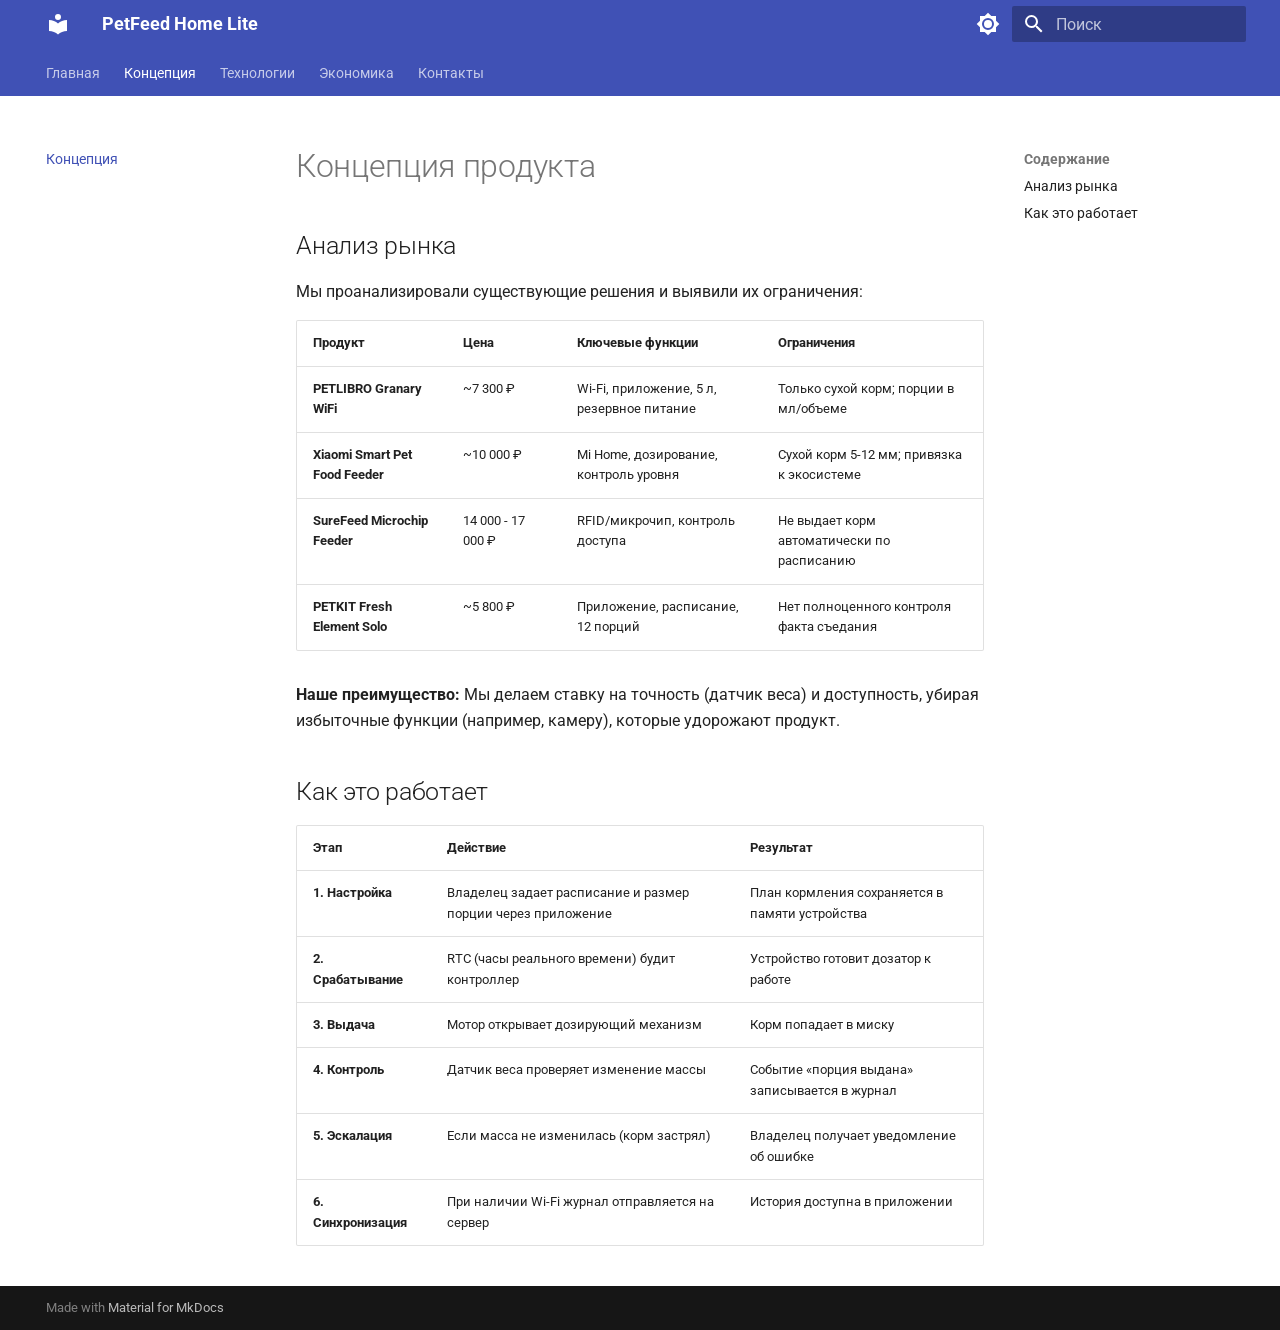
==== commit 74225532: "Deployed 5719c5f with MkDocs version: 1.6.1" ====
--- a/concept/index.html
+++ b/concept/index.html
@@ -1,6 +1,6 @@
 
 <!doctype html>
-<html lang="en" class="no-js">
+<html lang="ru" class="no-js">
   <head>
     
       <meta charset="utf-8">
@@ -83,7 +83,7 @@
       
         
         <a href="#_1" class="md-skip">
-          Skip to content
+          Перейти к содержанию
         </a>
       
     </div>
@@ -95,7 +95,7 @@
       
 
 <header class="md-header" data-md-component="header">
-  <nav class="md-header__inner md-grid" aria-label="Header">
+  <nav class="md-header__inner md-grid" aria-label="Верхний колонтитул">
     <a href=".." title="PetFeed Home Lite" class="md-header__button md-logo" aria-label="PetFeed Home Lite" data-md-component="logo">
       
   
@@ -164,21 +164,21 @@
   <label class="md-search__overlay" for="__search"></label>
   <div class="md-search__inner" role="search">
     <form class="md-search__form" name="search">
-      <input type="text" class="md-search__input" name="query" aria-label="Search" placeholder="Search" autocapitalize="off" autocorrect="off" autocomplete="off" spellcheck="false" data-md-component="search-query" required>
+      <input type="text" class="md-search__input" name="query" aria-label="Поиск" placeholder="Поиск" autocapitalize="off" autocorrect="off" autocomplete="off" spellcheck="false" data-md-component="search-query" required>
       <label class="md-search__icon md-icon" for="__search">
         
         <svg xmlns="http://www.w3.org/2000/svg" viewBox="0 0 24 24"><path d="M9.5 3A6.5 6.5 0 0 1 16 9.5c0 1.61-.59 3.09-1.56 4.23l.27.27h.79l5 5-1.5 1.5-5-5v-.79l-.27-.27A6.52 6.52 0 0 1 9.5 16 6.5 6.5 0 0 1 3 9.5 6.5 6.5 0 0 1 9.5 3m0 2C7 5 5 7 5 9.5S7 14 9.5 14 14 12 14 9.5 12 5 9.5 5"/></svg>
         
         <svg xmlns="http://www.w3.org/2000/svg" viewBox="0 0 24 24"><path d="M20 11v2H8l5.5 5.5-1.42 1.42L4.16 12l7.92-7.92L13.5 5.5 8 11z"/></svg>
       </label>
-      <nav class="md-search__options" aria-label="Search">
-        
-          <a href="javascript:void(0)" class="md-search__icon md-icon" title="Share" aria-label="Share" data-clipboard data-clipboard-text="" data-md-component="search-share" tabindex="-1">
+      <nav class="md-search__options" aria-label="Поиск">
+        
+          <a href="javascript:void(0)" class="md-search__icon md-icon" title="Поделиться" aria-label="Поделиться" data-clipboard data-clipboard-text="" data-md-component="search-share" tabindex="-1">
             
             <svg xmlns="http://www.w3.org/2000/svg" viewBox="0 0 24 24"><path d="M18 16.08c-.76 0-1.44.3-1.96.77L8.91 12.7c.05-.23.09-.46.09-.7s-.04-.47-.09-.7l7.05-4.11c.54.5 1.25.81 2.04.81a3 3 0 0 0 3-3 3 3 0 0 0-3-3 3 3 0 0 0-3 3c0 .24.04.47.09.7L8.04 9.81C7.5 9.31 6.79 9 6 9a3 3 0 0 0-3 3 3 3 0 0 0 3 3c.79 0 1.5-.31 2.04-.81l7.12 4.15c-.05.21-.08.43-.08.66 0 1.61 1.31 2.91 2.92 2.91s2.92-1.3 2.92-2.91A2.92 2.92 0 0 0 18 16.08"/></svg>
           </a>
         
-        <button type="reset" class="md-search__icon md-icon" title="Clear" aria-label="Clear" tabindex="-1">
+        <button type="reset" class="md-search__icon md-icon" title="Очистить" aria-label="Очистить" tabindex="-1">
           
           <svg xmlns="http://www.w3.org/2000/svg" viewBox="0 0 24 24"><path d="M19 6.41 17.59 5 12 10.59 6.41 5 5 6.41 10.59 12 5 17.59 6.41 19 12 13.41 17.59 19 19 17.59 13.41 12z"/></svg>
         </button>
@@ -189,7 +189,7 @@
       <div class="md-search__scrollwrap" tabindex="0" data-md-scrollfix>
         <div class="md-search-result" data-md-component="search-result">
           <div class="md-search-result__meta">
-            Initializing search
+            Инициализация поиска
           </div>
           <ol class="md-search-result__list" role="presentation"></ol>
         </div>
@@ -210,7 +210,7 @@
         
           
             
-<nav class="md-tabs" aria-label="Tabs" data-md-component="tabs">
+<nav class="md-tabs" aria-label="Вкладки" data-md-component="tabs">
   <div class="md-grid">
     <ul class="md-tabs__list">
       
@@ -331,7 +331,7 @@
   
 
 
-<nav class="md-nav md-nav--primary md-nav--lifted" aria-label="Navigation" data-md-level="0">
+<nav class="md-nav md-nav--primary md-nav--lifted" aria-label="Навигация" data-md-level="0">
   <label class="md-nav__title" for="__drawer">
     <a href=".." title="PetFeed Home Lite" class="md-nav__button md-logo" aria-label="PetFeed Home Lite" data-md-component="logo">
       
@@ -424,7 +424,7 @@
       
         
 
-<nav class="md-nav md-nav--secondary" aria-label="Table of contents">
+<nav class="md-nav md-nav--secondary" aria-label="Содержание">
   
   
   
@@ -433,7 +433,7 @@
   
     <label class="md-nav__title" for="__toc">
       <span class="md-nav__icon md-icon"></span>
-      Table of contents
+      Содержание
     </label>
     <ul class="md-nav__list" data-md-component="toc" data-md-scrollfix>
       
@@ -561,7 +561,7 @@
                   <div class="md-sidebar__inner">
                     
 
-<nav class="md-nav md-nav--secondary" aria-label="Table of contents">
+<nav class="md-nav md-nav--secondary" aria-label="Содержание">
   
   
   
@@ -570,7 +570,7 @@
   
     <label class="md-nav__title" for="__toc">
       <span class="md-nav__icon md-icon"></span>
-      Table of contents
+      Содержание
     </label>
     <ul class="md-nav__list" data-md-component="toc" data-md-scrollfix>
       
@@ -718,7 +718,7 @@
           <button type="button" class="md-top md-icon" data-md-component="top" hidden>
   
   <svg xmlns="http://www.w3.org/2000/svg" viewBox="0 0 24 24"><path d="M13 20h-2V8l-5.5 5.5-1.42-1.42L12 4.16l7.92 7.92-1.42 1.42L13 8z"/></svg>
-  Back to top
+  К началу
 </button>
         
       </main>
@@ -750,7 +750,7 @@
     
       
       
-      <script id="__config" type="application/json">{"annotate": null, "base": "..", "features": ["navigation.tabs", "navigation.sections", "navigation.top", "search.highlight", "search.share", "content.code.copy"], "search": "../assets/javascripts/workers/search.2c215733.min.js", "tags": null, "translations": {"clipboard.copied": "Copied to clipboard", "clipboard.copy": "Copy to clipboard", "search.result.more.one": "1 more on this page", "search.result.more.other": "# more on this page", "search.result.none": "No matching documents", "search.result.one": "1 matching document", "search.result.other": "# matching documents", "search.result.placeholder": "Type to start searching", "search.result.term.missing": "Missing", "select.version": "Select version"}, "version": null}</script>
+      <script id="__config" type="application/json">{"annotate": null, "base": "..", "features": ["navigation.tabs", "navigation.sections", "navigation.top", "search.highlight", "search.share", "content.code.copy"], "search": "../assets/javascripts/workers/search.2c215733.min.js", "tags": null, "translations": {"clipboard.copied": "\u0421\u043a\u043e\u043f\u0438\u0440\u043e\u0432\u0430\u043d\u043e \u0432 \u0431\u0443\u0444\u0435\u0440", "clipboard.copy": "\u041a\u043e\u043f\u0438\u0440\u043e\u0432\u0430\u0442\u044c \u0432 \u0431\u0443\u0444\u0435\u0440", "search.result.more.one": "\u0415\u0449\u0451 1 \u043d\u0430 \u044d\u0442\u043e\u0439 \u0441\u0442\u0440\u0430\u043d\u0438\u0446\u0435", "search.result.more.other": "\u0415\u0449\u0451 # \u043d\u0430 \u044d\u0442\u043e\u0439 \u0441\u0442\u0440\u0430\u043d\u0438\u0446\u0435", "search.result.none": "\u0421\u043e\u0432\u043f\u0430\u0434\u0435\u043d\u0438\u0439 \u043d\u0435 \u043d\u0430\u0439\u0434\u0435\u043d\u043e", "search.result.one": "\u041d\u0430\u0439\u0434\u0435\u043d\u043e 1 \u0441\u043e\u0432\u043f\u0430\u0434\u0435\u043d\u0438\u0435", "search.result.other": "\u041d\u0430\u0439\u0434\u0435\u043d\u043e \u0441\u043e\u0432\u043f\u0430\u0434\u0435\u043d\u0438\u0439: #", "search.result.placeholder": "\u041d\u0430\u0447\u043d\u0438\u0442\u0435 \u043f\u0435\u0447\u0430\u0442\u0430\u0442\u044c \u0434\u043b\u044f \u043f\u043e\u0438\u0441\u043a\u0430", "search.result.term.missing": "\u041e\u0442\u0441\u0443\u0442\u0441\u0442\u0432\u0443\u0435\u0442", "select.version": "\u0412\u044b\u0431\u0435\u0440\u0438\u0442\u0435 \u0432\u0435\u0440\u0441\u0438\u044e"}, "version": null}</script>
     
     
       <script src="../assets/javascripts/bundle.d7400e89.min.js"></script>
